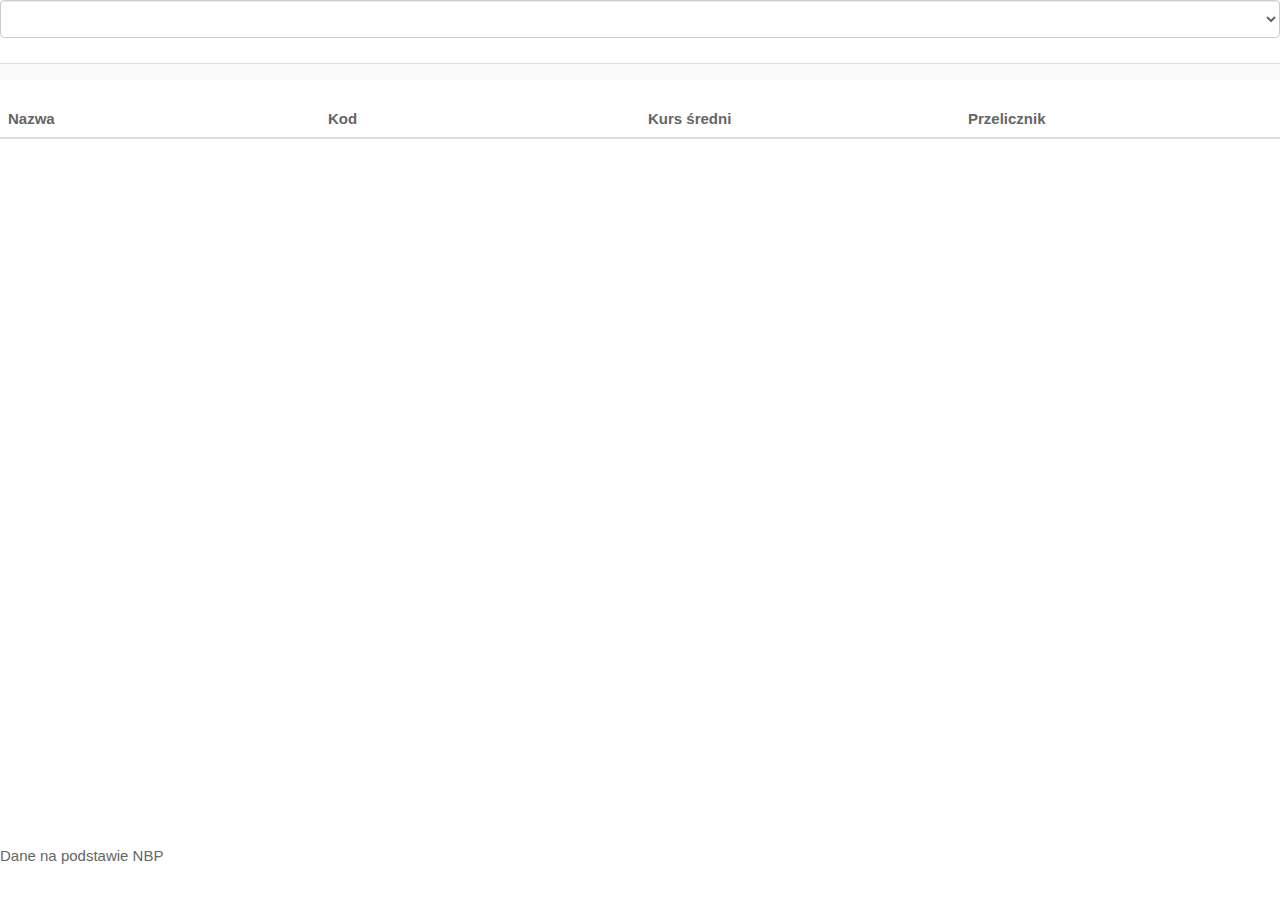
==== KursyWalut/index.html @ 6dd7d251 "Aplikacja kursów walut" ====
﻿<!DOCTYPE html>
<html>
<head>
    <meta charset="utf-8" />
    <title>KursyWalut</title>
    <link href="lib/winjs-4.0.1/css/ui-light.css" rel="stylesheet" />
    <script src="lib/winjs-4.0.1/js/base.js"></script>
    <script src="lib/winjs-4.0.1/js/ui.js"></script>
    <link href="css/bootstrap.css" rel="stylesheet" />
    <link href="css/bootstrap.min.css" rel="stylesheet" />
    <script src="js/main.js"></script>
    
</head>
<body class="win-type-body">
    <div>
        <select class="form-control" id="date-select"></select>
    </div>

    <div id="someDiv" style="visibility:hidden">
        <progress class="win-progress-ring"></progress>
    </div>

    <div id="tableContent" style="overflow: auto;height: 87%; width: 100%;">
        <table class="table table-striped table-hover ">
            <tbody id="myTemplate" class="div-display-items" data-win-control="WinJS.Binding.Template">
                <tr>
                    <td width="100px" data-win-bind="innerText:currencyName"></td>
                    <td width="100px" data-win-bind="innerText:currencyCode"></td>
                    <td width="100px" data-win-bind="innerText:averageRate"></td>
                    <td width="100px" data-win-bind="innerText:converter"></td>
                </tr>
            </tbody>
        </table>

        <table class="table table-striped table-hover ">
            <thead>
                <tr><th width="100px">Nazwa</th><th width="100px">Kod</th><th width="100px">Kurs średni</th><th width="100px">Przelicznik</th></tr>
            </thead>
            <tbody id="myTableBody"></tbody>
        </table>
    </div>

    <div id="info">
        <p>Dane na podstawie NBP</p>
    </div>

    <div class="basic-list-view" data-win-control="WinJS.UI.ListView" />

    
    
</body>
</html>
---- KursyWalut/lib/winjs-4.0.1/css/ui-light.css ----
﻿/* Copyright (c) Microsoft Corporation.  All Rights Reserved. Licensed under the MIT License. See License.txt in the project root for license information. */
@keyframes WinJS-node-inserted {
  from {
    outline-color: #000;
  }
  to {
    outline-color: #001;
  }
}
@keyframes WinJS-opacity-in {
  from {
    opacity: 0;
  }
  to {
    opacity: 1;
  }
}
@keyframes WinJS-opacity-out {
  from {
    opacity: 1;
  }
  to {
    opacity: 0;
  }
}
@keyframes WinJS-scale-up {
  from {
    transform: scale(0.85);
  }
  to {
    transform: scale(1);
  }
}
@keyframes WinJS-scale-down {
  from {
    transform: scale(1);
  }
  to {
    transform: scale(0.85);
  }
}
@keyframes WinJS-default-remove {
  from {
    transform: translateX(11px);
  }
  to {
    transform: none;
  }
}
@keyframes WinJS-default-remove-rtl {
  from {
    transform: translateX(-11px);
  }
  to {
    transform: none;
  }
}
@keyframes WinJS-default-apply {
  from {
    transform: none;
  }
  to {
    transform: translateX(11px);
  }
}
@keyframes WinJS-default-apply-rtl {
  from {
    transform: none;
  }
  to {
    transform: translateX(-11px);
  }
}
@keyframes WinJS-showEdgeUI {
  from {
    transform: translateY(-70px);
  }
  to {
    transform: none;
  }
}
@keyframes WinJS-showPanel {
  from {
    transform: translateX(364px);
  }
  to {
    transform: none;
  }
}
@keyframes WinJS-showPanel-rtl {
  from {
    transform: translateX(-364px);
  }
  to {
    transform: none;
  }
}
@keyframes WinJS-hideEdgeUI {
  from {
    transform: none;
  }
  to {
    transform: translateY(-70px);
  }
}
@keyframes WinJS-hidePanel {
  from {
    transform: none;
  }
  to {
    transform: translateX(364px);
  }
}
@keyframes WinJS-hidePanel-rtl {
  from {
    transform: none;
  }
  to {
    transform: translateX(-364px);
  }
}
@keyframes WinJS-showPopup {
  from {
    transform: translateY(50px);
  }
  to {
    transform: none;
  }
}
@keyframes WinJS-dragSourceEnd {
  from {
    transform: translateX(11px) scale(1.05);
  }
  to {
    transform: none;
  }
}
@keyframes WinJS-dragSourceEnd-rtl {
  from {
    transform: translateX(-11px) scale(1.05);
  }
  to {
    transform: none;
  }
}
@keyframes WinJS-enterContent {
  from {
    transform: translateY(28px);
  }
  to {
    transform: none;
  }
}
@keyframes WinJS-exit {
  from {
    transform: none;
  }
  to {
    transform: none;
  }
}
@keyframes WinJS-enterPage {
  from {
    transform: translateY(28px);
  }
  to {
    transform: none;
  }
}
@keyframes WinJS-updateBadge {
  from {
    transform: translateY(24px);
  }
  to {
    transform: none;
  }
}
@-webkit-keyframes WinJS-node-inserted {
  from {
    outline-color: #000;
  }
  to {
    outline-color: #001;
  }
}
@-webkit-keyframes -webkit-WinJS-opacity-in {
  from {
    opacity: 0;
  }
  to {
    opacity: 1;
  }
}
@-webkit-keyframes -webkit-WinJS-opacity-out {
  from {
    opacity: 1;
  }
  to {
    opacity: 0;
  }
}
@-webkit-keyframes -webkit-WinJS-scale-up {
  from {
    -webkit-transform: scale(0.85);
  }
  to {
    -webkit-transform: scale(1);
  }
}
@-webkit-keyframes -webkit-WinJS-scale-down {
  from {
    -webkit-transform: scale(1);
  }
  to {
    -webkit-transform: scale(0.85);
  }
}
@-webkit-keyframes -webkit-WinJS-default-remove {
  from {
    -webkit-transform: translateX(11px);
  }
  to {
    -webkit-transform: none;
  }
}
@-webkit-keyframes -webkit-WinJS-default-remove-rtl {
  from {
    -webkit-transform: translateX(-11px);
  }
  to {
    -webkit-transform: none;
  }
}
@-webkit-keyframes -webkit-WinJS-default-apply {
  from {
    -webkit-transform: none;
  }
  to {
    -webkit-transform: translateX(11px);
  }
}
@-webkit-keyframes -webkit-WinJS-default-apply-rtl {
  from {
    -webkit-transform: none;
  }
  to {
    -webkit-transform: translateX(-11px);
  }
}
@-webkit-keyframes -webkit-WinJS-showEdgeUI {
  from {
    -webkit-transform: translateY(-70px);
  }
  to {
    -webkit-transform: none;
  }
}
@-webkit-keyframes -webkit-WinJS-showPanel {
  from {
    -webkit-transform: translateX(364px);
  }
  to {
    -webkit-transform: none;
  }
}
@-webkit-keyframes -webkit-WinJS-showPanel-rtl {
  from {
    -webkit-transform: translateX(-364px);
  }
  to {
    -webkit-transform: none;
  }
}
@-webkit-keyframes -webkit-WinJS-hideEdgeUI {
  from {
    -webkit-transform: none;
  }
  to {
    -webkit-transform: translateY(-70px);
  }
}
@-webkit-keyframes -webkit-WinJS-hidePanel {
  from {
    -webkit-transform: none;
  }
  to {
    -webkit-transform: translateX(364px);
  }
}
@-webkit-keyframes -webkit-WinJS-hidePanel-rtl {
  from {
    -webkit-transform: none;
  }
  to {
    -webkit-transform: translateX(-364px);
  }
}
@-webkit-keyframes -webkit-WinJS-showPopup {
  from {
    -webkit-transform: translateY(50px);
  }
  to {
    -webkit-transform: none;
  }
}
@-webkit-keyframes -webkit-WinJS-dragSourceEnd {
  from {
    -webkit-transform: translateX(11px) scale(1.05);
  }
  to {
    -webkit-transform: none;
  }
}
@-webkit-keyframes -webkit-WinJS-dragSourceEnd-rtl {
  from {
    -webkit-transform: translateX(-11px) scale(1.05);
  }
  to {
    -webkit-transform: none;
  }
}
@-webkit-keyframes -webkit-WinJS-enterContent {
  from {
    -webkit-transform: translateY(28px);
  }
  to {
    -webkit-transform: none;
  }
}
@-webkit-keyframes -webkit-WinJS-exit {
  from {
    -webkit-transform: none;
  }
  to {
    -webkit-transform: none;
  }
}
@-webkit-keyframes -webkit-WinJS-enterPage {
  from {
    -webkit-transform: translateY(28px);
  }
  to {
    -webkit-transform: none;
  }
}
@-webkit-keyframes -webkit-WinJS-updateBadge {
  from {
    -webkit-transform: translateY(24px);
  }
  to {
    -webkit-transform: none;
  }
}
@font-face {
  font-family: "Segoe UI Command";
  src: local("Segoe MDL2 Assets");
  font-weight: normal;
  font-style: normal;
}
@font-face {
  font-family: "Symbols";
  src: url(../fonts/Symbols.ttf);
}
.win-type-header,
.win-h1 {
  font-size: 46px;
  font-weight: 200;
  line-height: 1.216;
  letter-spacing: 0px;
}
.win-type-subheader,
.win-h2 {
  font-size: 34px;
  font-weight: 200;
  line-height: 1.176;
}
.win-type-title,
.win-h3 {
  font-size: 24px;
  font-weight: 300;
  line-height: 1.167;
}
.win-type-subtitle,
.win-h4 {
  font-size: 20px;
  font-weight: 400;
  line-height: 1.2;
}
.win-type-body,
.win-h6 {
  font-size: 15px;
  font-weight: 400;
  line-height: 1.333;
}
.win-type-base,
.win-h5 {
  font-size: 15px;
  font-weight: 500;
  line-height: 1.333;
}
.win-type-caption {
  font-size: 12px;
  font-weight: 400;
  line-height: 1.167;
}
@font-face {
  font-family: "Segoe UI";
  font-weight: 200;
  src: local("Segoe UI Light");
}
@font-face {
  font-family: "Segoe UI";
  font-weight: 300;
  src: local("Segoe UI Semilight");
}
@font-face {
  font-family: "Segoe UI";
  font-weight: 400;
  src: local("Segoe UI");
}
@font-face {
  font-family: "Segoe UI";
  font-weight: 500;
  src: local("Segoe UI Semibold");
}
@font-face {
  font-family: "Segoe UI";
  font-weight: 600;
  src: local("Segoe UI Bold");
}
@font-face {
  font-family: "Segoe UI";
  font-style: italic;
  font-weight: 400;
  src: local("Segoe UI Italic");
}
@font-face {
  font-family: "Segoe UI";
  font-style: italic;
  font-weight: 700;
  src: local("Segoe UI Bold Italic");
}
@font-face {
  font-family: "Microsoft Yahei UI";
  font-weight: 200;
  src: local("Microsoft Yahei UI Light");
}
@font-face {
  font-family: "Microsoft Yahei UI";
  font-weight: 300;
  src: local("Microsoft Yahei UI");
}
@font-face {
  font-family: "Microsoft Yahei UI";
  font-weight: 500;
  src: local("Microsoft Yahei UI");
}
@font-face {
  font-family: "Microsoft Yahei UI";
  font-weight: 600;
  src: local("Microsoft Yahei UI Bold");
}
@font-face {
  font-family: "Microsoft JhengHei UI";
  font-weight: 200;
  src: local("Microsoft JhengHei UI Light");
}
@font-face {
  font-family: "Microsoft JhengHei UI";
  font-weight: 300;
  src: local("Microsoft JhengHei UI");
}
@font-face {
  font-family: "Microsoft JhengHei UI";
  font-weight: 500;
  src: local("Microsoft JhengHei UI");
}
@font-face {
  font-family: "Microsoft JhengHei UI";
  font-weight: 600;
  src: local("Microsoft JhengHei UI Bold");
}
.win-type-header:-ms-lang(am, ti),
.win-type-subheader:-ms-lang(am, ti),
.win-type-title:-ms-lang(am, ti),
.win-type-subtitle:-ms-lang(am, ti),
.win-type-base:-ms-lang(am, ti),
.win-type-body:-ms-lang(am, ti),
.win-type-caption:-ms-lang(am, ti),
.win-h1:-ms-lang(am, ti),
.win-h2:-ms-lang(am, ti),
.win-h3:-ms-lang(am, ti),
.win-h4:-ms-lang(am, ti),
.win-h5:-ms-lang(am, ti),
.win-h6:-ms-lang(am, ti),
.win-button:-ms-lang(am, ti),
.win-dropdown:-ms-lang(am, ti),
.win-textbox:-ms-lang(am, ti),
.win-link:-ms-lang(am, ti),
.win-textarea:-ms-lang(am, ti) {
  font-family: "Ebrima", "Ebrima", "Nirmala UI", "Gadugi", "Segoe UI Emoji", "Segoe MDL2 Assets", "Symbols", "Yu Gothic UI", "Yu Gothic", "Meiryo UI", "Leelawadee UI", "Microsoft YaHei UI", "Microsoft JhengHei UI", "Malgun Gothic", "Segoe UI Historic", "Estrangelo Edessa", "Microsoft Himalaya", "Microsoft New Tai Lue", "Microsoft PhagsPa", "Microsoft Tai Le", "Microsoft Yi Baiti", "Mongolian Baiti", "MV Boli", "Myanmar Text", "Javanese Text", "Cambria Math";
}
.win-type-header:-ms-lang(as, bn, gu, hi, kn, kok, ml, mr, ne, or, pa, sat-Olck, si, srb-Sora, ta, te),
.win-type-subheader:-ms-lang(as, bn, gu, hi, kn, kok, ml, mr, ne, or, pa, sat-Olck, si, srb-Sora, ta, te),
.win-type-title:-ms-lang(as, bn, gu, hi, kn, kok, ml, mr, ne, or, pa, sat-Olck, si, srb-Sora, ta, te),
.win-type-subtitle:-ms-lang(as, bn, gu, hi, kn, kok, ml, mr, ne, or, pa, sat-Olck, si, srb-Sora, ta, te),
.win-type-base:-ms-lang(as, bn, gu, hi, kn, kok, ml, mr, ne, or, pa, sat-Olck, si, srb-Sora, ta, te),
.win-type-body:-ms-lang(as, bn, gu, hi, kn, kok, ml, mr, ne, or, pa, sat-Olck, si, srb-Sora, ta, te),
.win-type-caption:-ms-lang(as, bn, gu, hi, kn, kok, ml, mr, ne, or, pa, sat-Olck, si, srb-Sora, ta, te),
.win-h1:-ms-lang(as, bn, gu, hi, kn, kok, ml, mr, ne, or, pa, sat-Olck, si, srb-Sora, ta, te),
.win-h2:-ms-lang(as, bn, gu, hi, kn, kok, ml, mr, ne, or, pa, sat-Olck, si, srb-Sora, ta, te),
.win-h3:-ms-lang(as, bn, gu, hi, kn, kok, ml, mr, ne, or, pa, sat-Olck, si, srb-Sora, ta, te),
.win-h4:-ms-lang(as, bn, gu, hi, kn, kok, ml, mr, ne, or, pa, sat-Olck, si, srb-Sora, ta, te),
.win-h5:-ms-lang(as, bn, gu, hi, kn, kok, ml, mr, ne, or, pa, sat-Olck, si, srb-Sora, ta, te),
.win-h6:-ms-lang(as, bn, gu, hi, kn, kok, ml, mr, ne, or, pa, sat-Olck, si, srb-Sora, ta, te),
.win-button:-ms-lang(as, bn, gu, hi, kn, kok, ml, mr, ne, or, pa, sat-Olck, si, srb-Sora, ta, te),
.win-dropdown:-ms-lang(as, bn, gu, hi, kn, kok, ml, mr, ne, or, pa, sat-Olck, si, srb-Sora, ta, te),
.win-textbox:-ms-lang(as, bn, gu, hi, kn, kok, ml, mr, ne, or, pa, sat-Olck, si, srb-Sora, ta, te),
.win-link:-ms-lang(as, bn, gu, hi, kn, kok, ml, mr, ne, or, pa, sat-Olck, si, srb-Sora, ta, te),
.win-textarea:-ms-lang(as, bn, gu, hi, kn, kok, ml, mr, ne, or, pa, sat-Olck, si, srb-Sora, ta, te) {
  font-family: "Nirmala UI", "Ebrima", "Nirmala UI", "Gadugi", "Segoe UI Emoji", "Segoe MDL2 Assets", "Symbols", "Yu Gothic UI", "Yu Gothic", "Meiryo UI", "Leelawadee UI", "Microsoft YaHei UI", "Microsoft JhengHei UI", "Malgun Gothic", "Segoe UI Historic", "Estrangelo Edessa", "Microsoft Himalaya", "Microsoft New Tai Lue", "Microsoft PhagsPa", "Microsoft Tai Le", "Microsoft Yi Baiti", "Mongolian Baiti", "MV Boli", "Myanmar Text", "Javanese Text", "Cambria Math";
}
.win-type-header:-ms-lang(chr-CHER-US),
.win-type-subheader:-ms-lang(chr-CHER-US),
.win-type-title:-ms-lang(chr-CHER-US),
.win-type-subtitle:-ms-lang(chr-CHER-US),
.win-type-base:-ms-lang(chr-CHER-US),
.win-type-body:-ms-lang(chr-CHER-US),
.win-type-caption:-ms-lang(chr-CHER-US),
.win-h1:-ms-lang(chr-CHER-US),
.win-h2:-ms-lang(chr-CHER-US),
.win-h3:-ms-lang(chr-CHER-US),
.win-h4:-ms-lang(chr-CHER-US),
.win-h5:-ms-lang(chr-CHER-US),
.win-h6:-ms-lang(chr-CHER-US),
.win-button:-ms-lang(chr-CHER-US),
.win-dropdown:-ms-lang(chr-CHER-US),
.win-textbox:-ms-lang(chr-CHER-US),
.win-link:-ms-lang(chr-CHER-US),
.win-textarea:-ms-lang(chr-CHER-US) {
  font-family: "Gadugi", "Ebrima", "Nirmala UI", "Gadugi", "Segoe UI Emoji", "Segoe MDL2 Assets", "Symbols", "Yu Gothic UI", "Yu Gothic", "Meiryo UI", "Leelawadee UI", "Microsoft YaHei UI", "Microsoft JhengHei UI", "Malgun Gothic", "Segoe UI Historic", "Estrangelo Edessa", "Microsoft Himalaya", "Microsoft New Tai Lue", "Microsoft PhagsPa", "Microsoft Tai Le", "Microsoft Yi Baiti", "Mongolian Baiti", "MV Boli", "Myanmar Text", "Javanese Text", "Cambria Math";
}
.win-type-header:-ms-lang(ja),
.win-type-subheader:-ms-lang(ja),
.win-type-title:-ms-lang(ja),
.win-type-subtitle:-ms-lang(ja),
.win-type-base:-ms-lang(ja),
.win-type-body:-ms-lang(ja),
.win-type-caption:-ms-lang(ja),
.win-h1:-ms-lang(ja),
.win-h2:-ms-lang(ja),
.win-h3:-ms-lang(ja),
.win-h4:-ms-lang(ja),
.win-h5:-ms-lang(ja),
.win-h6:-ms-lang(ja),
.win-button:-ms-lang(ja),
.win-dropdown:-ms-lang(ja),
.win-textbox:-ms-lang(ja),
.win-link:-ms-lang(ja),
.win-textarea:-ms-lang(ja) {
  font-family: "Yu Gothic UI", "Ebrima", "Nirmala UI", "Gadugi", "Segoe UI Emoji", "Segoe MDL2 Assets", "Symbols", "Yu Gothic UI", "Yu Gothic", "Meiryo UI", "Leelawadee UI", "Microsoft YaHei UI", "Microsoft JhengHei UI", "Malgun Gothic", "Segoe UI Historic", "Estrangelo Edessa", "Microsoft Himalaya", "Microsoft New Tai Lue", "Microsoft PhagsPa", "Microsoft Tai Le", "Microsoft Yi Baiti", "Mongolian Baiti", "MV Boli", "Myanmar Text", "Javanese Text", "Cambria Math";
}
.win-type-header:-ms-lang(km, lo, th, bug-Bugi),
.win-type-subheader:-ms-lang(km, lo, th, bug-Bugi),
.win-type-title:-ms-lang(km, lo, th, bug-Bugi),
.win-type-subtitle:-ms-lang(km, lo, th, bug-Bugi),
.win-type-base:-ms-lang(km, lo, th, bug-Bugi),
.win-type-body:-ms-lang(km, lo, th, bug-Bugi),
.win-type-caption:-ms-lang(km, lo, th, bug-Bugi),
.win-h1:-ms-lang(km, lo, th, bug-Bugi),
.win-h2:-ms-lang(km, lo, th, bug-Bugi),
.win-h3:-ms-lang(km, lo, th, bug-Bugi),
.win-h4:-ms-lang(km, lo, th, bug-Bugi),
.win-h5:-ms-lang(km, lo, th, bug-Bugi),
.win-h6:-ms-lang(km, lo, th, bug-Bugi),
.win-button:-ms-lang(km, lo, th, bug-Bugi),
.win-dropdown:-ms-lang(km, lo, th, bug-Bugi),
.win-textbox:-ms-lang(km, lo, th, bug-Bugi),
.win-link:-ms-lang(km, lo, th, bug-Bugi),
.win-textarea:-ms-lang(km, lo, th, bug-Bugi) {
  font-family: "Leelawadee UI", "Ebrima", "Nirmala UI", "Gadugi", "Segoe UI Emoji", "Segoe MDL2 Assets", "Symbols", "Yu Gothic UI", "Yu Gothic", "Meiryo UI", "Leelawadee UI", "Microsoft YaHei UI", "Microsoft JhengHei UI", "Malgun Gothic", "Segoe UI Historic", "Estrangelo Edessa", "Microsoft Himalaya", "Microsoft New Tai Lue", "Microsoft PhagsPa", "Microsoft Tai Le", "Microsoft Yi Baiti", "Mongolian Baiti", "MV Boli", "Myanmar Text", "Javanese Text", "Cambria Math";
}
.win-type-header:-ms-lang(ko),
.win-type-subheader:-ms-lang(ko),
.win-type-title:-ms-lang(ko),
.win-type-subtitle:-ms-lang(ko),
.win-type-base:-ms-lang(ko),
.win-type-body:-ms-lang(ko),
.win-type-caption:-ms-lang(ko),
.win-h1:-ms-lang(ko),
.win-h2:-ms-lang(ko),
.win-h3:-ms-lang(ko),
.win-h4:-ms-lang(ko),
.win-h5:-ms-lang(ko),
.win-h6:-ms-lang(ko),
.win-button:-ms-lang(ko),
.win-dropdown:-ms-lang(ko),
.win-textbox:-ms-lang(ko),
.win-link:-ms-lang(ko),
.win-textarea:-ms-lang(ko) {
  font-family: "Malgun Gothic", "Ebrima", "Nirmala UI", "Gadugi", "Segoe UI Emoji", "Segoe MDL2 Assets", "Symbols", "Yu Gothic UI", "Yu Gothic", "Meiryo UI", "Leelawadee UI", "Microsoft YaHei UI", "Microsoft JhengHei UI", "Malgun Gothic", "Segoe UI Historic", "Estrangelo Edessa", "Microsoft Himalaya", "Microsoft New Tai Lue", "Microsoft PhagsPa", "Microsoft Tai Le", "Microsoft Yi Baiti", "Mongolian Baiti", "MV Boli", "Myanmar Text", "Javanese Text", "Cambria Math";
}
.win-type-header:-ms-lang(jv-Java),
.win-type-subheader:-ms-lang(jv-Java),
.win-type-title:-ms-lang(jv-Java),
.win-type-subtitle:-ms-lang(jv-Java),
.win-type-base:-ms-lang(jv-Java),
.win-type-body:-ms-lang(jv-Java),
.win-type-caption:-ms-lang(jv-Java),
.win-h1:-ms-lang(jv-Java),
.win-h2:-ms-lang(jv-Java),
.win-h3:-ms-lang(jv-Java),
.win-h4:-ms-lang(jv-Java),
.win-h5:-ms-lang(jv-Java),
.win-h6:-ms-lang(jv-Java),
.win-button:-ms-lang(jv-Java),
.win-dropdown:-ms-lang(jv-Java),
.win-textbox:-ms-lang(jv-Java),
.win-link:-ms-lang(jv-Java),
.win-textarea:-ms-lang(jv-Java) {
  font-family: "Javanese Text", "Ebrima", "Nirmala UI", "Gadugi", "Segoe UI Emoji", "Segoe MDL2 Assets", "Symbols", "Yu Gothic UI", "Yu Gothic", "Meiryo UI", "Leelawadee UI", "Microsoft YaHei UI", "Microsoft JhengHei UI", "Malgun Gothic", "Segoe UI Historic", "Estrangelo Edessa", "Microsoft Himalaya", "Microsoft New Tai Lue", "Microsoft PhagsPa", "Microsoft Tai Le", "Microsoft Yi Baiti", "Mongolian Baiti", "MV Boli", "Myanmar Text", "Javanese Text", "Cambria Math";
}
.win-type-header:-ms-lang(cop-Copt),
.win-type-subheader:-ms-lang(cop-Copt),
.win-type-title:-ms-lang(cop-Copt),
.win-type-subtitle:-ms-lang(cop-Copt),
.win-type-base:-ms-lang(cop-Copt),
.win-type-body:-ms-lang(cop-Copt),
.win-type-caption:-ms-lang(cop-Copt),
.win-h1:-ms-lang(cop-Copt),
.win-h2:-ms-lang(cop-Copt),
.win-h3:-ms-lang(cop-Copt),
.win-h4:-ms-lang(cop-Copt),
.win-h5:-ms-lang(cop-Copt),
.win-h6:-ms-lang(cop-Copt),
.win-button:-ms-lang(cop-Copt),
.win-dropdown:-ms-lang(cop-Copt),
.win-textbox:-ms-lang(cop-Copt),
.win-link:-ms-lang(cop-Copt),
.win-textarea:-ms-lang(cop-Copt) {
  font-family: "Segoe MDL2 Assets", "Ebrima", "Nirmala UI", "Gadugi", "Segoe UI Emoji", "Segoe MDL2 Assets", "Symbols", "Yu Gothic UI", "Yu Gothic", "Meiryo UI", "Leelawadee UI", "Microsoft YaHei UI", "Microsoft JhengHei UI", "Malgun Gothic", "Segoe UI Historic", "Estrangelo Edessa", "Microsoft Himalaya", "Microsoft New Tai Lue", "Microsoft PhagsPa", "Microsoft Tai Le", "Microsoft Yi Baiti", "Mongolian Baiti", "MV Boli", "Myanmar Text", "Javanese Text", "Cambria Math";
}
.win-type-header:-ms-lang(zh-CN, zh-Hans, zh-SG),
.win-type-subheader:-ms-lang(zh-CN, zh-Hans, zh-SG),
.win-type-title:-ms-lang(zh-CN, zh-Hans, zh-SG),
.win-type-subtitle:-ms-lang(zh-CN, zh-Hans, zh-SG),
.win-type-base:-ms-lang(zh-CN, zh-Hans, zh-SG),
.win-type-body:-ms-lang(zh-CN, zh-Hans, zh-SG),
.win-type-caption:-ms-lang(zh-CN, zh-Hans, zh-SG),
.win-h1:-ms-lang(zh-CN, zh-Hans, zh-SG),
.win-h2:-ms-lang(zh-CN, zh-Hans, zh-SG),
.win-h3:-ms-lang(zh-CN, zh-Hans, zh-SG),
.win-h4:-ms-lang(zh-CN, zh-Hans, zh-SG),
.win-h5:-ms-lang(zh-CN, zh-Hans, zh-SG),
.win-h6:-ms-lang(zh-CN, zh-Hans, zh-SG),
.win-button:-ms-lang(zh-CN, zh-Hans, zh-SG),
.win-dropdown:-ms-lang(zh-CN, zh-Hans, zh-SG),
.win-textbox:-ms-lang(zh-CN, zh-Hans, zh-SG),
.win-link:-ms-lang(zh-CN, zh-Hans, zh-SG),
.win-textarea:-ms-lang(zh-CN, zh-Hans, zh-SG) {
  font-family: "Microsoft YaHei UI", "Ebrima", "Nirmala UI", "Gadugi", "Segoe UI Emoji", "Segoe MDL2 Assets", "Symbols", "Yu Gothic UI", "Yu Gothic", "Meiryo UI", "Leelawadee UI", "Microsoft YaHei UI", "Microsoft JhengHei UI", "Malgun Gothic", "Segoe UI Historic", "Estrangelo Edessa", "Microsoft Himalaya", "Microsoft New Tai Lue", "Microsoft PhagsPa", "Microsoft Tai Le", "Microsoft Yi Baiti", "Mongolian Baiti", "MV Boli", "Myanmar Text", "Javanese Text", "Cambria Math";
}
.win-type-header:-ms-lang(zh-HK, zh-TW, zh-Hant, zh-MO),
.win-type-subheader:-ms-lang(zh-HK, zh-TW, zh-Hant, zh-MO),
.win-type-title:-ms-lang(zh-HK, zh-TW, zh-Hant, zh-MO),
.win-type-subtitle:-ms-lang(zh-HK, zh-TW, zh-Hant, zh-MO),
.win-type-base:-ms-lang(zh-HK, zh-TW, zh-Hant, zh-MO),
.win-type-body:-ms-lang(zh-HK, zh-TW, zh-Hant, zh-MO),
.win-type-caption:-ms-lang(zh-HK, zh-TW, zh-Hant, zh-MO),
.win-h1:-ms-lang(zh-HK, zh-TW, zh-Hant, zh-MO),
.win-h2:-ms-lang(zh-HK, zh-TW, zh-Hant, zh-MO),
.win-h3:-ms-lang(zh-HK, zh-TW, zh-Hant, zh-MO),
.win-h4:-ms-lang(zh-HK, zh-TW, zh-Hant, zh-MO),
.win-h5:-ms-lang(zh-HK, zh-TW, zh-Hant, zh-MO),
.win-h6:-ms-lang(zh-HK, zh-TW, zh-Hant, zh-MO),
.win-button:-ms-lang(zh-HK, zh-TW, zh-Hant, zh-MO),
.win-dropdown:-ms-lang(zh-HK, zh-TW, zh-Hant, zh-MO),
.win-textbox:-ms-lang(zh-HK, zh-TW, zh-Hant, zh-MO),
.win-link:-ms-lang(zh-HK, zh-TW, zh-Hant, zh-MO),
.win-textarea:-ms-lang(zh-HK, zh-TW, zh-Hant, zh-MO) {
  font-family: "Microsoft JhengHei UI", "Ebrima", "Nirmala UI", "Gadugi", "Segoe UI Emoji", "Segoe MDL2 Assets", "Symbols", "Yu Gothic UI", "Yu Gothic", "Meiryo UI", "Leelawadee UI", "Microsoft YaHei UI", "Microsoft JhengHei UI", "Malgun Gothic", "Segoe UI Historic", "Estrangelo Edessa", "Microsoft Himalaya", "Microsoft New Tai Lue", "Microsoft PhagsPa", "Microsoft Tai Le", "Microsoft Yi Baiti", "Mongolian Baiti", "MV Boli", "Myanmar Text", "Javanese Text", "Cambria Math";
}
html,
body {
  width: 100%;
  height: 100%;
  margin: 0px;
  cursor: default;
  -webkit-touch-callout: none;
  -ms-scroll-translation: vertical-to-horizontal;
  -webkit-tap-highlight-color: rgba(0, 0, 0, 0);
}
html {
  overflow: hidden;
  direction: ltr;
}
html:lang(ar),
html:lang(dv),
html:lang(fa),
html:lang(he),
html:lang(ku-Arab),
html:lang(pa-Arab),
html:lang(prs),
html:lang(ps),
html:lang(sd-Arab),
html:lang(syr),
html:lang(ug),
html:lang(ur),
html:lang(qps-plocm) {
  direction: rtl;
}
body {
  -ms-content-zooming: none;
}
iframe {
  border: 0;
}
.win-type-header,
.win-type-subheader,
.win-type-title,
.win-type-subtitle,
.win-type-base,
.win-type-body,
.win-type-caption,
.win-h1,
.win-h2,
.win-h3,
.win-h4,
.win-h5,
.win-h6,
.win-button,
.win-dropdown,
.win-textbox,
.win-link,
.win-textarea {
  font-family: "Segoe UI", sans-serif, "Segoe MDL2 Assets", "Symbols";
}
.win-textbox,
.win-textarea {
  -ms-user-select: element;
  border-style: solid;
  border-width: 2px;
  border-radius: 0;
  margin: 8px 0px;
  width: 296px;
  min-width: 64px;
  min-height: 28px;
  background-clip: border-box;
  box-sizing: border-box;
  padding: 3px 6px 5px 10px;
  outline: 0;
  font-size: 15px;
  font-weight: 400;
  line-height: 1.333;
}
.win-textbox::-ms-value {
  margin: 0;
  padding: 0;
}
.win-textbox::-ms-clear,
.win-textbox::-ms-reveal {
  padding-right: 2px;
  margin-right: -8px;
  margin-left: 2px;
  margin-top: -8px;
  margin-bottom: -8px;
  width: 30px;
  height: 32px;
}
.win-textbox:lang(ar)::-ms-clear,
.win-textbox:lang(dv)::-ms-clear,
.win-textbox:lang(fa)::-ms-clear,
.win-textbox:lang(he)::-ms-clear,
.win-textbox:lang(ku-Arab)::-ms-clear,
.win-textbox:lang(pa-Arab)::-ms-clear,
.win-textbox:lang(prs)::-ms-clear,
.win-textbox:lang(ps)::-ms-clear,
.win-textbox:lang(sd-Arab)::-ms-clear,
.win-textbox:lang(syr)::-ms-clear,
.win-textbox:lang(ug)::-ms-clear,
.win-textbox:lang(ur)::-ms-clear,
.win-textbox:lang(qps-plocm)::-ms-clear,
.win-textbox:lang(ar)::-ms-reveal,
.win-textbox:lang(dv)::-ms-reveal,
.win-textbox:lang(fa)::-ms-reveal,
.win-textbox:lang(he)::-ms-reveal,
.win-textbox:lang(ku-Arab)::-ms-reveal,
.win-textbox:lang(pa-Arab)::-ms-reveal,
.win-textbox:lang(prs)::-ms-reveal,
.win-textbox:lang(ps)::-ms-reveal,
.win-textbox:lang(sd-Arab)::-ms-reveal,
.win-textbox:lang(syr)::-ms-reveal,
.win-textbox:lang(ug)::-ms-reveal,
.win-textbox:lang(ur)::-ms-reveal,
.win-textbox:lang(qps-plocm)::-ms-reveal {
  margin-left: -8px;
  margin-right: 2px;
}
.win-textarea {
  resize: none;
  overflow-y: auto;
}
.win-radio,
.win-checkbox {
  width: 20px;
  height: 20px;
  margin-right: 8px;
  margin-top: 12px;
  margin-bottom: 12px;
}
.win-radio:lang(ar),
.win-checkbox:lang(ar),
.win-radio:lang(dv),
.win-checkbox:lang(dv),
.win-radio:lang(fa),
.win-checkbox:lang(fa),
.win-radio:lang(he),
.win-checkbox:lang(he),
.win-radio:lang(ku-Arab),
.win-checkbox:lang(ku-Arab),
.win-radio:lang(pa-Arab),
.win-checkbox:lang(pa-Arab),
.win-radio:lang(prs),
.win-checkbox:lang(prs),
.win-radio:lang(ps),
.win-checkbox:lang(ps),
.win-radio:lang(sd-Arab),
.win-checkbox:lang(sd-Arab),
.win-radio:lang(syr),
.win-checkbox:lang(syr),
.win-radio:lang(ug),
.win-checkbox:lang(ug),
.win-radio:lang(ur),
.win-checkbox:lang(ur),
.win-radio:lang(qps-plocm),
.win-checkbox:lang(qps-plocm) {
  margin-left: 8px;
  margin-right: 0px;
}
.win-radio::-ms-check,
.win-checkbox::-ms-check {
  border-style: solid;
  display: inline-block;
  border-width: 2px;
  background-clip: border-box;
}
.win-button {
  border-style: solid;
  margin: 0px;
  min-height: 32px;
  min-width: 120px;
  padding: 4px 8px;
  border-width: 2px;
  background-clip: border-box;
  border-radius: 0;
  touch-action: manipulation;
  -webkit-appearance: none;
  font-size: 15px;
  font-weight: 400;
  line-height: 1.333;
}
.win-button.win-button-file {
  border: none;
  min-width: 100px;
  min-height: 20px;
  width: 340px;
  height: 32px;
  padding: 0px;
  margin: 7px 8px 21px 8px;
  background-clip: padding-box;
}
.win-button.win-button-file::-ms-value {
  margin: 0;
  border-width: 2px;
  border-style: solid;
  border-right-style: none;
  border-radius: 0;
  background-clip: border-box;
  font-size: 15px;
  font-weight: 400;
  line-height: 1.333;
}
.win-button.win-button-file:lang(ar)::-ms-value,
.win-button.win-button-file:lang(dv)::-ms-value,
.win-button.win-button-file:lang(fa)::-ms-value,
.win-button.win-button-file:lang(he)::-ms-value,
.win-button.win-button-file:lang(ku-Arab)::-ms-value,
.win-button.win-button-file:lang(pa-Arab)::-ms-value,
.win-button.win-button-file:lang(prs)::-ms-value,
.win-button.win-button-file:lang(ps)::-ms-value,
.win-button.win-button-file:lang(sd-Arab)::-ms-value,
.win-button.win-button-file:lang(syr)::-ms-value,
.win-button.win-button-file:lang(ug)::-ms-value,
.win-button.win-button-file:lang(ur)::-ms-value,
.win-button.win-button-file:lang(qps-plocm)::-ms-value {
  border-left-style: none;
  border-right-style: solid;
}
.win-button.win-button-file::-ms-browse {
  margin: 0;
  padding: 0 18px;
  border-width: 2px;
  border-style: solid;
  background-clip: padding-box;
  font-size: 15px;
  font-weight: 400;
  line-height: 1.333;
}
.win-dropdown {
  min-width: 56px;
  max-width: 368px;
  min-height: 32px;
  margin: 8px 0;
  border-style: solid;
  border-width: 2px;
  background-clip: border-box;
  background-image: none;
  box-sizing: border-box;
  border-radius: 0;
  font-size: 15px;
  font-weight: 400;
  line-height: 1.333;
}
.win-dropdown::-ms-value {
  padding: 5px 12px 7px 12px;
  margin: 0;
}
.win-dropdown::-ms-expand {
  border: none;
  margin-right: 5px;
  margin-left: 3px;
  margin-bottom: -2px;
  font-size: 20px;
}
select[multiple].win-dropdown {
  padding: 0 0 0 12px;
  vertical-align: bottom;
}
.win-dropdown option {
  font-size: 15px;
  font-weight: 400;
  line-height: 1.333;
}
.win-progress-bar,
.win-progress-ring,
.win-ring {
  width: 180px;
  height: 4px;
  -webkit-appearance: none;
}
.win-progress-bar:not(:indeterminate),
.win-progress-ring:not(:indeterminate),
.win-ring:not(:indeterminate) {
  border-style: none;
}
.win-progress-bar::-ms-fill,
.win-progress-ring::-ms-fill,
.win-ring::-ms-fill {
  border-style: none;
}
.win-progress-bar.win-medium,
.win-progress-ring.win-medium,
.win-ring.win-medium {
  width: 296px;
}
.win-progress-bar.win-large,
.win-progress-ring.win-large,
.win-ring.win-large {
  width: 100%;
}
.win-progress-bar:indeterminate::-webkit-progress-value,
.win-progress-ring:indeterminate::-webkit-progress-value,
.win-ring:indeterminate::-webkit-progress-value {
  position: relative;
  -webkit-animation: win-progress-indeterminate 3s linear infinite;
}
.win-progress-bar.win-paused:not(:indeterminate),
.win-progress-ring.win-paused:not(:indeterminate),
.win-ring.win-paused:not(:indeterminate) {
  animation-name: win-progress-fade-out;
  animation-duration: 3s;
  animation-timing-function: cubic-bezier(0.03, 0.76, 0.31, 1);
  opacity: 0.5;
}
.win-progress-bar.win-error::-ms-fill,
.win-progress-ring.win-error::-ms-fill,
.win-ring.win-error::-ms-fill {
  opacity: 0;
}
.win-progress-ring,
.win-ring {
  width: 20px;
  height: 20px;
}
.win-progress-ring:indeterminate::-ms-fill,
.win-ring:indeterminate::-ms-fill {
  animation-name: -ms-ring;
}
.win-progress-ring.win-medium,
.win-ring.win-medium {
  width: 40px;
  height: 40px;
}
.win-progress-ring.win-large,
.win-ring.win-large {
  width: 60px;
  height: 60px;
}
@-webkit-keyframes win-progress-indeterminate {
  0% {
    left: 0;
    width: 25%;
  }
  50% {
    left: calc(75%);
    width: 25%;
  }
  75% {
    left: calc(100%);
    width: 0%;
  }
  75.1% {
    left: 0;
    width: 0%;
  }
  100% {
    left: 0;
    width: 25%;
  }
}
@keyframes win-progress-fade-out {
  from {
    opacity: 1.0;
  }
  to {
    opacity: 0.5;
  }
}
.win-slider {
  -webkit-appearance: none;
  width: 280px;
  height: 22px;
  padding-top: 17px;
  padding-bottom: 32px;
}
.win-slider::-ms-track {
  height: 2px;
  border-style: none;
}
.win-slider::-webkit-slider-runnable-track {
  height: 2px;
  border-style: none;
}
.win-slider::-moz-range-track {
  height: 2px;
  border-style: none;
}
.win-slider::-ms-thumb {
  width: 24px;
  height: 8px;
  border-radius: 4px;
  border-style: none;
}
.win-slider::-webkit-slider-thumb {
  -webkit-appearance: none;
  margin-top: -4px;
  width: 24px;
  height: 8px;
  border-radius: 4px;
  border-style: none;
}
.win-slider::-moz-range-thumb {
  width: 24px;
  height: 8px;
  border-radius: 4px;
  border-style: none;
}
.win-slider.win-vertical {
  writing-mode: bt-lr;
  width: 22px;
  height: 280px;
}
.win-slider.win-vertical::-ms-track {
  width: 2px;
  height: auto;
}
.win-slider.win-vertical::-ms-thumb {
  width: 8px;
  height: 24px;
}
.win-slider.win-vertical:lang(ar),
.win-slider.win-vertical:lang(dv),
.win-slider.win-vertical:lang(fa),
.win-slider.win-vertical:lang(he),
.win-slider.win-vertical:lang(ku-Arab),
.win-slider.win-vertical:lang(pa-Arab),
.win-slider.win-vertical:lang(prs),
.win-slider.win-vertical:lang(ps),
.win-slider.win-vertical:lang(sd-Arab),
.win-slider.win-vertical:lang(syr),
.win-slider.win-vertical:lang(ug),
.win-slider.win-vertical:lang(ur),
.win-slider.win-vertical:lang(qps-plocm) {
  writing-mode: bt-rl;
}
.win-link {
  text-decoration: underline;
  cursor: pointer;
  touch-action: manipulation;
}
.win-code {
  font-family: "Consolas", "Menlo", "Monaco", "Courier New", monospace;
  font-size: 15px;
  font-weight: 400;
  line-height: 1.333;
}
.win-type-ellipsis {
  overflow: hidden;
  text-overflow: ellipsis;
  white-space: nowrap;
}
h1.win-type-ellipsis,
.win-type-header.win-type-ellipsis,
.win-h1.win-type-ellipsis {
  line-height: 1.4286;
}
h2.win-type-ellipsis,
.win-type-subheader.win-type-ellipsis,
.win-h2.win-type-ellipsis {
  line-height: 1.5;
}
.win-scrollview {
  overflow-x: auto;
  overflow-y: hidden;
  height: 400px;
  width: 100%;
}
h1.win-type-header,
h2.win-type-subheader,
h3.win-type-title,
h4.win-type-subtitle,
h5.win-type-base,
h6.win-type-body,
h1.win-h1,
h2.win-h2,
h3.win-h3,
h4.win-h4,
h5.win-h5,
h6.win-h6 {
  margin-top: 0px;
  margin-bottom: 0px;
}
.win-type-body p,
p.win-type-body {
  font-weight: 300;
}
.win-listview {
  overflow: hidden;
  height: 400px;
}
.win-listview .win-surface {
  overflow: visible;
}
.win-listview > .win-viewport.win-horizontal .win-surface {
  height: 100%;
}
.win-listview > .win-viewport.win-vertical .win-surface {
  width: 100%;
}
.win-listview > .win-viewport {
  position: relative;
  width: 100%;
  height: 100%;
  z-index: 0;
  -ms-overflow-style: -ms-autohiding-scrollbar;
  -webkit-overflow-scrolling: touch;
  white-space: nowrap;
}
.win-listview > .win-viewport.win-horizontal {
  overflow-x: auto;
  overflow-y: hidden;
}
.win-listview > .win-viewport.win-vertical {
  overflow-x: hidden;
  overflow-y: auto;
}
.win-listview .win-itemscontainer {
  overflow: hidden;
}
.win-listview .win-itemscontainer-padder {
  width: 0;
  height: 0;
  margin: 0;
  padding: 0;
  border: 0;
  overflow: hidden;
}
.win-listview > .win-horizontal .win-container {
  margin: 10px 5px 0px 5px;
}
.win-listview > .win-vertical .win-container {
  margin: 10px 24px 0px 7px;
}
.win-listview.win-rtl > .win-vertical .win-container {
  margin: 10px 7px 0px 24px;
}
.win-listview .win-container,
.win-listview .win-itembox,
.win-itemcontainer.win-container,
.win-itemcontainer .win-itembox {
  cursor: default;
  z-index: 0;
}
.win-listview .win-container {
  touch-action: pan-x pan-y pinch-zoom;
}
.win-semanticzoom .win-listview > .win-viewport * {
  touch-action: auto;
}
.win-semanticzoom .win-listview > .win-viewport.win-zooming-x {
  overflow-x: visible;
}
.win-semanticzoom .win-listview > .win-viewport.win-zooming-y {
  overflow-y: visible;
}
.win-listview .win-itembox,
.win-itemcontainer .win-itembox {
  width: 100%;
  height: 100%;
}
.win-listview .win-item,
.win-itemcontainer .win-item {
  z-index: 1;
}
.win-listview .win-item,
.win-itemcontainer .win-item {
  overflow: hidden;
  position: relative;
}
.win-listview > .win-vertical .win-item {
  width: 100%;
}
.win-listview .win-item:focus,
.win-itemcontainer .win-item:focus {
  outline-style: none;
}
.win-listview .win-focusedoutline,
.win-itemcontainer .win-focusedoutline {
  width: calc(100% - 4px);
  height: calc(100% - 4px);
  left: 2px;
  top: 2px;
  position: absolute;
  z-index: 5;
  pointer-events: none;
}
.win-container.win-selected .win-selectionborder {
  border-width: 2px;
  border-style: solid;
}
html.win-hoverable .win-container.win-selected:hover .win-selectionborder {
  border-width: 2px;
  border-style: solid;
}
html.win-hoverable .win-listview .win-itembox:hover::before,
html.win-hoverable .win-itemcontainer .win-itembox:hover::before {
  position: absolute;
  left: 0px;
  top: 0px;
  content: "";
  width: calc(100% - 4px);
  height: calc(100% - 4px);
  pointer-events: none;
  border-style: solid;
  border-width: 2px;
  z-index: 3;
}
html.win-hoverable .win-listview.win-selectionstylefilled .win-itembox:hover::before,
html.win-hoverable .win-itemcontainer.win-selectionstylefilled .win-itembox:hover::before,
html.win-hoverable .win-listview .win-itembox.win-selected:hover::before,
html.win-hoverable .win-itemcontainer.win-itembox.win-selected:hover::before,
html.win-hoverable .win-itemcontainer.win-itembox.win-selected:hover::before {
  display: none;
}
.win-listview .win-groupheader {
  padding: 10px 10px 10px 2px;
  overflow: hidden;
  outline-width: 0.01px;
  outline-style: none;
  float: left;
  font-size: 34px;
  font-weight: 200;
  line-height: 1.176;
}
.win-listview .win-groupheadercontainer {
  z-index: 1;
  touch-action: pan-x pan-y pinch-zoom;
  overflow: hidden;
}
.win-listview .win-horizontal .win-headercontainer,
.win-listview .win-horizontal .win-footercontainer {
  height: 100%;
  display: inline-block;
  overflow: hidden;
  white-space: normal;
}
.win-listview .win-vertical .win-headercontainer,
.win-listview .win-vertical .win-footercontainer {
  width: 100%;
  display: block;
  overflow: hidden;
  white-space: normal;
}
.win-listview .win-groupheader.win-focused {
  outline-style: dotted;
}
.win-listview.win-rtl .win-groupheader {
  padding-left: 10px;
  padding-right: 2px;
  float: right;
}
.win-listview.win-groups .win-horizontal .win-groupleader {
  margin-left: 70px;
}
.win-listview.win-groups.win-rtl .win-horizontal .win-groupleader {
  margin-left: 0;
  margin-right: 70px;
}
.win-listview.win-groups .win-vertical .win-listlayout .win-groupleader,
.win-listview.win-groups .win-vertical .win-gridlayout .win-groupleader {
  margin-top: 70px;
}
.win-listview.win-groups > .win-vertical .win-surface.win-listlayout,
.win-listview.win-groups > .win-vertical .win-surface.win-gridlayout {
  margin-top: -65px;
}
.win-listview.win-groups > .win-horizontal .win-surface {
  margin-left: -70px;
}
.win-listview.win-groups.win-rtl > .win-horizontal .win-surface {
  margin-left: 0;
  margin-right: -70px;
}
.win-listview .win-surface {
  -webkit-margin-collapse: separate;
  white-space: normal;
}
.win-surface ._win-proxy {
  position: relative;
  overflow: hidden;
  width: 0;
  height: 0;
  touch-action: none;
}
.win-selectionborder {
  position: absolute;
  opacity: inherit;
  z-index: 2;
  pointer-events: none;
}
.win-container.win-selected .win-selectionborder {
  top: 0;
  left: 0;
  right: 0;
  bottom: 0;
}
.win-selectionbackground {
  position: absolute;
  top: 0;
  left: 0;
  right: 0;
  bottom: 0;
  z-index: 0;
}
.win-selectioncheckmarkbackground {
  position: absolute;
  top: 2px;
  right: 2px;
  width: 14px;
  height: 11px;
  margin: 0;
  padding: 0;
  border-left-width: 2px;
  border-right-width: 2px;
  border-top-width: 4px;
  border-bottom-width: 3px;
  border-style: solid;
  z-index: 3;
  display: none;
}
.win-listview.win-rtl .win-selectioncheckmarkbackground,
.win-itemcontainer.win-rtl .win-selectioncheckmarkbackground {
  left: 2px;
  right: auto;
}
.win-selectionmode.win-itemcontainer .win-selectioncheckmarkbackground,
.win-selectionmode.win-itemcontainer.win-selectionmode .win-selectioncheckmark,
.win-selectionmode .win-itemcontainer .win-selectioncheckmarkbackground,
.win-selectionmode .win-itemcontainer.win-selectionmode .win-selectioncheckmark,
.win-listview .win-selectionmode .win-selectioncheckmarkbackground,
.win-listview .win-selectionmode .win-selectioncheckmark {
  display: block;
}
.win-selectioncheckmark {
  position: absolute;
  margin: 0;
  padding: 2px;
  right: 1px;
  top: 1px;
  font-family: "Segoe MDL2 Assets", "Symbols";
  font-size: 14px;
  z-index: 4;
  line-height: 1;
  display: none;
}
.win-rtl .win-selectioncheckmark {
  right: auto;
  left: 0px;
}
.win-selectionstylefilled.win-container,
.win-selectionstylefilled .win-container {
  overflow: hidden;
}
.win-selectionmode .win-itemcontainer.win-container .win-itembox::after,
.win-selectionmode.win-itemcontainer.win-container .win-itembox::after,
.win-listview .win-surface.win-selectionmode .win-itembox::after {
  content: "";
  position: absolute;
  width: 18px;
  height: 18px;
  pointer-events: none;
  right: 2px;
  top: 2px;
  z-index: 3;
}
.win-rtl .win-selectionmode .win-itemcontainer.win-container .win-itembox::after,
.win-itemcontainer.win-rtl.win-selectionmode.win-container .win-itembox::after,
.win-listview.win-rtl .win-surface.win-selectionmode .win-itembox::after {
  right: auto;
  left: 2px;
}
.win-listview.win-selectionstylefilled .win-surface.win-selectionmode .win-item {
  transition: transform 250ms cubic-bezier(0.17, 0.79, 0.215, 1.0025);
  -webkit-transition: -webkit-transform 250ms cubic-bezier(0.17, 0.79, 0.215, 1.0025);
  transform: translate(40px, 0px);
  -webkit-transform: translate(40px, 0px);
}
.win-listview.win-rtl.win-selectionstylefilled .win-surface.win-selectionmode .win-item {
  transition: transform 250ms cubic-bezier(0.17, 0.79, 0.215, 1.0025);
  -webkit-transition: -webkit-transform 250ms cubic-bezier(0.17, 0.79, 0.215, 1.0025);
  transform: translate(-40px, 0px);
  -webkit-transform: translate(-40px, 0px);
}
.win-listview.win-selectionstylefilled .win-surface.win-hidingselectionmode .win-item {
  transition: transform 250ms cubic-bezier(0.17, 0.79, 0.215, 1.0025);
  -webkit-transition: -webkit-transform 250ms cubic-bezier(0.17, 0.79, 0.215, 1.0025);
  transform: none;
  -webkit-transform: none;
}
.win-listview.win-rtl.win-selectionstylefilled .win-surface.win-hideselectionmode .win-item {
  transition: transform 250ms cubic-bezier(0.17, 0.79, 0.215, 1.0025);
  -webkit-transition: -webkit-transform 250ms cubic-bezier(0.17, 0.79, 0.215, 1.0025);
  transform: none;
  -webkit-transform: none;
}
.win-listview.win-selectionstylefilled .win-surface.win-selectionmode .win-itembox::after {
  left: 12px;
  right: auto;
  top: 50%;
  margin-top: -9px;
  display: block;
  border: 2px solid;
  width: 16px;
  height: 16px;
}
.win-listview.win-selectionstylefilled.win-rtl .win-surface.win-selectionmode .win-itembox::after {
  left: auto;
  right: 12px;
}
.win-listview.win-selectionstylefilled .win-surface.win-selectionmode .win-selectioncheckmarkbackground {
  left: 12px;
  top: 50%;
  margin-top: -9px;
  display: block;
  border: 2px solid;
  width: 16px;
  height: 16px;
}
.win-listview.win-selectionstylefilled.win-rtl .win-surface.win-selectionmode .win-selectioncheckmarkbackground {
  left: auto;
  right: 12px;
}
.win-listview.win-selectionstylefilled .win-surface.win-selectionmode .win-selectioncheckmark {
  left: 13px;
  top: 50%;
  margin-top: -8px;
  display: block;
  width: 14px;
  height: 14px;
}
.win-listview.win-selectionstylefilled.win-rtl .win-surface.win-selectionmode .win-selectioncheckmark {
  left: 0;
  right: 10px;
}
.win-selectionmode .win-itemcontainer.win-selectionstylefilled.win-container .win-itembox.win-selected::after,
.win-itemcontainer.win-selectionmode.win-selectionstylefilled.win-container .win-itembox.win-selected::after,
.win-listview.win-selectionstylefilled .win-surface.win-selectionmode .win-itembox.win-nonselectable::after,
.win-listview .win-surface.win-selectionmode .win-itembox.win-selected::after {
  display: none;
}
.win-listview .win-progress {
  left: 50%;
  top: 50%;
  width: 60px;
  height: 60px;
  margin-left: -30px;
  margin-top: -30px;
  z-index: 1;
  position: absolute;
}
.win-listview .win-progress::-ms-fill {
  animation-name: -ms-ring;
}
.win-listview .win-itemsblock {
  overflow: hidden;
}
.win-listview .win-surface.win-nocssgrid.win-gridlayout,
.win-listview .win-horizontal .win-nocssgrid.win-listlayout,
.win-listview .win-vertical .win-nocssgrid.win-listlayout.win-headerpositionleft {
  display: -ms-inline-flexbox;
  display: -webkit-inline-flex;
  display: inline-flex;
  vertical-align: top;
}
.win-listview .win-horizontal .win-surface.win-nocssgrid {
  -ms-flex-direction: column;
  -webkit-flex-direction: column;
  flex-direction: column;
  -ms-flex-wrap: wrap;
  -webkit-flex-wrap: wrap;
  flex-wrap: wrap;
  -ms-flex-line-pack: start;
  -webkit-align-content: flex-start;
  align-content: flex-start;
}
.win-listview .win-vertical .win-surface.win-nocssgrid {
  -ms-flex-direction: row;
  -webkit-flex-direction: row;
  flex-direction: row;
  -ms-flex-wrap: wrap;
  -webkit-flex-wrap: wrap;
  flex-wrap: wrap;
  -ms-flex-line-pack: start;
  -webkit-align-content: flex-start;
  align-content: flex-start;
}
.win-listview .win-vertical .win-structuralnodes.win-single-itemsblock.win-listlayout .win-itemscontainer.win-laidout,
.win-listview .win-horizontal .win-structuralnodes.win-single-itemsblock.win-listlayout .win-itemscontainer.win-laidout,
.win-listview .win-vertical .win-structuralnodes.win-single-itemsblock.win-gridlayout .win-uniformgridlayout.win-itemscontainer.win-laidout,
.win-listview .win-horizontal .win-structuralnodes.win-single-itemsblock.win-gridlayout .win-uniformgridlayout.win-itemscontainer.win-laidout {
  display: block;
}
.win-listview .win-vertical .win-structuralnodes.win-single-itemsblock.win-listlayout .win-itemscontainer.win-laidout .win-itemscontainer-padder,
.win-listview .win-horizontal .win-structuralnodes.win-single-itemsblock.win-listlayout .win-itemscontainer.win-laidout .win-itemscontainer-padder,
.win-listview .win-vertical .win-structuralnodes.win-single-itemsblock.win-gridlayout .win-uniformgridlayout.win-itemscontainer.win-laidout .win-itemscontainer-padder,
.win-listview .win-horizontal .win-structuralnodes.win-single-itemsblock.win-gridlayout .win-uniformgridlayout.win-itemscontainer.win-laidout .win-itemscontainer-padder {
  height: 0;
  width: 0;
}
.win-listview.win-groups .win-vertical .win-listlayout.win-headerpositionleft .win-itemscontainer,
.win-listview.win-groups .win-vertical .win-listlayout.win-headerpositionleft .win-groupheadercontainer,
.win-listview.win-groups .win-horizontal .win-listlayout .win-itemscontainer,
.win-listview.win-groups .win-horizontal .win-listlayout .win-groupheadercontainer {
  display: none;
}
.win-listview.win-groups .win-vertical .win-listlayout.win-headerpositionleft .win-itemscontainer.win-laidout,
.win-listview.win-groups .win-vertical .win-listlayout.win-headerpositionleft .win-groupheadercontainer.win-laidout,
.win-listview.win-groups .win-horizontal .win-listlayout .win-groupheadercontainer.win-laidout {
  display: block;
}
.win-listview .win-listlayout .win-itemscontainer {
  overflow: visible;
}
.win-listview .win-listlayout .win-itemsblock {
  padding-bottom: 4px;
  margin-bottom: -4px;
}
.win-listview > .win-vertical .win-listlayout.win-headerpositiontop .win-groupheader {
  float: none;
}
.win-listview > .win-vertical .win-surface.win-listlayout {
  margin-bottom: 5px;
}
.win-listview .win-vertical .win-listlayout.win-headerpositionleft.win-surface {
  display: -ms-inline-grid;
  -ms-grid-columns: auto 1fr;
  -ms-grid-rows: auto;
}
.win-listview .win-vertical .win-listlayout.win-headerpositionleft .win-groupheadercontainer {
  -ms-grid-column: 1;
}
.win-listview .win-vertical .win-listlayout.win-headerpositionleft .win-itemscontainer {
  -ms-grid-column: 2;
}
.win-listview > .win-horizontal .win-surface.win-listlayout {
  display: -ms-inline-grid;
  -ms-grid-columns: auto;
  -ms-grid-rows: auto;
  vertical-align: top;
}
.win-listview .win-horizontal .win-listlayout .win-itemsblock {
  height: 100%;
}
.win-listview .win-horizontal .win-listlayout .win-itemscontainer {
  margin-bottom: 24px;
}
.win-listview .win-horizontal .win-listlayout .win-container {
  height: calc(100% - 10px);
}
.win-listview > .win-horizontal .win-surface.win-listlayout.win-headerpositiontop {
  -ms-grid-rows: auto 1fr;
}
.win-listview .win-horizontal .win-listlayout.win-headerpositiontop .win-groupheadercontainer {
  -ms-grid-row: 1;
}
.win-listview .win-horizontal .win-listlayout.win-headerpositiontop .win-itemscontainer {
  -ms-grid-row: 2;
}
.win-listview .win-gridlayout.win-surface {
  display: -ms-inline-grid;
  vertical-align: top;
}
.win-listview .win-gridlayout .win-container {
  margin: 5px;
}
.win-listview .win-vertical .win-gridlayout.win-headerpositionleft .win-groupheadercontainer,
.win-listview .win-vertical .win-gridlayout.win-headerpositiontop .win-groupheadercontainer {
  -ms-grid-column: 1;
}
.win-listview.win-groups .win-gridlayout .win-itemscontainer,
.win-listview.win-groups .win-gridlayout .win-groupheadercontainer {
  display: none;
}
.win-listview.win-groups .win-gridlayout .win-groupheadercontainer.win-laidout {
  display: block;
}
.win-listview .win-horizontal .win-gridlayout.win-headerpositiontop.win-surface {
  -ms-grid-columns: auto;
  -ms-grid-rows: auto 1fr;
}
.win-listview .win-horizontal .win-gridlayout.win-headerpositiontop .win-groupheadercontainer {
  -ms-grid-row: 1;
}
.win-listview .win-horizontal .win-gridlayout.win-headerpositiontop .win-itemscontainer {
  -ms-grid-row: 2;
}
.win-listview .win-horizontal .win-gridlayout.win-headerpositionleft.win-surface {
  -ms-grid-columns: auto;
  -ms-grid-rows: auto;
}
.win-listview .win-horizontal .win-gridlayout.win-headerpositionleft .win-groupheadercontainer {
  -ms-grid-row: 1;
}
.win-listview .win-horizontal .win-gridlayout.win-headerpositionleft .win-itemscontainer {
  -ms-grid-row: 1;
}
.win-listview .win-vertical .win-gridlayout.win-headerpositiontop.win-surface {
  -ms-grid-columns: auto;
  -ms-grid-rows: auto;
}
.win-listview .win-vertical .win-gridlayout.win-headerpositiontop .win-itemscontainer {
  -ms-grid-column: 1;
}
.win-listview .win-vertical .win-gridlayout.win-headerpositionleft.win-surface {
  -ms-grid-columns: auto 1fr;
  -ms-grid-rows: auto;
}
.win-listview .win-vertical .win-gridlayout.win-headerpositionleft .win-itemscontainer {
  -ms-grid-column: 2;
}
.win-listview .win-gridlayout.win-structuralnodes .win-uniformgridlayout.win-itemscontainer.win-laidout {
  display: -ms-flexbox;
  display: -webkit-flex;
  display: flex;
  -ms-flex-direction: row;
  -webkit-flex-direction: row;
  flex-direction: row;
}
.win-listview .win-horizontal .win-listlayout .win-itemscontainer,
.win-listview.win-groups .win-horizontal .win-listlayout .win-itemscontainer.win-laidout,
.win-listview .win-horizontal .win-listlayout .win-itemsblock,
.win-listview .win-horizontal .win-gridlayout .win-uniformgridlayout.win-itemscontainer.win-laidout,
.win-listview .win-horizontal .win-gridlayout .win-uniformgridlayout .win-itemsblock {
  display: -ms-flexbox;
  display: -webkit-flex;
  display: flex;
  -ms-flex-direction: column;
  -webkit-flex-direction: column;
  flex-direction: column;
  -ms-flex-wrap: wrap;
  -webkit-flex-wrap: wrap;
  flex-wrap: wrap;
  -ms-flex-line-pack: start;
  -webkit-align-content: flex-start;
  align-content: flex-start;
}
.win-listview .win-horizontal .win-itemscontainer-padder {
  height: 100%;
}
.win-listview .win-horizontal .win-gridlayout .win-uniformgridlayout .win-itemsblock {
  height: 100%;
}
.win-listview .win-horizontal .win-gridlayout .win-cellspanninggridlayout.win-itemscontainer.win-laidout {
  display: -ms-grid;
}
.win-listview .win-vertical .win-gridlayout.win-structuralnodes .win-uniformgridlayout.win-itemscontainer.win-laidout {
  display: -ms-flexbox;
  display: -webkit-flex;
  display: flex;
  -ms-flex-direction: column;
  -webkit-flex-direction: column;
  flex-direction: column;
}
.win-listview .win-vertical .win-gridlayout .win-uniformgridlayout.win-itemscontainer.win-laidout,
.win-listview .win-vertical .win-gridlayout .win-uniformgridlayout .win-itemsblock {
  display: -ms-flexbox;
  display: -webkit-flex;
  display: flex;
  -ms-flex-direction: row;
  -webkit-flex-direction: row;
  flex-direction: row;
  -ms-flex-wrap: wrap;
  -webkit-flex-wrap: wrap;
  flex-wrap: wrap;
  -ms-flex-line-pack: start;
  -webkit-align-content: flex-start;
  align-content: flex-start;
}
.win-listview .win-vertical .win-gridlayout .win-uniformgridlayout .win-itemsblock {
  width: 100%;
}
.win-listview .win-cellspanninggridlayout .win-container.win-laidout {
  display: block;
}
.win-listview .win-cellspanninggridlayout .win-container {
  display: none;
}
.win-listview .win-itembox {
  position: relative;
}
.win-listview.win-dragover .win-itembox {
  transform: scale(0.86);
  -webkit-transform: scale(0.86);
}
.win-listview .win-itembox.win-dragsource,
.win-itemcontainer .win-itembox.win-dragsource {
  opacity: 0.5;
  transition: opacity cubic-bezier(0.1, 0.9, 0.2, 1) 167ms, transform cubic-bezier(0.1, 0.9, 0.2, 1) 220ms;
  -webkit-transition: opacity cubic-bezier(0.1, 0.9, 0.2, 1) 167ms, transform cubic-bezier(0.1, 0.9, 0.2, 1) 220ms;
}
.win-listview.win-dragover .win-itembox.win-dragsource {
  opacity: 0;
  transition: none;
  -webkit-transition: none;
}
html.win-hoverable .win-listview.win-dragover .win-container:hover {
  outline: none;
}
.win-listview .win-itembox {
  transition: transform cubic-bezier(0.1, 0.9, 0.2, 1) 220ms;
  -webkit-transition: -webkit-transform cubic-bezier(0.1, 0.9, 0.2, 1) 220ms;
}
.win-listview.win-groups > .win-vertical .win-surface.win-listlayout.win-headerpositionleft {
  margin-left: 70px;
}
.win-listview.win-groups.win-rtl > .win-vertical .win-surface.win-listlayout.win-headerpositionleft {
  margin-left: 0px;
  margin-right: 70px;
}
.win-listview > .win-horizontal .win-surface.win-listlayout {
  margin-left: 70px;
}
.win-listview.win-rtl > .win-horizontal .win-surface.win-listlayout {
  margin-left: 0px;
  margin-right: 70px;
}
.win-listview .win-vertical .win-gridlayout.win-surface {
  margin-left: 20px;
}
.win-listview.win-rtl .win-vertical .win-gridlayout.win-surface {
  margin-left: 0px;
  margin-right: 20px;
}
.win-itemcontainer .win-itembox,
.win-itemcontainer.win-container {
  position: relative;
}
.win-itemcontainer {
  touch-action: pan-x pan-y pinch-zoom;
}
html.win-hoverable .win-listview .win-itembox:hover::before,
html.win-hoverable .win-itemcontainer .win-itembox:hover::before {
  opacity: 0.4;
}
html.win-hoverable .win-listview .win-pressed .win-itembox:hover::before,
html.win-hoverable .win-itemcontainer .win-pressed .win-itembox:hover::before,
html.win-hoverable .win-listview .win-pressed.win-itembox:hover::before,
html.win-hoverable .win-itemcontainer .win-pressed.win-itembox:hover::before {
  opacity: 0.6;
}
html.win-hoverable .win-listview.win-selectionstylefilled .win-container:hover,
html.win-hoverable .win-itemcontainer.win-selectionstylefilled.win-container:hover,
html.win-hoverable .win-selectionstylefilled .win-itemcontainer.win-container:hover {
  outline: none;
}
.win-selectionstylefilled.win-itemcontainer .win-itembox,
.win-selectionstylefilled .win-itemcontainer .win-itembox,
.win-listview.win-selectionstylefilled .win-itembox {
  background-color: transparent;
}
.win-listview.win-selectionstylefilled .win-container.win-selected .win-selectionborder,
.win-itemcontainer.win-selectionstylefilled.win-container.win-selected .win-selectionborder {
  border-color: transparent;
}
.win-listview.win-selectionstylefilled .win-surface.win-selectionmode .win-itembox::after {
  background-color: transparent;
}
.win-listview.win-selectionstylefilled .win-selectioncheckmarkbackground,
.win-itemcontainer.win-selectionstylefilled .win-selectioncheckmarkbackground {
  border-color: transparent;
}
.win-listview.win-selectionstylefilled .win-selected a,
.win-listview.win-selectionstylefilled .win-selected progress,
.win-listview.win-selectionstylefilled .win-selected .win-rating .win-star.win-full,
.win-itemcontainer.win-selectionstylefilled.win-selected a,
.win-itemcontainer.win-selectionstylefilled.win-selected progress,
.win-itemcontainer.win-selectionstylefilled.win-selected .win-rating .win-star.win-full {
  color: #ffffff;
}
.win-listview.win-selectionstylefilled .win-selected.win-selected a:hover:active,
.win-itemcontainer.win-selectionstylefilled.win-selected.win-selected a:hover:active {
  color: rgba(255, 255, 255, 0.6);
}
html.win-hoverable .win-listview.win-selectionstylefilled .win-selected a:hover,
html.win-hoverable .win-itemcontainer.win-selectionstylefilled.win-selected a:hover {
  color: rgba(255, 255, 255, 0.8);
}
.win-listview.win-selectionstylefilled .win-selected button,
.win-listview.win-selectionstylefilled .win-selected input[type=button],
.win-listview.win-selectionstylefilled .win-selected input[type=reset],
.win-listview.win-selectionstylefilled .win-selected input[type=text],
.win-listview.win-selectionstylefilled .win-selected input[type=password],
.win-listview.win-selectionstylefilled .win-selected input[type=email],
.win-listview.win-selectionstylefilled .win-selected input[type=number],
.win-listview.win-selectionstylefilled .win-selected input[type=tel],
.win-listview.win-selectionstylefilled .win-selected input[type=url],
.win-listview.win-selectionstylefilled .win-selected input[type=search],
.win-listview.win-selectionstylefilled .win-selected input::-ms-check,
.win-listview.win-selectionstylefilled .win-selected textarea,
.win-listview.win-selectionstylefilled .win-selected .win-textarea,
.win-listview.win-selectionstylefilled .win-selected select,
.win-itemcontainer.win-selectionstylefilled.win-selected button,
.win-itemcontainer.win-selectionstylefilled.win-selected input[type=button],
.win-itemcontainer.win-selectionstylefilled.win-selected input[type=reset],
.win-itemcontainer.win-selectionstylefilled.win-selected input[type=text],
.win-itemcontainer.win-selectionstylefilled.win-selected input[type=password],
.win-itemcontainer.win-selectionstylefilled.win-selected input[type=email],
.win-itemcontainer.win-selectionstylefilled.win-selected input[type=number],
.win-itemcontainer.win-selectionstylefilled.win-selected input[type=tel],
.win-itemcontainer.win-selectionstylefilled.win-selected input[type=url],
.win-itemcontainer.win-selectionstylefilled.win-selected input[type=search],
.win-itemcontainer.win-selectionstylefilled.win-selected input::-ms-check,
.win-itemcontainer.win-selectionstylefilled.win-selected textarea,
.win-itemcontainer.win-selectionstylefilled.win-selected .win-textarea,
.win-itemcontainer.win-selectionstylefilled.win-selected select {
  background-clip: border-box;
  background-color: rgba(255, 255, 255, 0.8);
  border-color: transparent;
  color: #000000;
}
.win-listview.win-selectionstylefilled .win-selected button[type=submit],
.win-listview.win-selectionstylefilled .win-selected input[type=submit],
.win-itemcontainer.win-selectionstylefilled.win-selected button[type=submit],
.win-itemcontainer.win-selectionstylefilled.win-selected input[type=submit] {
  border-color: #ffffff;
}
.win-listview.win-selectionstylefilled .win-selected input[type=range]::-ms-fill-lower,
.win-itemcontainer.win-selectionstylefilled.win-selected input[type=range]::-ms-fill-lower {
  background-color: #ffffff;
}
.win-listview.win-selectionstylefilled .win-selected input[type=range]::-ms-thumb,
.win-itemcontainer.win-selectionstylefilled.win-selected input[type=range]::-ms-thumb {
  background-color: #000000;
}
.win-listview.win-selectionstylefilled .win-selected input[type=range]::-ms-fill-upper,
.win-listview.win-selectionstylefilled .win-selected progress,
.win-itemcontainer.win-selectionstylefilled.win-selected input[type=range]::-ms-fill-upper,
.win-itemcontainer.win-selectionstylefilled.win-selected progress {
  background-color: rgba(255, 255, 255, 0.16);
}
.win-listview.win-selectionstylefilled .win-selected progress:indeterminate,
.win-itemcontainer.win-selectionstylefilled.win-selected progress:indeterminate {
  background-color: transparent;
}
.win-listview.win-selectionstylefilled .win-selected .win-rating .win-star.win-empty,
.win-itemcontainer.win-selectionstylefilled.win-selected .win-rating .win-star.win-empty {
  color: rgba(255, 255, 255, 0.16);
}
.win-listview .win-viewport {
  outline: none;
}
@media (-ms-high-contrast) {
  .win-listview .win-groupheader {
    color: WindowText;
  }
  .win-selectioncheckmark {
    color: HighlightText;
  }
  .win-listview .win-focusedoutline,
  .win-listview .win-groupheader,
  .win-itemcontainer .win-focusedoutline {
    outline-color: WindowText;
  }
  .win-listview.win-selectionstylefilled .win-itembox,
  .win-itemcontainer.win-selectionstylefilled .win-itembox {
    background-color: Window;
    color: WindowText;
  }
  html.win-hoverable .win-listview.win-selectionstylefilled .win-container:hover .win-itembox,
  html.win-hoverable .win-itemcontainer.win-selectionstylefilled.win-container:hover .win-itembox {
    background-color: Highlight;
    color: HighlightText;
  }
  .win-listview.win-selectionstylefilled .win-container.win-selected .win-itembox,
  html.win-hoverable .win-listview.win-selectionstylefilled .win-container.win-selected:hover .win-itembox,
  .win-itemcontainer.win-selectionstylefilled.win-container.win-selected .win-itembox,
  html.win-hoverable .win-itemcontainer.win-selectionstylefilled.win-container.win-selected:hover .win-itembox {
    background-color: Highlight;
    color: HighlightText;
  }
  .win-listview:not(.win-selectionstylefilled) .win-container.win-selected .win-selectionborder,
  .win-itemcontainer:not(.win-selectionstylefilled).win-container.win-selected .win-selectionborder {
    border-color: Highlight;
  }
  .win-listview.win-selectionstylefilled .win-container.win-selected .win-selectionborder,
  .win-itemcontainer.win-selectionstylefilled.win-container.win-selected .win-selectionborder {
    border-color: transparent;
  }
  html.win-hoverable .win-listview:not(.win-selectionstylefilled) .win-container.win-selected:hover .win-selectionborder,
  html.win-hoverable .win-itemcontainer:not(.win-selectionstylefilled).win-container.win-selected:hover .win-selectionborder {
    border-color: Highlight;
  }
  .win-listview.win-selectionstylefilled .win-selected .win-selectionbackground,
  html.win-hoverable .win-listview.win-selectionstylefilled .win-selected:hover .win-selectionbackground,
  .win-itemcontainer.win-selectionstylefilled.win-selected .win-selectionbackground,
  html.win-hoverable .win-itemcontainer.win-selectionstylefilled.win-selected:hover .win-selectionbackground {
    background-color: Highlight;
    color: HighlightText;
  }
  .win-listview.win-selectionstylefilled .win-selectioncheckmarkbackground,
  .win-itemcontainer.win-selectionstylefilled .win-selectioncheckmarkbackground {
    border-color: transparent;
  }
  .win-listview.win-selectionstylefilled .win-selected a,
  html.win-hoverable .win-listview.win-selectionstylefilled .win-container:hover a,
  .win-listview.win-selectionstylefilled .win-selected progress,
  html.win-hoverable .win-listview.win-selectionstylefilled .win-container:hover progress,
  .win-listview.win-selectionstylefilled .win-selected .win-rating .win-star:after,
  html.win-hoverable .win-listview.win-selectionstylefilled .win-container:hover .win-rating .win-star:after,
  .win-itemcontainer.win-selectionstylefilled.win-selected a,
  html.win-hoverable .win-itemcontainer.win-selectionstylefilled.win-container:hover a,
  .win-itemcontainer.win-selectionstylefilled.win-selected progress,
  html.win-hoverable .win-itemcontainer.win-selectionstylefilled.win-container:hover progress,
  .win-itemcontainer.win-selectionstylefilled.win-selected .win-rating .win-star:after,
  html.win-hoverable .win-itemcontainer.win-selectionstylefilled.win-container:hover .win-rating .win-star:after {
    color: HighlightText;
  }
  .win-listview.win-selectionstylefilled .win-selected input,
  html.win-hoverable .win-listview.win-selectionstylefilled .win-container:hover input,
  .win-listview.win-selectionstylefilled .win-selected input::-ms-check,
  html.win-hoverable .win-listview.win-selectionstylefilled .win-container:hover input::-ms-check,
  .win-listview.win-selectionstylefilled .win-selected input::-ms-value,
  html.win-hoverable .win-listview.win-selectionstylefilled .win-container:hover input::-ms-value,
  .win-listview.win-selectionstylefilled .win-selected input::-ms-track,
  html.win-hoverable .win-listview.win-selectionstylefilled .win-container:hover input::-ms-track,
  .win-listview.win-selectionstylefilled .win-selected button,
  html.win-hoverable .win-listview.win-selectionstylefilled .win-container:hover button,
  .win-listview.win-selectionstylefilled .win-selected progress,
  html.win-hoverable .win-listview.win-selectionstylefilled .win-container:hover progress,
  .win-listview.win-selectionstylefilled .win-selected progress::-ms-fill,
  html.win-hoverable .win-listview.win-selectionstylefilled .win-container:hover progress::-ms-fill,
  .win-listview.win-selectionstylefilled .win-selected select,
  html.win-hoverable .win-listview.win-selectionstylefilled .win-container:hover select,
  .win-listview.win-selectionstylefilled .win-selected textarea,
  html.win-hoverable .win-listview.win-selectionstylefilled .win-container:hover textarea,
  .win-listview.win-selectionstylefilled.win-selected input,
  html.win-hoverable .win-itemcontainer.win-selectionstylefilled.win-container:hover input,
  .win-itemcontainer.win-selectionstylefilled.win-selected input::-ms-check,
  html.win-hoverable .win-itemcontainer.win-selectionstylefilled.win-container:hover input::-ms-check,
  .win-itemcontainer.win-selectionstylefilled.win-selected input::-ms-value,
  html.win-hoverable .win-itemcontainer.win-selectionstylefilled.win-container:hover input::-ms-value,
  .win-itemcontainer.win-selectionstylefilled.win-selected input::-ms-track,
  html.win-hoverable .win-itemcontainer.win-selectionstylefilled.win-container:hover input::-ms-track,
  .win-itemcontainer.win-selectionstylefilled.win-selected button,
  html.win-hoverable .win-itemcontainer.win-selectionstylefilled.win-container:hover button,
  .win-itemcontainer.win-selectionstylefilled.win-selected progress,
  html.win-hoverable .win-itemcontainer.win-selectionstylefilled.win-container:hover progress,
  .win-itemcontainer.win-selectionstylefilled.win-selected progress::-ms-fill,
  html.win-hoverable .win-itemcontainer.win-selectionstylefilled.win-container:hover progress::-ms-fill,
  .win-itemcontainer.win-selectionstylefilled.win-selected select,
  html.win-hoverable .win-itemcontainer.win-selectionstylefilled.win-container:hover select,
  .win-itemcontainer.win-selectionstylefilled.win-selected textarea,
  html.win-hoverable .win-itemcontainer.win-selectionstylefilled.win-container:hover textarea {
    border-color: HighlightText;
  }
  .win-listview.win-selectionstylefilled .win-selected input[type=range]::-ms-fill-lower,
  html.win-hoverable .win-listview.win-selectionstylefilled .win-container:hover input[type=range]::-ms-fill-lower,
  .win-listview.win-selectionstylefilled .win-selected progress::-ms-fill,
  html.win-hoverable .win-listview.win-selectionstylefilled .win-container:hover progress::-ms-fill,
  .win-itemcontainer.win-selectionstylefilled.win-selected input[type=range]::-ms-fill-lower,
  html.win-hoverable .win-itemcontainer.win-selectionstylefilled.win-container:hover input[type=range]::-ms-fill-lower,
  .win-itemcontainer.win-selectionstylefilled.win-selected progress::-ms-fill,
  html.win-hoverable .win-itemcontainer.win-selectionstylefilled.win-container:hover progress::-ms-fill {
    background-color: HighlightText;
  }
  .win-listview.win-selectionstylefilled .win-selected input[type=range]::-ms-fill-upper,
  html.win-hoverable .win-listview.win-selectionstylefilled .win-container:hover input[type=range]::-ms-fill-upper,
  .win-listview.win-selectionstylefilled .win-selected progress,
  html.win-hoverable .win-listview.win-selectionstylefilled .win-container:hover progress,
  .win-itemcontainer.win-selectionstylefilled.win-selected input[type=range]::-ms-fill-upper,
  html.win-hoverable .win-itemcontainer.win-selectionstylefilled.win-container:hover input[type=range]::-ms-fill-upper,
  .win-itemcontainer.win-selectionstylefilled.win-selected progress,
  html.win-hoverable .win-itemcontainer.win-selectionstylefilled.win-container:hover progress {
    background-color: Highlight;
  }
  .win-listview.win-selectionstylefilled .win-selected .win-rating .win-star.win-full:before,
  html.win-hoverable .win-listview.win-selectionstylefilled .win-container:hover .win-rating .win-star.win-full:before,
  .win-itemcontainer.win-selectionstylefilled.win-selected .win-rating .win-star.win-full:before,
  html.win-hoverable .win-itemcontainer.win-selectionstylefilled.win-container:hover .win-rating .win-star.win-full:before {
    color: ButtonFace;
  }
  .win-listview.win-selectionstylefilled .win-selected .win-rating .win-star.win-empty:before,
  html.win-hoverable .win-listview.win-selectionstylefilled .win-container:hover .win-rating .win-star.win-empty:before,
  .win-itemcontainer.win-selectionstylefilled.win-selected .win-rating .win-star.win-empty:before,
  html.win-hoverable .win-itemcontainer.win-selectionstylefilled.win-container:hover .win-rating .win-star.win-empty:before {
    color: Highlight;
  }
  html.win-hoverable .win-listview .win-container:hover,
  html.win-hoverable .win-itemcontainer.win-container:hover {
    outline: Highlight solid 3px;
  }
}
.win-flipview {
  overflow: hidden;
  height: 400px;
}
.win-flipview .win-surface {
  -ms-scroll-chaining: none;
}
.win-flipview .win-navleft {
  left: 0%;
  top: 50%;
  margin-top: -19px;
}
.win-flipview .win-navright {
  left: 100%;
  top: 50%;
  margin-left: -20px;
  margin-top: -19px;
}
.win-flipview .win-navtop {
  left: 50%;
  top: 0%;
  margin-left: -35px;
}
.win-flipview .win-navbottom {
  left: 50%;
  top: 100%;
  margin-left: -35px;
  margin-top: -36px;
}
.win-flipview .win-navbutton {
  touch-action: manipulation;
  border: none;
  width: 20px;
  height: 36px;
  z-index: 1;
  position: absolute;
  font-family: "Segoe MDL2 Assets", "Symbols";
  font-size: 16px;
  padding: 0;
  min-width: 0;
}
.win-flipview .win-item,
.win-flipview .win-item > .win-template {
  height: 100%;
  width: 100%;
  display: -ms-flexbox;
  display: -webkit-flex;
  display: flex;
  -ms-flex-align: center;
  -webkit-align-items: center;
  align-items: center;
  -ms-flex-pack: center;
  -webkit-justify-content: center;
  justify-content: center;
}
@media (-ms-high-contrast) {
  .win-flipview .win-navbottom {
    left: 50%;
    top: 100%;
    margin-left: -35px;
    margin-top: -35px;
  }
  .win-flipview .win-navbutton {
    background-color: ButtonFace;
    color: ButtonText;
    border: 2px solid ButtonText;
    width: 65px;
    height: 35px;
  }
  .win-flipview .win-navbutton.win-navbutton:hover:active,
  .win-flipview .win-navbutton.win-navbutton:active {
    background-color: ButtonText;
    color: ButtonFace;
  }
  .win-flipview .win-navright {
    margin-left: -65px;
  }
  html.win-hoverable .win-flipview .win-navbutton:hover {
    background-color: Highlight;
    color: HighlightText;
  }
}
.win-datepicker {
  display: -ms-inline-flexbox;
  display: -webkit-inline-flex;
  display: inline-flex;
  height: auto;
  width: auto;
}
.win-datepicker select {
  min-width: 80px;
  margin-top: 4px;
  margin-bottom: 4px;
}
.win-datepicker .win-datepicker-month {
  margin-right: 20px;
}
.win-datepicker .win-datepicker-date.win-order0,
.win-datepicker .win-datepicker-date.win-order1 {
  margin-right: 20px;
}
.win-datepicker .win-datepicker-year.win-order0 {
  margin-right: 20px;
}
.win-datepicker .win-datepicker-month:lang(ar),
.win-datepicker .win-datepicker-month:lang(dv),
.win-datepicker .win-datepicker-month:lang(fa),
.win-datepicker .win-datepicker-month:lang(he),
.win-datepicker .win-datepicker-month:lang(ku-Arab),
.win-datepicker .win-datepicker-month:lang(pa-Arab),
.win-datepicker .win-datepicker-month:lang(prs),
.win-datepicker .win-datepicker-month:lang(ps),
.win-datepicker .win-datepicker-month:lang(sd-Arab),
.win-datepicker .win-datepicker-month:lang(syr),
.win-datepicker .win-datepicker-month:lang(ug),
.win-datepicker .win-datepicker-month:lang(ur),
.win-datepicker .win-datepicker-month:lang(qps-plocm),
.win-datepicker .win-datepicker-date.win-order0:lang(ar),
.win-datepicker .win-datepicker-date.win-order0:lang(dv),
.win-datepicker .win-datepicker-date.win-order0:lang(fa),
.win-datepicker .win-datepicker-date.win-order0:lang(he),
.win-datepicker .win-datepicker-date.win-order0:lang(ku-Arab),
.win-datepicker .win-datepicker-date.win-order0:lang(pa-Arab),
.win-datepicker .win-datepicker-date.win-order0:lang(prs),
.win-datepicker .win-datepicker-date.win-order0:lang(ps),
.win-datepicker .win-datepicker-date.win-order0:lang(sd-Arab),
.win-datepicker .win-datepicker-date.win-order0:lang(syr),
.win-datepicker .win-datepicker-date.win-order0:lang(ug),
.win-datepicker .win-datepicker-date.win-order0:lang(ur),
.win-datepicker .win-datepicker-date.win-order0:lang(qps-plocm),
.win-datepicker .win-datepicker-date.win-order1:lang(ar),
.win-datepicker .win-datepicker-date.win-order1:lang(dv),
.win-datepicker .win-datepicker-date.win-order1:lang(fa),
.win-datepicker .win-datepicker-date.win-order1:lang(he),
.win-datepicker .win-datepicker-date.win-order1:lang(ku-Arab),
.win-datepicker .win-datepicker-date.win-order1:lang(pa-Arab),
.win-datepicker .win-datepicker-date.win-order1:lang(prs),
.win-datepicker .win-datepicker-date.win-order1:lang(ps),
.win-datepicker .win-datepicker-date.win-order1:lang(sd-Arab),
.win-datepicker .win-datepicker-date.win-order1:lang(syr),
.win-datepicker .win-datepicker-date.win-order1:lang(ug),
.win-datepicker .win-datepicker-date.win-order1:lang(ur),
.win-datepicker .win-datepicker-date.win-order1:lang(qps-plocm),
.win-datepicker .win-datepicker-year.win-order0:lang(ar),
.win-datepicker .win-datepicker-year.win-order0:lang(dv),
.win-datepicker .win-datepicker-year.win-order0:lang(fa),
.win-datepicker .win-datepicker-year.win-order0:lang(he),
.win-datepicker .win-datepicker-year.win-order0:lang(ku-Arab),
.win-datepicker .win-datepicker-year.win-order0:lang(pa-Arab),
.win-datepicker .win-datepicker-year.win-order0:lang(prs),
.win-datepicker .win-datepicker-year.win-order0:lang(ps),
.win-datepicker .win-datepicker-year.win-order0:lang(sd-Arab),
.win-datepicker .win-datepicker-year.win-order0:lang(syr),
.win-datepicker .win-datepicker-year.win-order0:lang(ug),
.win-datepicker .win-datepicker-year.win-order0:lang(ur),
.win-datepicker .win-datepicker-year.win-order0:lang(qps-plocm) {
  margin-right: 0;
  margin-left: 20px;
}
.win-timepicker {
  display: -ms-inline-flexbox;
  display: -webkit-inline-flex;
  display: inline-flex;
  height: auto;
  width: auto;
}
.win-timepicker select {
  min-width: 80px;
  margin-top: 4px;
  margin-bottom: 4px;
}
.win-timepicker .win-timepicker-hour {
  margin-right: 20px;
}
.win-timepicker .win-timepicker-period.win-order0 {
  margin-right: 20px;
}
.win-timepicker .win-timepicker-minute.win-order1 {
  margin-right: 20px;
}
.win-timepicker .win-timepicker-period.win-order0:lang(ar),
.win-timepicker .win-timepicker-period.win-order0:lang(dv),
.win-timepicker .win-timepicker-period.win-order0:lang(fa),
.win-timepicker .win-timepicker-period.win-order0:lang(he),
.win-timepicker .win-timepicker-period.win-order0:lang(ku-Arab),
.win-timepicker .win-timepicker-period.win-order0:lang(pa-Arab),
.win-timepicker .win-timepicker-period.win-order0:lang(prs),
.win-timepicker .win-timepicker-period.win-order0:lang(ps),
.win-timepicker .win-timepicker-period.win-order0:lang(sd-Arab),
.win-timepicker .win-timepicker-period.win-order0:lang(syr),
.win-timepicker .win-timepicker-period.win-order0:lang(ug),
.win-timepicker .win-timepicker-period.win-order0:lang(ur),
.win-timepicker .win-timepicker-period.win-order0:lang(qps-plocm),
.win-timepicker .win-timepicker-hour:lang(ar),
.win-timepicker .win-timepicker-hour:lang(dv),
.win-timepicker .win-timepicker-hour:lang(fa),
.win-timepicker .win-timepicker-hour:lang(he),
.win-timepicker .win-timepicker-hour:lang(ku-Arab),
.win-timepicker .win-timepicker-hour:lang(pa-Arab),
.win-timepicker .win-timepicker-hour:lang(prs),
.win-timepicker .win-timepicker-hour:lang(ps),
.win-timepicker .win-timepicker-hour:lang(sd-Arab),
.win-timepicker .win-timepicker-hour:lang(syr),
.win-timepicker .win-timepicker-hour:lang(ug),
.win-timepicker .win-timepicker-hour:lang(ur),
.win-timepicker .win-timepicker-hour:lang(qps-plocm) {
  margin-right: 0;
  margin-left: 20px;
}
.win-timepicker .win-timepicker-minute.win-order1:lang(ar),
.win-timepicker .win-timepicker-minute.win-order1:lang(dv),
.win-timepicker .win-timepicker-minute.win-order1:lang(fa),
.win-timepicker .win-timepicker-minute.win-order1:lang(he),
.win-timepicker .win-timepicker-minute.win-order1:lang(ku-Arab),
.win-timepicker .win-timepicker-minute.win-order1:lang(pa-Arab),
.win-timepicker .win-timepicker-minute.win-order1:lang(prs),
.win-timepicker .win-timepicker-minute.win-order1:lang(ps),
.win-timepicker .win-timepicker-minute.win-order1:lang(sd-Arab),
.win-timepicker .win-timepicker-minute.win-order1:lang(syr),
.win-timepicker .win-timepicker-minute.win-order1:lang(ug),
.win-timepicker .win-timepicker-minute.win-order1:lang(ur),
.win-timepicker .win-timepicker-minute.win-order1:lang(qps-plocm),
.win-timepicker .win-timepicker-minute.win-order0:lang(ar),
.win-timepicker .win-timepicker-minute.win-order0:lang(dv),
.win-timepicker .win-timepicker-minute.win-order0:lang(fa),
.win-timepicker .win-timepicker-minute.win-order0:lang(he),
.win-timepicker .win-timepicker-minute.win-order0:lang(ku-Arab),
.win-timepicker .win-timepicker-minute.win-order0:lang(pa-Arab),
.win-timepicker .win-timepicker-minute.win-order0:lang(prs),
.win-timepicker .win-timepicker-minute.win-order0:lang(ps),
.win-timepicker .win-timepicker-minute.win-order0:lang(sd-Arab),
.win-timepicker .win-timepicker-minute.win-order0:lang(syr),
.win-timepicker .win-timepicker-minute.win-order0:lang(ug),
.win-timepicker .win-timepicker-minute.win-order0:lang(ur),
.win-timepicker .win-timepicker-minute.win-order0:lang(qps-plocm) {
  margin-left: 20px;
  margin-right: 0;
}
body > .win-navigation-backbutton {
  position: absolute;
  top: 50px;
  left: 20px;
}
.win-backbutton,
.win-navigation-backbutton,
.win-back {
  touch-action: manipulation;
  display: inline-block;
  min-width: 0;
  min-height: 0;
  padding: 0;
  text-align: center;
  width: 41px;
  height: 41px;
  font-size: 24px;
  line-height: 41px;
  vertical-align: baseline;
}
.win-backbutton::before,
.win-back::before {
  font-family: "Segoe MDL2 Assets", "Symbols";
  font-weight: normal;
  content: "\E0D5";
  vertical-align: 50%;
}
.win-backbutton:lang(ar)::before,
.win-backbutton:lang(dv)::before,
.win-backbutton:lang(fa)::before,
.win-backbutton:lang(he)::before,
.win-backbutton:lang(ku-Arab)::before,
.win-backbutton:lang(pa-Arab)::before,
.win-backbutton:lang(prs)::before,
.win-backbutton:lang(ps)::before,
.win-backbutton:lang(sd-Arab)::before,
.win-backbutton:lang(syr)::before,
.win-backbutton:lang(ug)::before,
.win-backbutton:lang(ur)::before,
.win-backbutton:lang(qps-plocm)::before,
.win-back:lang(ar)::before,
.win-back:lang(dv)::before,
.win-back:lang(fa)::before,
.win-back:lang(he)::before,
.win-back:lang(ku-Arab)::before,
.win-back:lang(pa-Arab)::before,
.win-back:lang(prs)::before,
.win-back:lang(ps)::before,
.win-back:lang(sd-Arab)::before,
.win-back:lang(syr)::before,
.win-back:lang(ug)::before,
.win-back:lang(ur)::before,
.win-back:lang(qps-plocm)::before {
  content: "\E0AE";
}
button.win-navigation-backbutton,
button.win-navigation-backbutton:active,
html.win-hoverable button.win-navigation-backbutton:enabled:hover,
button.win-navigation-backbutton:enabled:hover:active {
  background-color: transparent;
  border: none;
}
@media (-ms-high-contrast) {
  button.win-navigation-backbutton,
  button.win-navigation-backbutton:active,
  html.win-hoverable button.win-navigation-backbutton:enabled:hover,
  button.win-navigation-backbutton:enabled:hover:active {
    /* Overwrite default background and border styles from BackButton control's <button> element */
    background-color: transparent;
    border: none;
  }
  .win-backbutton,
  .win-back {
    background-color: ButtonFace;
    border-color: ButtonText;
    color: ButtonText;
  }
  .win-backbutton.win-backbutton:enabled:hover:active,
  .win-navigation-backbutton.win-navigation-backbutton:enabled:hover:active .win-back {
    background-clip: border-box;
    background-color: ButtonText;
    border-color: transparent;
    color: ButtonFace;
  }
  .win-backbutton:disabled,
  .win-navigation-backbutton:disabled .win-back,
  .win-backbutton:disabled:active,
  .win-navigation-backbutton:disabled:active .win-back {
    background-color: ButtonFace;
    border-color: GrayText;
    color: GrayText;
  }
  .win-backbutton:-ms-keyboard-active,
  .win-navigation-backbutton:-ms-keyboard-active .win-back {
    background-clip: border-box;
    background-color: ButtonText;
    border-color: transparent;
    color: ButtonFace;
  }
  html.win-hoverable .win-backbutton:enabled:hover,
  html.win-hoverable .win-navigation-backbutton:enabled:hover .win-back {
    background-color: Highlight;
    border-color: ButtonText;
    color: HighlightText;
  }
}
.win-tooltip {
  display: block;
  position: fixed;
  top: 30px;
  left: 30px;
  max-width: 320px;
  box-sizing: border-box;
  margin: 0;
  padding: 4px 7px 6px 7px;
  border-style: solid;
  border-width: 1px;
  z-index: 9999;
  word-wrap: break-word;
  animation-fill-mode: both;
  font-size: 12px;
  font-weight: 400;
  line-height: 1.167;
}
.win-tooltip-phantom {
  display: block;
  position: fixed;
  top: 30px;
  left: 30px;
  background-color: transparent;
  border-width: 0;
  margin: 0;
  padding: 0;
}
@media (-ms-high-contrast) {
  .win-tooltip {
    background-color: Window;
    border-color: WindowText;
    color: WindowText;
  }
}
.win-rating {
  display: -ms-inline-flexbox;
  display: -webkit-inline-flex;
  display: inline-flex;
  -ms-flex-pack: self;
  -webkit-justify-content: self;
  justify-content: self;
  -ms-flex-align: stretch;
  -webkit-align-items: stretch;
  align-items: stretch;
  height: auto;
  width: auto;
  white-space: normal;
  outline: 0;
}
.win-rating .win-star {
  -ms-flex: 1 1 auto;
  -webkit-flex: 1 1 auto;
  flex: 1 1 auto;
  height: 24px;
  width: 24px;
  padding: 9px 10px 11px 10px;
  font-family: "Segoe MDL2 Assets", "Symbols";
  font-size: 24px;
  overflow: hidden;
  text-indent: 0;
  line-height: 1;
  cursor: default;
  position: relative;
  letter-spacing: 0;
  -ms-touch-action: none;
  touch-action: none;
}
.win-rating.win-small .win-star {
  width: 12px;
  height: 12px;
  font-size: 12px;
  padding: 3px 4px 5px 4px;
}
.win-rating .win-star:before {
  content: "\E082";
}
.win-rating .win-star.win-disabled {
  cursor: default;
  -ms-touch-action: auto;
  touch-action: auto;
}
@media (-ms-high-contrast) {
  .win-rating .win-star:before {
    content: "\E082" !important;
  }
  .win-rating .win-star.win-full {
    color: HighLight;
  }
  .win-rating .win-star.win-tentative.win-full {
    color: ButtonText;
  }
  .win-rating .win-star.win-empty {
    color: ButtonFace;
  }
  .win-rating .win-star:after {
    content: "\E224" !important;
    position: relative;
    top: -100%;
    color: ButtonText;
  }
}
.win-toggleswitch {
  outline: 0;
}
.win-toggleswitch .win-toggleswitch-header {
  max-width: 470px;
  margin-bottom: 14px;
  margin-top: 22px;
  font-size: 15px;
  font-weight: 400;
  line-height: 1.333;
}
.win-toggleswitch .win-toggleswitch-values {
  display: inline-block;
  vertical-align: top;
}
.win-toggleswitch .win-toggleswitch-value {
  min-width: 65px;
  margin-left: 12px;
  height: 16px;
  vertical-align: top;
  font-size: 15px;
  font-weight: 400;
  line-height: 16px;
}
.win-toggleswitch .win-toggleswitch-description {
  font-size: 12px;
  width: 22em;
  margin-top: 28px;
  display: none;
}
.win-toggleswitch .win-toggleswitch-clickregion {
  display: inline-block;
  touch-action: none;
  -ms-user-select: none;
  -webkit-user-select: none;
  -moz-user-select: none;
  user-select: none;
}
.win-toggleswitch .win-toggleswitch-track {
  position: relative;
  display: inline-block;
  width: 44px;
  height: 16px;
  border-style: solid;
  border-width: 2px;
  border-radius: 8px;
  box-sizing: border-box;
}
.win-toggleswitch .win-toggleswitch-thumb {
  position: absolute;
  top: 2px;
  display: inline-block;
  width: 20px;
  height: 8px;
  border-radius: 4px;
  -webkit-transition: left 0.1s;
  transition: left 0.1s;
}
.win-toggleswitch:focus .win-toggleswitch-track {
  outline-width: 1px;
  outline-style: dotted;
}
.win-toggleswitch.win-toggleswitch-dragging .win-toggleswitch-thumb {
  -webkit-transition: none;
  transition: none;
}
.win-toggleswitch.win-toggleswitch-off .win-toggleswitch-value-on {
  visibility: hidden;
  height: 0;
  font-size: 0;
  line-height: 0;
}
.win-toggleswitch.win-toggleswitch-on .win-toggleswitch-value-off {
  visibility: hidden;
  height: 0;
  font-size: 0;
  line-height: 0;
}
.win-toggleswitch.win-toggleswitch-on .win-toggleswitch-thumb {
  left: 18px;
}
.win-toggleswitch.win-toggleswitch-off .win-toggleswitch-thumb {
  left: 2px;
}
.win-toggleswitch:lang(ar),
.win-toggleswitch:lang(dv),
.win-toggleswitch:lang(fa),
.win-toggleswitch:lang(he),
.win-toggleswitch:lang(ku-Arab),
.win-toggleswitch:lang(pa-Arab),
.win-toggleswitch:lang(prs),
.win-toggleswitch:lang(ps),
.win-toggleswitch:lang(sd-Arab),
.win-toggleswitch:lang(syr),
.win-toggleswitch:lang(ug),
.win-toggleswitch:lang(ur),
.win-toggleswitch:lang(qps-plocm) {
  direction: rtl;
}
.win-toggleswitch:lang(ar).win-toggleswitch-on .win-toggleswitch-thumb,
.win-toggleswitch:lang(dv).win-toggleswitch-on .win-toggleswitch-thumb,
.win-toggleswitch:lang(fa).win-toggleswitch-on .win-toggleswitch-thumb,
.win-toggleswitch:lang(he).win-toggleswitch-on .win-toggleswitch-thumb,
.win-toggleswitch:lang(ku-Arab).win-toggleswitch-on .win-toggleswitch-thumb,
.win-toggleswitch:lang(pa-Arab).win-toggleswitch-on .win-toggleswitch-thumb,
.win-toggleswitch:lang(prs).win-toggleswitch-on .win-toggleswitch-thumb,
.win-toggleswitch:lang(ps).win-toggleswitch-on .win-toggleswitch-thumb,
.win-toggleswitch:lang(sd-Arab).win-toggleswitch-on .win-toggleswitch-thumb,
.win-toggleswitch:lang(syr).win-toggleswitch-on .win-toggleswitch-thumb,
.win-toggleswitch:lang(ug).win-toggleswitch-on .win-toggleswitch-thumb,
.win-toggleswitch:lang(ur).win-toggleswitch-on .win-toggleswitch-thumb,
.win-toggleswitch:lang(qps-plocm).win-toggleswitch-on .win-toggleswitch-thumb {
  left: 2px;
}
.win-toggleswitch:lang(ar).win-toggleswitch-off .win-toggleswitch-thumb,
.win-toggleswitch:lang(dv).win-toggleswitch-off .win-toggleswitch-thumb,
.win-toggleswitch:lang(fa).win-toggleswitch-off .win-toggleswitch-thumb,
.win-toggleswitch:lang(he).win-toggleswitch-off .win-toggleswitch-thumb,
.win-toggleswitch:lang(ku-Arab).win-toggleswitch-off .win-toggleswitch-thumb,
.win-toggleswitch:lang(pa-Arab).win-toggleswitch-off .win-toggleswitch-thumb,
.win-toggleswitch:lang(prs).win-toggleswitch-off .win-toggleswitch-thumb,
.win-toggleswitch:lang(ps).win-toggleswitch-off .win-toggleswitch-thumb,
.win-toggleswitch:lang(sd-Arab).win-toggleswitch-off .win-toggleswitch-thumb,
.win-toggleswitch:lang(syr).win-toggleswitch-off .win-toggleswitch-thumb,
.win-toggleswitch:lang(ug).win-toggleswitch-off .win-toggleswitch-thumb,
.win-toggleswitch:lang(ur).win-toggleswitch-off .win-toggleswitch-thumb,
.win-toggleswitch:lang(qps-plocm).win-toggleswitch-off .win-toggleswitch-thumb {
  left: 18px;
}
.win-semanticzoom {
  touch-action: pan-x pan-y double-tap-zoom;
  height: 400px;
}
.win-semanticzoom .win-listview > .win-viewport * {
  touch-action: auto;
}
.win-semanticzoom * {
  touch-action: inherit;
}
.win-semanticzoom-button {
  z-index: 100;
  position: absolute;
  min-width: 25px;
  min-height: 25px;
  width: 25px;
  height: 25px;
  padding: 0px;
  bottom: 21px;
  touch-action: none;
}
.win-semanticzoom-button::before {
  font-family: "Segoe MDL2 Assets", "Symbols";
  font-weight: normal;
  font-size: 11px;
  content: "\E0B8";
  /* minus sign */
}
.win-semanticzoom-button-location {
  left: auto;
  right: 4px;
}
.win-semanticzoom-button-location:lang(ar),
.win-semanticzoom-button-location:lang(dv),
.win-semanticzoom-button-location:lang(fa),
.win-semanticzoom-button-location:lang(he),
.win-semanticzoom-button-location:lang(ku-Arab),
.win-semanticzoom-button-location:lang(pa-Arab),
.win-semanticzoom-button-location:lang(prs),
.win-semanticzoom-button-location:lang(ps),
.win-semanticzoom-button-location:lang(sd-Arab),
.win-semanticzoom-button-location:lang(syr),
.win-semanticzoom-button-location:lang(ug),
.win-semanticzoom-button-location:lang(ur),
.win-semanticzoom-button-location:lang(qps-plocm) {
  left: 4px;
  right: auto;
}
@media (-ms-high-contrast) {
  .win-semanticzoom-button {
    background-color: ButtonFace;
    border-color: ButtonText;
    color: ButtonText;
  }
  .win-semanticzoom-button.win-semanticzoom-button:hover:active {
    background-clip: border-box;
    background-color: ButtonText;
    border-color: transparent;
    color: ButtonFace;
  }
  .win-semanticzoom-button:-ms-keyboard-active {
    background-clip: border-box;
    background-color: ButtonText;
    border-color: transparent;
    color: ButtonFace;
  }
  html.win-hoverable win-semanticzoom-button:hover {
    background-color: Highlight;
    border-color: ButtonText;
    color: HighlightText;
  }
}
.win-pivot {
  display: -ms-flexbox;
  display: -webkit-flex;
  display: flex;
  -ms-flex-direction: column;
  -webkit-flex-direction: column;
  flex-direction: column;
  -ms-flex-wrap: none;
  -webkit-flex-wrap: nowrap;
  flex-wrap: nowrap;
  height: 100%;
  width: 100%;
  overflow: hidden;
  -ms-scroll-limit-x-max: 0px;
  touch-action: manipulation;
}
.win-pivot .win-pivot-navbutton {
  touch-action: manipulation;
  position: absolute;
  width: 20px;
  height: 36px;
  padding: 0px;
  margin: 0px;
  top: 10px;
  min-width: 0px;
  border-width: 0px;
  cursor: pointer;
  opacity: 0;
  font-family: "Segoe MDL2 Assets", "Symbols";
}
.win-pivot .win-pivot-headers.win-pivot-shownavbuttons .win-pivot-navbutton {
  opacity: 1;
}
.win-pivot .win-pivot-headers .win-pivot-navbutton-prev:before {
  content: "\E096";
}
.win-pivot .win-pivot-headers .win-pivot-navbutton-next:before {
  content: "\E09B";
}
.win-pivot .win-pivot-title {
  -ms-flex: 0 0 auto;
  -webkit-flex: 0 0 auto;
  flex: 0 0 auto;
  font-family: "Segoe UI", sans-serif, "Segoe MDL2 Assets", "Symbols";
  font-size: 15px;
  font-weight: bold;
  white-space: nowrap;
  margin: 14px 0 13px 24px;
}
.win-pivot .win-pivot-title:lang(ar),
.win-pivot .win-pivot-title:lang(dv),
.win-pivot .win-pivot-title:lang(fa),
.win-pivot .win-pivot-title:lang(he),
.win-pivot .win-pivot-title:lang(ku-Arab),
.win-pivot .win-pivot-title:lang(pa-Arab),
.win-pivot .win-pivot-title:lang(prs),
.win-pivot .win-pivot-title:lang(ps),
.win-pivot .win-pivot-title:lang(sd-Arab),
.win-pivot .win-pivot-title:lang(syr),
.win-pivot .win-pivot-title:lang(ug),
.win-pivot .win-pivot-title:lang(ur),
.win-pivot .win-pivot-title:lang(qps-plocm) {
  margin: 14px 24px 13px 0;
}
.win-pivot > .win-pivot-item {
  /*
        Hide the pivot items defined declaratively until we reparent them to ensure correct
        measuring and to avoid showing unprocessed content in the wrong location.
        */
  display: none;
}
.win-pivot .win-pivot-header-area {
  -ms-flex: 0 0 auto;
  -webkit-flex: 0 0 auto;
  flex: 0 0 auto;
  display: -ms-flexbox;
  display: -webkit-flex;
  display: flex;
  -ms-flex-direction: row;
  -webkit-flex-direction: row;
  flex-direction: row;
}
.win-pivot .win-pivot-header-leftcustom,
.win-pivot .win-pivot-header-rightcustom {
  -ms-flex: 0 0 auto;
  -webkit-flex: 0 0 auto;
  flex: 0 0 auto;
  margin-top: 13px;
}
.win-pivot .win-pivot-header-items {
  -ms-flex: 1 1 0%;
  -webkit-flex: 1 1 0%;
  flex: 1 1 0%;
  overflow-x: hidden;
  padding: 1px;
}
.win-pivot .win-pivot-headers {
  white-space: nowrap;
  position: relative;
  overflow-y: visible;
  height: 48px;
  touch-action: none;
  -ms-touch-action: none;
  outline: 0;
}
.win-pivot .win-pivot-headers.win-keyboard:focus {
  outline-style: dotted;
  outline-width: 1px;
}
.win-pivot .win-pivot-header,
.win-pivot .win-pivot-header.win-pivot-header:hover:active {
  touch-action: manipulation;
  font-size: 24px;
  font-weight: 300;
  line-height: 1.167;
  display: inline-block;
  transition: opacity linear 167ms;
  -webkit-transition: opacity linear 167ms;
  overflow: hidden;
  height: 30px;
  border: 0;
  padding: 0;
  outline: 0;
  margin: 12px 12px 0px 12px;
  min-height: 0;
  min-width: 0;
}
.win-pivot.win-pivot-locked .win-pivot-header {
  opacity: 0;
  visibility: hidden;
}
.win-pivot .win-pivot-header.win-pivot-header-selected,
.win-pivot.win-pivot-locked .win-pivot-header.win-pivot-header-selected {
  opacity: 1.0;
  visibility: inherit;
}
.win-pivot .win-pivot-viewport {
  /* Overlap the headers but not the title */
  height: 100%;
  overflow-x: auto;
  overflow-y: hidden;
  -ms-scroll-snap-type: mandatory;
  -ms-scroll-snap-points-x: snapInterval(0%, 100%);
  -ms-overflow-style: none;
  /* The following 3 styles take advantage of a Trident bug to make the viewport pannable on the header track. The viewport is extended over the
            header track space, and position: relative allows interacting with it as if the viewport was drawn over the header track.
        */
  position: relative;
  padding-top: 48px;
  margin-top: -48px;
}
.win-pivot.win-pivot-mouse .win-pivot-viewport {
  padding-top: 0px;
  margin-top: 0px;
}
.win-pivot.win-pivot-locked .win-pivot-viewport {
  overflow: hidden;
}
.win-pivot .win-pivot-surface {
  /* 49 before, 1 current, 50 after */
  width: 10000%;
  height: 100%;
  position: relative;
}
html.win-hoverable .win-pivot button.win-pivot-header:hover {
  background-color: transparent;
  border: 0;
  padding: 0;
  letter-spacing: 0px;
  margin: 12px 12px 0px 12px;
  min-height: 0;
  min-width: 0;
}
html.win-hoverable .win-pivot .win-pivot-navbutton:hover {
  margin: 0px;
  padding: 0px;
  border-width: 0px;
  cursor: pointer;
  font-family: "Segoe MDL2 Assets", "Symbols";
}
/*
    PivotItem
*/
.win-pivot-item {
  position: absolute;
  top: 0px;
  bottom: 0;
  /* Since the surface is 100x in width, 1% here means the size of the viewport. */
  width: 1%;
}
.win-pivot-item .win-pivot-item-content {
  height: 100%;
  overflow-y: auto;
  -ms-overflow-style: -ms-autohiding-scrollbar;
  padding: 0px 24px;
}
/*
    Modified styles for when the Pivot is in nosnap mode
*/
.win-pivot.win-pivot-nosnap .win-pivot-viewport {
  padding-top: 0px;
  margin-top: 0px;
  overflow: hidden;
}
.win-pivot.win-pivot-nosnap .win-pivot-surface {
  width: 100%;
  position: static;
}
.win-pivot.win-pivot-nosnap .win-pivot-item {
  width: 100%;
}
.win-hub {
  height: 100%;
  width: 100%;
  position: relative;
}
.win-hub-progress {
  position: absolute;
  top: 10px;
  width: 100%;
  z-index: 1;
}
.win-hub-viewport {
  height: 100%;
  width: 100%;
  -ms-scroll-snap-type: proximity;
  -webkit-overflow-scrolling: touch;
}
.win-hub-horizontal .win-hub-viewport {
  overflow-x: auto;
  overflow-y: hidden;
  white-space: nowrap;
}
.win-hub-vertical .win-hub-viewport {
  position: relative;
  overflow-y: auto;
  overflow-x: hidden;
}
.win-hub-surface {
  display: inline-block;
}
.win-hub-vertical .win-hub-surface {
  width: 100%;
  padding: 0px 12px 8px 12px;
}
.win-hub-horizontal .win-hub-surface {
  height: 100%;
  padding: 0px 0px 0px 12px;
}
.win-hub-section {
  display: inline-block;
  padding: 0px 24px 0px 0px;
  vertical-align: top;
  white-space: normal;
}
.win-hub-horizontal .win-hub-section {
  height: 100%;
}
.win-hub-horizontal .win-hub-section-header {
  margin-top: 44px;
}
.win-hub-vertical .win-hub-section {
  width: calc(100% - 24px);
}
.win-hub-vertical .win-hub-section-header {
  margin-top: 16px;
}
.win-hub-section-header {
  margin: 4px 0px 9px 0px;
  height: 28px;
}
button.win-hub-section-header-tabstop,
html.win-hoverable button.win-hub-section-header-tabstop:hover,
button.win-hub-section-header-tabstop:hover:active {
  touch-action: manipulation;
  width: 100%;
  background-color: transparent;
  border: 0;
  min-height: 0;
  min-width: 0;
  max-width: 100%;
  padding: 0;
}
button.win-hub-section-header-tabstop:focus {
  outline: none;
}
button.win-hub-section-header-tabstop:-ms-keyboard-active {
  background-color: transparent;
}
.win-hub-section-header-wrapper {
  display: -ms-inline-flexbox;
  display: -webkit-inline-flex;
  display: inline-flex;
  -ms-flex-direction: row;
  -webkit-flex-direction: row;
  flex-direction: row;
  -ms-flex-align: stretch;
  -webkit-align-items: stretch;
  align-items: stretch;
  width: 100%;
  outline: none;
}
.win-hub-section-header-content {
  font-size: 20px;
  font-weight: 400;
  line-height: 1.2;
  -ms-flex: 1 1 auto;
  -webkit-flex: 1 1 auto;
  flex: 1 1 auto;
  text-align: left;
  vertical-align: bottom;
  padding-top: 1px;
  overflow: hidden;
  text-overflow: clip;
  white-space: nowrap;
  line-height: 1.5;
}
.win-hub-section-header-content:lang(ar),
.win-hub-section-header-content:lang(dv),
.win-hub-section-header-content:lang(fa),
.win-hub-section-header-content:lang(he),
.win-hub-section-header-content:lang(ku-Arab),
.win-hub-section-header-content:lang(pa-Arab),
.win-hub-section-header-content:lang(prs),
.win-hub-section-header-content:lang(ps),
.win-hub-section-header-content:lang(sd-Arab),
.win-hub-section-header-content:lang(syr),
.win-hub-section-header-content:lang(ug),
.win-hub-section-header-content:lang(ur),
.win-hub-section-header-content:lang(qps-plocm) {
  text-align: right;
}
.win-hub-section-header-chevron {
  display: none;
}
.win-hub-section-header-interactive .win-hub-section-header-chevron {
  -ms-flex: 0 0 auto;
  -webkit-flex: 0 0 auto;
  flex: 0 0 auto;
  display: inline-block;
  margin-left: 24px;
  line-height: 1.5;
  padding-top: 7px;
  text-align: right;
  vertical-align: bottom;
}
.win-hub-section-header-interactive .win-hub-section-header-chevron:lang(ar),
.win-hub-section-header-interactive .win-hub-section-header-chevron:lang(dv),
.win-hub-section-header-interactive .win-hub-section-header-chevron:lang(fa),
.win-hub-section-header-interactive .win-hub-section-header-chevron:lang(he),
.win-hub-section-header-interactive .win-hub-section-header-chevron:lang(ku-Arab),
.win-hub-section-header-interactive .win-hub-section-header-chevron:lang(pa-Arab),
.win-hub-section-header-interactive .win-hub-section-header-chevron:lang(prs),
.win-hub-section-header-interactive .win-hub-section-header-chevron:lang(ps),
.win-hub-section-header-interactive .win-hub-section-header-chevron:lang(sd-Arab),
.win-hub-section-header-interactive .win-hub-section-header-chevron:lang(syr),
.win-hub-section-header-interactive .win-hub-section-header-chevron:lang(ug),
.win-hub-section-header-interactive .win-hub-section-header-chevron:lang(ur),
.win-hub-section-header-interactive .win-hub-section-header-chevron:lang(qps-plocm) {
  text-align: left;
  margin-left: 0;
  margin-right: 24px;
}
.win-hub-horizontal .win-hub-section-content {
  height: calc(100% - 81px);
}
.win-hub-vertical .win-hub-section-content {
  width: 100%;
}
@media (-ms-high-contrast) {
  button.win-hub-section-header-tabstop,
  html.win-hoverable button.win-hub-section-header-tabstop:hover,
  button.win-hub-section-header-tabstop:hover:active {
    background-color: transparent;
    color: WindowText;
  }
  button.win-hub-section-header-tabstop:-ms-keyboard-active {
    color: WindowText;
  }
  html.win-hoverable button.win-hub-section-header-tabstop.win-hub-section-header-interactive:hover,
  button.win-hub-section-header-tabstop.win-hub-section-header-interactive:hover:active {
    color: -ms-hotlight;
  }
  button.win-hub-section-header-tabstop.win-hub-section-header-interactive:-ms-keyboard-active {
    color: -ms-hotlight;
  }
}
.win-clickeater {
  background-color: transparent;
  width: 110%;
  height: 110%;
  left: -5%;
  top: -5%;
  position: fixed;
  touch-action: none;
  outline: 1px solid Purple;
  /*Necessary to block passthrough over webviews*/
  -ms-high-contrast-adjust: none;
}
/*
Command buttons.
*/
button.win-command {
  touch-action: manipulation;
  background: none;
  background-clip: border-box;
  height: auto;
  padding: 0;
  margin: 0;
  border: 1px dotted;
  /* reserve focus rect */
  min-width: 40px;
  min-height: 48px;
  text-align: center;
  font-size: 12px;
  line-height: 16px;
  font-weight: normal;
  overflow: visible;
  /* Commands are lrtb */
  writing-mode: lr-tb;
  position: relative;
  z-index: 0;
}
button.win-command::-moz-focus-inner {
  padding: 0;
  border: 0;
}
button:lang(ar),
button:lang(dv),
button:lang(fa),
button:lang(he),
button:lang(ku-Arab),
button:lang(pa-Arab),
button:lang(prs),
button:lang(ps),
button:lang(sd-Arab),
button:lang(syr),
button:lang(ug),
button:lang(ur),
button:lang(qps-plocm) {
  writing-mode: rl-tb;
}
/*
Always hide the outline, not just when :focus is applied.
https://github.com/winjs/winjs/issues/859
*/
button.win-command {
  outline: none;
}
/*
Command button icons.
*/
.win-commandicon {
  display: block;
  margin: 11px 21px;
  /* left/right margin: 22px = 1px focus rect + 21px. Affects margin-top of  button.win-command .win-label */
  min-width: 0;
  min-height: 0;
  padding: 0;
  /* Normal sizing */
  width: 24px;
  height: 24px;
  box-sizing: border-box;
  -moz-box-sizing: border-box;
  cursor: default;
  position: relative;
  outline: none;
}
.win-commandimage {
  /* Default font for glyphs. */
  font-family: "Segoe UI Command", "Symbols";
  letter-spacing: 0;
  /* Applications provide their own content, like &#xE0D5;. */
  vertical-align: middle;
  font-size: 20px;
  margin: 0;
  line-height: 24px;
  /* line-height must match the content box height */
  background-position: 0 0;
  background-origin: border-box;
  display: inline-block;
  width: 24px;
  height: 24px;
  background-size: 96px 48px;
  outline: none;
}
.win-commandimage.win-commandglyph {
  position: absolute;
  left: 0;
}
/*
Offsets for sprite versions.
*/
html.win-hoverable button:enabled:hover .win-commandimage,
button:active .win-commandimage {
  background-position: -24px 0;
}
button:enabled:hover:active .win-commandimage.win-commandimage {
  background-position: -48px 0;
}
button:-ms-keyboard-active .win-commandimage {
  background-position: -48px 0;
}
button:disabled .win-commandimage,
button:disabled:active .win-commandimage {
  background-position: -72px 0;
}
/*
Offsets for sprite versions in selected state.
*/
button[aria-checked=true] .win-commandimage {
  background-position: 0 -24px;
}
html.win-hoverable button[aria-checked=true]:enabled:hover .win-commandimage,
button[aria-checked=true]:active .win-commandimage {
  background-position: -24px -24px;
}
button[aria-checked=true]:enabled:hover:active .win-commandimage.win-commandimage {
  background-position: -48px -24px;
}
button[aria-checked=true]:-ms-keyboard-active .win-commandimage {
  background-position: -48px -24px;
}
button[aria-checked=true]:disabled .win-commandimage,
button[aria-checked=true]:disabled:active .win-commandimage {
  background-position: -72px -24px;
}
/*
Command button labels.
*/
button.win-command .win-label {
  font-family: "Segoe UI", sans-serif, "Segoe MDL2 Assets", "Symbols";
  font-size: 12px;
  font-weight: 400;
  line-height: 1.167;
  position: relative;
  line-height: 16px;
  display: block;
  max-width: 66px;
  /* 68px button, but allow for 2*1px for focus border on each side */
  margin-top: -10px;
  /* 2px = 12px margin-bottom of .win-commandicon  - 10px*/
  margin-bottom: 6px;
  padding: 0;
  overflow: hidden;
  word-wrap: break-word;
  word-break: keep-all;
  outline: none;
}
/*
AppBarCommand separator types.
*/
hr.win-command {
  display: inline-block;
  padding: 0;
  margin: 12px 16px;
  width: 2px;
  height: 24px;
  border: 0;
  vertical-align: top;
}
/*
AppBarCommand content types.
*/
div.win-command {
  display: inline-block;
  min-width: 0;
  min-height: 0;
  padding: 0px 31px;
  border: 1px dotted;
  /* reserve focus rect */
  text-align: center;
  font-size: 12px;
  line-height: 16px;
  font-weight: normal;
  vertical-align: top;
  /* Content Commands are lrtb */
  writing-mode: lr-tb;
  position: relative;
}
div.win-command:lang(ar),
div.win-command:lang(dv),
div.win-command:lang(fa),
div.win-command:lang(he),
div.win-command:lang(ku-Arab),
div.win-command:lang(pa-Arab),
div.win-command:lang(prs),
div.win-command:lang(ps),
div.win-command:lang(sd-Arab),
div.win-command:lang(syr),
div.win-command:lang(ug),
div.win-command:lang(ur),
div.win-command:lang(qps-plocm) {
  writing-mode: rl-tb;
}
div.win-command:focus {
  outline: none;
}
/*
AppBar
*/
.win-navbar {
  border-width: 0;
  width: 100%;
  height: auto;
  left: 0;
  position: fixed;
  position: -ms-device-fixed;
  min-height: 48px;
}
.win-navbar.win-navbar-minimal {
  min-height: 25px;
}
.win-navbar.win-navbar-minimal.win-navbar-closed .win-navbar-invokebutton .win-navbar-ellipsis {
  top: 5px;
}
.win-navbar.win-navbar-closing.win-navbar-minimal > :not(.win-navbar-invokebutton) {
  opacity: 0;
}
.win-navbar.win-menulayout.win-navbar-closing .win-navbar-menu {
  opacity: 1;
}
.win-navbar.win-navbar-closed.win-navbar-minimal > :not(.win-navbar-invokebutton) {
  display: none !important;
}
.win-navbar.win-navbar-closing.win-navbar-minimal .win-navbar-invokebutton,
.win-navbar.win-navbar-closed.win-navbar-minimal .win-navbar-invokebutton {
  width: 100%;
}
.win-navbar.win-menulayout.win-navbar-opening .win-navbar-invokebutton,
.win-navbar.win-menulayout.win-navbar-opened .win-navbar-invokebutton,
.win-navbar.win-menulayout.win-navbar-closing .win-navbar-invokebutton {
  visibility: hidden;
}
.win-navbar.win-menulayout.win-navbar-opening .win-toolbar.win-toolbar-showndisplayfull .win-toolbar-overflowbutton,
.win-navbar.win-menulayout.win-navbar-opened .win-toolbar.win-toolbar-showndisplayfull .win-toolbar-overflowbutton,
.win-navbar.win-menulayout.win-navbar-closing .win-toolbar.win-toolbar-showndisplayfull .win-toolbar-overflowbutton {
  visibility: visible;
}
.win-navbar .win-navbar-invokebutton {
  touch-action: manipulation;
  width: 32px;
  height: 100%;
  min-height: 25px;
  position: absolute;
  right: 0px;
  margin: 0px;
  padding: 0px;
  border: dotted 1px;
  min-width: 0px;
  background-clip: border-box;
  display: none;
  z-index: 1;
}
.win-navbar .win-navbar-invokebutton .win-navbar-ellipsis {
  width: 32px;
  height: 100%;
  right: 0px;
  top: 15px;
  position: absolute;
  display: inline-block;
  font-size: 14px;
  text-align: center;
  font-family: "Segoe MDL2 Assets", "Symbols";
}
.win-navbar .win-navbar-invokebutton .win-navbar-ellipsis::before {
  content: "\E10C";
  position: relative;
}
.win-navbar:lang(ar) .win-navbar-invokebutton,
.win-navbar:lang(dv) .win-navbar-invokebutton,
.win-navbar:lang(fa) .win-navbar-invokebutton,
.win-navbar:lang(he) .win-navbar-invokebutton,
.win-navbar:lang(ku-Arab) .win-navbar-invokebutton,
.win-navbar:lang(pa-Arab) .win-navbar-invokebutton,
.win-navbar:lang(prs) .win-navbar-invokebutton,
.win-navbar:lang(ps) .win-navbar-invokebutton,
.win-navbar:lang(sd-Arab) .win-navbar-invokebutton,
.win-navbar:lang(syr) .win-navbar-invokebutton,
.win-navbar:lang(ug) .win-navbar-invokebutton,
.win-navbar:lang(ur) .win-navbar-invokebutton,
.win-navbar:lang(qps-plocm) .win-navbar-invokebutton,
.win-navbar:lang(ar) .win-navbar-invokebutton .win-navbar-ellipsis,
.win-navbar:lang(dv) .win-navbar-invokebutton .win-navbar-ellipsis,
.win-navbar:lang(fa) .win-navbar-invokebutton .win-navbar-ellipsis,
.win-navbar:lang(he) .win-navbar-invokebutton .win-navbar-ellipsis,
.win-navbar:lang(ku-Arab) .win-navbar-invokebutton .win-navbar-ellipsis,
.win-navbar:lang(pa-Arab) .win-navbar-invokebutton .win-navbar-ellipsis,
.win-navbar:lang(prs) .win-navbar-invokebutton .win-navbar-ellipsis,
.win-navbar:lang(ps) .win-navbar-invokebutton .win-navbar-ellipsis,
.win-navbar:lang(sd-Arab) .win-navbar-invokebutton .win-navbar-ellipsis,
.win-navbar:lang(syr) .win-navbar-invokebutton .win-navbar-ellipsis,
.win-navbar:lang(ug) .win-navbar-invokebutton .win-navbar-ellipsis,
.win-navbar:lang(ur) .win-navbar-invokebutton .win-navbar-ellipsis,
.win-navbar:lang(qps-plocm) .win-navbar-invokebutton .win-navbar-ellipsis {
  right: auto;
  left: 0px;
}
.win-navbar.win-navbar-minimal .win-navbar-invokebutton,
.win-navbar.win-navbar-compact .win-navbar-invokebutton {
  display: block;
}
/*
AppBar commands layout
*/
.win-commandlayout {
  display: -ms-flexbox;
  display: -webkit-flex;
  display: flex;
  -ms-flex-direction: row;
  -webkit-flex-direction: row;
  flex-direction: row;
  -ms-flex-wrap: none;
  -webkit-flex-wrap: nowrap;
  flex-wrap: nowrap;
  -ms-flex-pack: center;
  -webkit-justify-content: center;
  justify-content: center;
  -ms-flex-align: start;
  -webkit-align-items: flex-start;
  align-items: flex-start;
}
.win-commandlayout .win-primarygroup {
  -ms-flex-order: 2;
  flex-order: 2;
  -webkit-order: 2;
  order: 2;
  display: -ms-inline-flexbox;
  display: -webkit-inline-flex;
  display: inline-flex;
  -ms-flex: 1 1 auto;
  -webkit-flex: 1 1 auto;
  flex: 1 1 auto;
  -ms-flex-direction: row;
  -webkit-flex-direction: row;
  flex-direction: row;
  -ms-flex-wrap: wrap;
  -webkit-flex-wrap: wrap;
  flex-wrap: wrap;
  -ms-flex-pack: end;
  -webkit-justify-content: flex-end;
  justify-content: flex-end;
  -ms-flex-align: start;
  -webkit-align-items: flex-start;
  align-items: flex-start;
}
.win-commandlayout .win-secondarygroup {
  -ms-flex-order: 1;
  flex-order: 1;
  -webkit-order: 1;
  order: 1;
  display: -ms-inline-flexbox;
  display: -webkit-inline-flex;
  display: inline-flex;
  -ms-flex: 1 1 auto;
  -webkit-flex: 1 1 auto;
  flex: 1 1 auto;
  -ms-flex-direction: row;
  -webkit-flex-direction: row;
  flex-direction: row;
  -ms-flex-wrap: wrap;
  -webkit-flex-wrap: wrap;
  flex-wrap: wrap;
  -ms-flex-pack: start;
  -webkit-justify-content: flex-start;
  justify-content: flex-start;
  -ms-flex-align: start;
  -webkit-align-items: flex-start;
  align-items: flex-start;
}
.win-commandlayout .win-command {
  -ms-flex: 0 0 auto;
  -webkit-flex: 0 0 auto;
  flex: 0 0 auto;
}
.win-commandlayout.win-navbar-opening,
.win-commandlayout.win-navbar-opened,
.win-commandlayout.win-navbar-closing {
  min-height: 62px;
}
.win-commandlayout.win-navbar-opening.win-navbar-compact,
.win-commandlayout.win-navbar-opened.win-navbar-compact,
.win-commandlayout.win-navbar-closing.win-navbar-compact {
  min-height: 48px;
}
.win-commandlayout.win-navbar-minimal,
.win-commandlayout.win-navbar-compact {
  padding-right: 32px;
  width: calc(100% - 32px);
}
.win-commandlayout.win-navbar-compact button.win-command .win-label {
  display: none;
}
.win-commandlayout.win-navbar-compact.win-navbar-closing button.win-command .win-label {
  display: block;
  visibility: hidden;
}
.win-commandlayout.win-navbar-compact.win-navbar-opened button.win-command .win-label,
.win-commandlayout.win-navbar-compact.win-navbar-opening button.win-command .win-label {
  display: block;
  visibility: visible;
}
/* CommandsLayout RTL */
.win-commandlayout:lang(ar).win-navbar-minimal,
.win-commandlayout:lang(dv).win-navbar-minimal,
.win-commandlayout:lang(fa).win-navbar-minimal,
.win-commandlayout:lang(he).win-navbar-minimal,
.win-commandlayout:lang(ku-Arab).win-navbar-minimal,
.win-commandlayout:lang(pa-Arab).win-navbar-minimal,
.win-commandlayout:lang(prs).win-navbar-minimal,
.win-commandlayout:lang(ps).win-navbar-minimal,
.win-commandlayout:lang(sd-Arab).win-navbar-minimal,
.win-commandlayout:lang(syr).win-navbar-minimal,
.win-commandlayout:lang(ug).win-navbar-minimal,
.win-commandlayout:lang(ur).win-navbar-minimal,
.win-commandlayout:lang(qps-plocm).win-navbar-minimal,
.win-commandlayout:lang(ar).win-navbar-compact,
.win-commandlayout:lang(dv).win-navbar-compact,
.win-commandlayout:lang(fa).win-navbar-compact,
.win-commandlayout:lang(he).win-navbar-compact,
.win-commandlayout:lang(ku-Arab).win-navbar-compact,
.win-commandlayout:lang(pa-Arab).win-navbar-compact,
.win-commandlayout:lang(prs).win-navbar-compact,
.win-commandlayout:lang(ps).win-navbar-compact,
.win-commandlayout:lang(sd-Arab).win-navbar-compact,
.win-commandlayout:lang(syr).win-navbar-compact,
.win-commandlayout:lang(ug).win-navbar-compact,
.win-commandlayout:lang(ur).win-navbar-compact,
.win-commandlayout:lang(qps-plocm).win-navbar-compact {
  padding-right: 0px;
  padding-left: 32px;
}
/*
AppBar menu layout
*/
.win-menulayout .win-navbar-menu {
  position: absolute;
  right: 0;
  top: 0;
  overflow: hidden;
}
.win-menulayout .win-navbar-menu:lang(ar),
.win-menulayout .win-navbar-menu:lang(dv),
.win-menulayout .win-navbar-menu:lang(fa),
.win-menulayout .win-navbar-menu:lang(he),
.win-menulayout .win-navbar-menu:lang(ku-Arab),
.win-menulayout .win-navbar-menu:lang(pa-Arab),
.win-menulayout .win-navbar-menu:lang(prs),
.win-menulayout .win-navbar-menu:lang(ps),
.win-menulayout .win-navbar-menu:lang(sd-Arab),
.win-menulayout .win-navbar-menu:lang(syr),
.win-menulayout .win-navbar-menu:lang(ug),
.win-menulayout .win-navbar-menu:lang(ur),
.win-menulayout .win-navbar-menu:lang(qps-plocm) {
  left: 0;
  right: auto;
}
.win-menulayout.win-bottom .win-navbar-menu {
  overflow: visible;
}
.win-menulayout .win-toolbar {
  max-width: 100vw;
}
.win-menulayout.win-navbar-compact button.win-command .win-label {
  display: none;
  visibility: hidden;
}
.win-menulayout.win-navbar-compact.win-navbar-closing button.win-command .win-label,
.win-menulayout.win-navbar-compact.win-navbar-opening button.win-command .win-label {
  display: block;
  visibility: visible;
}
.win-menulayout.win-navbar-compact.win-navbar-opened button.win-command .win-label {
  display: block;
  visibility: visible;
}
.win-menulayout.win-navbar-compact.win-navbar-closed {
  overflow: hidden;
}
.win-menulayout.win-navbar-compact.win-navbar-closed .win-toolbar-overflowarea {
  visibility: hidden;
}
/*
High contrast AppBar needs a border
*/
@media (-ms-high-contrast) {
  /*
    AppBar Borders
    */
  .win-navbar {
    border: solid 2px;
  }
  .win-navbar.win-top {
    border-top: none;
    border-left: none;
    border-right: none;
  }
  .win-navbar.win-bottom {
    border-bottom: none;
    border-left: none;
    border-right: none;
  }
  .win-navbar.win-top button.win-command,
  .win-navbar.win-top div.win-command {
    padding-bottom: 7px;
    /* 7px - 2px smaller to account for the high-constrast appbar border */
  }
  .win-navbar.win-bottom button.win-command,
  .win-navbar.win-bottom div.win-command {
    padding-top: 7px;
    /* 7px - 2px smaller to account for the high-constrast appbar border */
  }
  .win-navbar.win-top hr.win-command {
    margin-bottom: 28px;
  }
  .win-navbar.win-bottom hr.win-command {
    margin-top: 8px;
  }
  .win-commandlayout.win-navbar-opening,
  .win-commandlayout.win-navbar-opened,
  .win-commandlayout.win-navbar-closing {
    min-height: 62px;
  }
}
/*
Flyout control.
*/
.win-flyout {
  position: fixed;
  position: -ms-device-fixed;
  padding: 12px;
  border-style: solid;
  border-width: 1px;
  margin: 4px;
  min-width: 70px;
  /* 96px - 2px border - 24px padding */
  max-width: 430px;
  /* 456px - 2px border - 24px padding */
  min-height: 16px;
  /* 44px - 2px border - 24px padding */
  max-height: 730px;
  /* 758px - 2px border - 24px padding */
  width: auto;
  height: auto;
  word-wrap: break-word;
  overflow: auto;
  font-size: 15px;
  font-weight: 400;
  line-height: 1.333;
}
.win-flyout.win-leftalign {
  margin-left: 0;
}
.win-flyout.win-rightalign {
  margin-right: 0;
}
.win-flyout.win-scrolls {
  overflow: auto;
}
@media (max-width: 464px) {
  .win-flyout {
    max-width: calc(100% - 34px);
    /* 100% - 8px margin - 2px border - 24px padding */
  }
}
/*
Menu control.
*/
.win-menu {
  padding: 0;
  line-height: 33px;
  text-align: left;
  /* Set explicitly in case our parent has different alignment, like appbar overflow. */
  min-height: 42px;
  /* 44px - 2px border */
  max-height: calc(100% - 26px);
  min-width: 134px;
  /* 136px - 2px border */
  max-width: 454px;
  /* 456px - 2px border */
}
/*
Menu commands.
*/
.win-menu button.win-command {
  display: block;
  margin-left: 0;
  margin-right: 0;
  text-align: left;
  width: 100%;
  font-size: 15px;
  font-weight: 400;
  line-height: 1.333;
}
.win-menu button.win-command:focus {
  outline: none;
}
.win-menu button.win-command .win-menucommand-liner {
  display: -ms-flexbox;
  display: -webkit-flex;
  display: flex;
  -ms-flex-direction: row;
  -webkit-flex-direction: row;
  flex-direction: row;
  -ms-flex-wrap: none;
  -webkit-flex-wrap: nowrap;
  flex-wrap: nowrap;
  -ms-flex-align: center;
  -webkit-align-items: center;
  align-items: center;
  width: 100%;
  position: relative;
}
.win-menu button.win-command .win-menucommand-liner .win-toggleicon,
.win-menu button.win-command .win-menucommand-liner .win-flyouticon {
  -ms-flex: 0 0 auto;
  -webkit-flex: 0 0 auto;
  flex: 0 0 auto;
  display: none;
  visibility: hidden;
  font-size: 16px;
  font-family: "Segoe MDL2 Assets", "Symbols";
}
.win-menu button.win-command .win-menucommand-liner .win-toggleicon {
  margin-left: 12px;
}
.win-menu button.win-command .win-menucommand-liner .win-toggleicon::before {
  content: "\E0E7";
}
.win-menu button.win-command .win-menucommand-liner .win-flyouticon {
  margin-left: 12px;
  margin-right: 16px;
}
.win-menu button.win-command .win-menucommand-liner .win-flyouticon::before {
  content: "\E26B";
}
.win-menu button.win-command .win-menucommand-liner .win-label {
  -ms-flex: 1 1 auto;
  -webkit-flex: 1 1 auto;
  flex: 1 1 auto;
  font-size: 15px;
  line-height: inherit;
  min-width: 112px;
  max-width: none;
  white-space: nowrap;
  text-overflow: clip;
  margin: 0px;
  padding: 0px 12px;
}
.win-menu button.win-command .win-menucommand-liner:lang(ar),
.win-menu button.win-command .win-menucommand-liner:lang(dv),
.win-menu button.win-command .win-menucommand-liner:lang(fa),
.win-menu button.win-command .win-menucommand-liner:lang(he),
.win-menu button.win-command .win-menucommand-liner:lang(ku-Arab),
.win-menu button.win-command .win-menucommand-liner:lang(pa-Arab),
.win-menu button.win-command .win-menucommand-liner:lang(prs),
.win-menu button.win-command .win-menucommand-liner:lang(ps),
.win-menu button.win-command .win-menucommand-liner:lang(sd-Arab),
.win-menu button.win-command .win-menucommand-liner:lang(syr),
.win-menu button.win-command .win-menucommand-liner:lang(ug),
.win-menu button.win-command .win-menucommand-liner:lang(ur),
.win-menu button.win-command .win-menucommand-liner:lang(qps-plocm) {
  text-align: right;
}
.win-menu button.win-command .win-menucommand-liner:lang(ar) .win-toggleicon,
.win-menu button.win-command .win-menucommand-liner:lang(dv) .win-toggleicon,
.win-menu button.win-command .win-menucommand-liner:lang(fa) .win-toggleicon,
.win-menu button.win-command .win-menucommand-liner:lang(he) .win-toggleicon,
.win-menu button.win-command .win-menucommand-liner:lang(ku-Arab) .win-toggleicon,
.win-menu button.win-command .win-menucommand-liner:lang(pa-Arab) .win-toggleicon,
.win-menu button.win-command .win-menucommand-liner:lang(prs) .win-toggleicon,
.win-menu button.win-command .win-menucommand-liner:lang(ps) .win-toggleicon,
.win-menu button.win-command .win-menucommand-liner:lang(sd-Arab) .win-toggleicon,
.win-menu button.win-command .win-menucommand-liner:lang(syr) .win-toggleicon,
.win-menu button.win-command .win-menucommand-liner:lang(ug) .win-toggleicon,
.win-menu button.win-command .win-menucommand-liner:lang(ur) .win-toggleicon,
.win-menu button.win-command .win-menucommand-liner:lang(qps-plocm) .win-toggleicon {
  margin-left: 0px;
  margin-right: 12px;
}
.win-menu button.win-command .win-menucommand-liner:lang(ar) .win-flyouticon,
.win-menu button.win-command .win-menucommand-liner:lang(dv) .win-flyouticon,
.win-menu button.win-command .win-menucommand-liner:lang(fa) .win-flyouticon,
.win-menu button.win-command .win-menucommand-liner:lang(he) .win-flyouticon,
.win-menu button.win-command .win-menucommand-liner:lang(ku-Arab) .win-flyouticon,
.win-menu button.win-command .win-menucommand-liner:lang(pa-Arab) .win-flyouticon,
.win-menu button.win-command .win-menucommand-liner:lang(prs) .win-flyouticon,
.win-menu button.win-command .win-menucommand-liner:lang(ps) .win-flyouticon,
.win-menu button.win-command .win-menucommand-liner:lang(sd-Arab) .win-flyouticon,
.win-menu button.win-command .win-menucommand-liner:lang(syr) .win-flyouticon,
.win-menu button.win-command .win-menucommand-liner:lang(ug) .win-flyouticon,
.win-menu button.win-command .win-menucommand-liner:lang(ur) .win-flyouticon,
.win-menu button.win-command .win-menucommand-liner:lang(qps-plocm) .win-flyouticon {
  margin-left: 16px;
  margin-right: 12px;
}
.win-menu button.win-command .win-menucommand-liner:lang(ar) .win-flyouticon::before,
.win-menu button.win-command .win-menucommand-liner:lang(dv) .win-flyouticon::before,
.win-menu button.win-command .win-menucommand-liner:lang(fa) .win-flyouticon::before,
.win-menu button.win-command .win-menucommand-liner:lang(he) .win-flyouticon::before,
.win-menu button.win-command .win-menucommand-liner:lang(ku-Arab) .win-flyouticon::before,
.win-menu button.win-command .win-menucommand-liner:lang(pa-Arab) .win-flyouticon::before,
.win-menu button.win-command .win-menucommand-liner:lang(prs) .win-flyouticon::before,
.win-menu button.win-command .win-menucommand-liner:lang(ps) .win-flyouticon::before,
.win-menu button.win-command .win-menucommand-liner:lang(sd-Arab) .win-flyouticon::before,
.win-menu button.win-command .win-menucommand-liner:lang(syr) .win-flyouticon::before,
.win-menu button.win-command .win-menucommand-liner:lang(ug) .win-flyouticon::before,
.win-menu button.win-command .win-menucommand-liner:lang(ur) .win-flyouticon::before,
.win-menu button.win-command .win-menucommand-liner:lang(qps-plocm) .win-flyouticon::before {
  content: "\E26C";
}
.win-menu.win-menu-mousespacing button.win-command {
  padding-top: 5px;
  padding-bottom: 7px;
  min-height: 32px;
}
.win-menu.win-menu-touchspacing button.win-command {
  padding-top: 11px;
  padding-bottom: 13px;
  min-height: 44px;
}
.win-menu hr.win-command {
  display: block;
  height: 1px;
  width: auto;
  border: 0;
  padding: 0;
  margin: 9px 20px 10px 20px;
}
/*
Menu toggle and flyout commands.
*/
.win-menu-containstogglecommand button.win-command .win-menucommand-liner .win-toggleicon,
.win-menu-containsflyoutcommand button.win-command .win-menucommand-liner .win-flyouticon {
  display: inline-block;
}
.win-menu-containstogglecommand button.win-command-toggle[aria-checked=true] .win-menucommand-liner .win-toggleicon,
.win-menu-containsflyoutcommand button.win-command-flyout .win-menucommand-liner .win-flyouticon {
  visibility: visible;
}
@media (max-width: 464px) {
  .win-menu {
    max-width: calc(100% - 10px);
    /* 100% - 8px margin - 2px border */
  }
}
/*
Grippers in touch selection do not dissapear when focus moves to an element outside of the selection range and they are always drawn on a layer above all HTML elemements.
When an _Overlay derived control such as AppBar/Flyout/Menu/SettingsFlyout is invoked and steals focus, if that _Overlay is laid out on top of the elements in the touch selection,
the grippers can still be seen over the _Overlay and its contents. However, all grippers any where in the document will be hidden whenever the current active element has or inherits
the style "-ms-touch-select: none;"
*/
.win-overlay {
  -ms-touch-select: none;
}
/* For input elements we filter type using the :not selector to capture any unrecognized user specified types which would just default to the form and function of a textbox*/
.win-overlay input:not([type="file"]),
.win-overlay input:not([type="radio"]),
.win-overlay input:not([type="checkbox"]),
.win-overlay input:not([type="button"]),
.win-overlay input:not([type="range"]),
.win-overlay input:not([type="image"]),
.win-overlay input:not([type="reset"]),
.win-overlay input:not([type="hidden"]),
.win-overlay input:not([type="submit"]),
.win-overlay textarea,
.win-overlay [contenteditable=true] {
  -ms-touch-select: grippers;
}
/* Singleton element maintained by _Overlay, used for getting accurate floating point measurements of the total size of the visual viewport.
    Floating point is necesary in high DPI resolutions. */
.win-visualviewport-space {
  position: fixed;
  position: -ms-device-fixed;
  height: 100%;
  width: 100%;
  visibility: hidden;
}
/*
Settings Pane
*/
.win-settingsflyout {
  border-left: 1px solid;
  position: fixed;
  top: 0;
  right: 0;
  height: 100%;
  width: 319px;
  /* 320px - border (1px) */
  /* Settings back button is slightly smaller. */
}
.win-settingsflyout:lang(ar),
.win-settingsflyout:lang(dv),
.win-settingsflyout:lang(fa),
.win-settingsflyout:lang(he),
.win-settingsflyout:lang(ku-Arab),
.win-settingsflyout:lang(pa-Arab),
.win-settingsflyout:lang(prs),
.win-settingsflyout:lang(ps),
.win-settingsflyout:lang(sd-Arab),
.win-settingsflyout:lang(syr),
.win-settingsflyout:lang(ug),
.win-settingsflyout:lang(ur),
.win-settingsflyout:lang(qps-plocm) {
  border-left: none;
  border-right: 1px solid;
}
.win-settingsflyout.win-wide {
  /* .win-wide is deprecated in Windows 8.1 */
  width: 645px;
  /* 646px - border (1px) */
}
.win-settingsflyout .win-backbutton,
.win-settingsflyout .win-back {
  width: 32px;
  height: 32px;
  font-size: 20px;
  line-height: 32px;
}
.win-settingsflyout .win-header {
  padding-top: 6px;
  padding-bottom: 10px;
  padding-left: 52px;
  /* 40px for the backbutton */
  padding-right: 12px;
  height: 32px;
  position: relative;
}
.win-settingsflyout .win-header .win-label {
  display: inline-block;
  font-size: 24px;
  font-weight: 300;
  line-height: 32px;
  white-space: nowrap;
}
.win-settingsflyout .win-header .win-backbutton,
.win-settingsflyout .win-header .win-navigation-backbutton {
  position: absolute;
  left: 12px;
}
.win-settingsflyout .win-content {
  overflow: auto;
  padding: 0px 12px;
}
.win-settingsflyout .win-content .win-label {
  font-size: 20px;
  font-weight: 400;
  line-height: 1.2;
}
.win-settingsflyout .win-content .win-settings-section {
  padding-bottom: 39px;
  margin: 0;
  padding-top: 0;
  padding-bottom: 20px;
}
.win-settingsflyout .win-content .win-settings-section p {
  margin: 0;
  padding-top: 0;
  padding-bottom: 25px;
}
.win-settingsflyout .win-content .win-settings-section a {
  margin: 0;
  padding-top: 0;
  padding-bottom: 25px;
  display: inline-block;
}
.win-settingsflyout .win-content .win-settings-section label {
  display: block;
  padding-bottom: 7px;
}
.win-settingsflyout .win-content .win-settings-section button,
.win-settingsflyout .win-content .win-settings-section select,
.win-settingsflyout .win-content .win-settings-section input[type=button],
.win-settingsflyout .win-content .win-settings-section input[type=text] {
  margin-bottom: 25px;
  margin-left: 0;
  margin-right: 20px;
}
.win-settingsflyout .win-content .win-settings-section button:lang(ar),
.win-settingsflyout .win-content .win-settings-section select:lang(ar),
.win-settingsflyout .win-content .win-settings-section input[type=button]:lang(ar),
.win-settingsflyout .win-content .win-settings-section input[type=text]:lang(ar),
.win-settingsflyout .win-content .win-settings-section button:lang(dv),
.win-settingsflyout .win-content .win-settings-section select:lang(dv),
.win-settingsflyout .win-content .win-settings-section input[type=button]:lang(dv),
.win-settingsflyout .win-content .win-settings-section input[type=text]:lang(dv),
.win-settingsflyout .win-content .win-settings-section button:lang(fa),
.win-settingsflyout .win-content .win-settings-section select:lang(fa),
.win-settingsflyout .win-content .win-settings-section input[type=button]:lang(fa),
.win-settingsflyout .win-content .win-settings-section input[type=text]:lang(fa),
.win-settingsflyout .win-content .win-settings-section button:lang(he),
.win-settingsflyout .win-content .win-settings-section select:lang(he),
.win-settingsflyout .win-content .win-settings-section input[type=button]:lang(he),
.win-settingsflyout .win-content .win-settings-section input[type=text]:lang(he),
.win-settingsflyout .win-content .win-settings-section button:lang(ku-Arab),
.win-settingsflyout .win-content .win-settings-section select:lang(ku-Arab),
.win-settingsflyout .win-content .win-settings-section input[type=button]:lang(ku-Arab),
.win-settingsflyout .win-content .win-settings-section input[type=text]:lang(ku-Arab),
.win-settingsflyout .win-content .win-settings-section button:lang(pa-Arab),
.win-settingsflyout .win-content .win-settings-section select:lang(pa-Arab),
.win-settingsflyout .win-content .win-settings-section input[type=button]:lang(pa-Arab),
.win-settingsflyout .win-content .win-settings-section input[type=text]:lang(pa-Arab),
.win-settingsflyout .win-content .win-settings-section button:lang(prs),
.win-settingsflyout .win-content .win-settings-section select:lang(prs),
.win-settingsflyout .win-content .win-settings-section input[type=button]:lang(prs),
.win-settingsflyout .win-content .win-settings-section input[type=text]:lang(prs),
.win-settingsflyout .win-content .win-settings-section button:lang(ps),
.win-settingsflyout .win-content .win-settings-section select:lang(ps),
.win-settingsflyout .win-content .win-settings-section input[type=button]:lang(ps),
.win-settingsflyout .win-content .win-settings-section input[type=text]:lang(ps),
.win-settingsflyout .win-content .win-settings-section button:lang(sd-Arab),
.win-settingsflyout .win-content .win-settings-section select:lang(sd-Arab),
.win-settingsflyout .win-content .win-settings-section input[type=button]:lang(sd-Arab),
.win-settingsflyout .win-content .win-settings-section input[type=text]:lang(sd-Arab),
.win-settingsflyout .win-content .win-settings-section button:lang(syr),
.win-settingsflyout .win-content .win-settings-section select:lang(syr),
.win-settingsflyout .win-content .win-settings-section input[type=button]:lang(syr),
.win-settingsflyout .win-content .win-settings-section input[type=text]:lang(syr),
.win-settingsflyout .win-content .win-settings-section button:lang(ug),
.win-settingsflyout .win-content .win-settings-section select:lang(ug),
.win-settingsflyout .win-content .win-settings-section input[type=button]:lang(ug),
.win-settingsflyout .win-content .win-settings-section input[type=text]:lang(ug),
.win-settingsflyout .win-content .win-settings-section button:lang(ur),
.win-settingsflyout .win-content .win-settings-section select:lang(ur),
.win-settingsflyout .win-content .win-settings-section input[type=button]:lang(ur),
.win-settingsflyout .win-content .win-settings-section input[type=text]:lang(ur),
.win-settingsflyout .win-content .win-settings-section button:lang(qps-plocm),
.win-settingsflyout .win-content .win-settings-section select:lang(qps-plocm),
.win-settingsflyout .win-content .win-settings-section input[type=button]:lang(qps-plocm),
.win-settingsflyout .win-content .win-settings-section input[type=text]:lang(qps-plocm) {
  margin-bottom: 25px;
  margin-left: 20px;
  margin-right: 0;
}
.win-settingsflyout .win-content .win-settings-section input[type=radio] {
  margin-top: 0;
  margin-bottom: 0;
  padding-bottom: 15px;
}
/*Flyout control animations*/
@keyframes WinJS-showFlyoutTop {
  from {
    transform: translateY(50px);
  }
  to {
    transform: none;
  }
}
@keyframes WinJS-showFlyoutBottom {
  from {
    transform: translateY(-50px);
  }
  to {
    transform: none;
  }
}
@keyframes WinJS-showFlyoutLeft {
  from {
    transform: translateX(50px);
  }
  to {
    transform: none;
  }
}
@keyframes WinJS-showFlyoutRight {
  from {
    transform: translateX(-50px);
  }
  to {
    transform: none;
  }
}
@-webkit-keyframes -webkit-WinJS-showFlyoutTop {
  from {
    -webkit-transform: translateY(50px);
  }
  to {
    -webkit-transform: none;
  }
}
@-webkit-keyframes -webkit-WinJS-showFlyoutBottom {
  from {
    -webkit-transform: translateY(-50px);
  }
  to {
    -webkit-transform: none;
  }
}
@-webkit-keyframes -webkit-WinJS-showFlyoutLeft {
  from {
    -webkit-transform: translateX(50px);
  }
  to {
    -webkit-transform: none;
  }
}
@-webkit-keyframes -webkit-WinJS-showFlyoutRight {
  from {
    -webkit-transform: translateX(-50px);
  }
  to {
    -webkit-transform: none;
  }
}
.win-commandingsurface {
  outline: none;
  min-width: 32px;
  /* enough to fit the overflowbutton */
  position: relative;
}
.win-commandingsurface.win-commandingsurface-overflowbottom .win-commandingsurface-overflowareacontainer {
  top: 100%;
}
.win-commandingsurface.win-commandingsurface-overflowtop .win-commandingsurface-overflowareacontainer {
  bottom: 100%;
}
.win-commandingsurface .win-commandingsurface-actionarea {
  min-height: 24px;
  vertical-align: top;
  overflow: hidden;
  display: -ms-flexbox;
  display: -webkit-flex;
  display: flex;
  -ms-flex-pack: end;
  -webkit-justify-content: flex-end;
  justify-content: flex-end;
  -ms-flex-align: start;
  -webkit-align-items: flex-start;
  align-items: flex-start;
}
.win-commandingsurface .win-commandingsurface-actionarea .win-commandingsurface-spacer {
  visibility: hidden;
  min-height: 48px;
  /* height of a primary command with no label */
  width: 0px;
}
.win-commandingsurface .win-commandingsurface-actionarea .win-command,
.win-commandingsurface .win-commandingsurface-actionarea .win-commandingsurface-overflowbutton {
  touch-action: manipulation;
  -ms-flex: 0 0 auto;
  -webkit-flex: 0 0 auto;
  flex: 0 0 auto;
}
.win-commandingsurface .win-commandingsurface-actionarea .win-commandingsurface-overflowbutton {
  width: 32px;
  /* 30px + 2px border */
  margin: 0px;
  padding: 0px;
  border-width: 1px;
  border-style: dotted;
  min-width: 0px;
  min-height: 0px;
  outline: none;
  -ms-flex-item-align: stretch;
  -webkit-align-self: stretch;
  align-self: stretch;
  box-sizing: border-box;
  background-clip: border-box;
}
.win-commandingsurface .win-commandingsurface-actionarea .win-commandingsurface-overflowbutton .win-commandingsurface-ellipsis {
  font-size: 16px;
  font-family: "Segoe MDL2 Assets", "Symbols";
}
.win-commandingsurface .win-commandingsurface-actionarea .win-commandingsurface-overflowbutton .win-commandingsurface-ellipsis::before {
  content: "\E10C";
}
.win-commandingsurface.win-commandingsurface-empty .win-commandingsurface-overflowbutton {
  display: none;
}
.win-commandingsurface.win-commandingsurface-opened .win-commandingsurface-actionarea {
  height: auto;
}
.win-commandingsurface.win-commandingsurface-opened .win-commandingsurface-overflowarea,
.win-commandingsurface.win-commandingsurface-opened .win-commandingsurface-overflowareacontainer {
  display: block;
}
.win-commandingsurface.win-commandingsurface-closed.win-commandingsurface-closeddisplayfull .win-commandingsurface-actionarea {
  height: auto;
}
.win-commandingsurface.win-commandingsurface-closed.win-commandingsurface-closeddisplaycompact .win-commandingsurface-actionarea {
  height: 48px;
}
.win-commandingsurface.win-commandingsurface-closed.win-commandingsurface-closeddisplaycompact .win-commandingsurface-actionarea .win-command .win-label {
  display: none;
}
.win-commandingsurface.win-commandingsurface-closed.win-commandingsurface-closeddisplayminimal .win-commandingsurface-actionarea {
  height: 24px;
}
.win-commandingsurface.win-commandingsurface-closed.win-commandingsurface-closeddisplayminimal .win-commandingsurface-actionarea .win-command,
.win-commandingsurface.win-commandingsurface-closed.win-commandingsurface-closeddisplayminimal .win-commandingsurface-actionarea .win-commandingsurface-spacer {
  display: none;
}
.win-commandingsurface.win-commandingsurface-closed.win-commandingsurface-closeddisplaynone {
  display: none;
}
.win-commandingsurface.win-commandingsurface-closed .win-commandingsurface-overflowarea,
.win-commandingsurface.win-commandingsurface-closed .win-commandingsurface-overflowareacontainer {
  display: none;
}
.win-commandingsurface.win-commandingsurface-empty .win-commandingsurface-overflowbutton {
  display: none;
}
.win-commandingsurface .win-commandingsurface-overflowareacontainer {
  position: absolute;
  overflow: hidden;
  right: 0;
  left: auto;
}
.win-commandingsurface .win-commandingsurface-overflowareacontainer:lang(ar),
.win-commandingsurface .win-commandingsurface-overflowareacontainer:lang(dv),
.win-commandingsurface .win-commandingsurface-overflowareacontainer:lang(fa),
.win-commandingsurface .win-commandingsurface-overflowareacontainer:lang(he),
.win-commandingsurface .win-commandingsurface-overflowareacontainer:lang(ku-Arab),
.win-commandingsurface .win-commandingsurface-overflowareacontainer:lang(pa-Arab),
.win-commandingsurface .win-commandingsurface-overflowareacontainer:lang(prs),
.win-commandingsurface .win-commandingsurface-overflowareacontainer:lang(ps),
.win-commandingsurface .win-commandingsurface-overflowareacontainer:lang(sd-Arab),
.win-commandingsurface .win-commandingsurface-overflowareacontainer:lang(syr),
.win-commandingsurface .win-commandingsurface-overflowareacontainer:lang(ug),
.win-commandingsurface .win-commandingsurface-overflowareacontainer:lang(ur),
.win-commandingsurface .win-commandingsurface-overflowareacontainer:lang(qps-plocm) {
  left: 0;
  right: auto;
}
.win-commandingsurface .win-commandingsurface-overflowarea,
.win-commandingsurface .win-commandingsurface-overflowareacontainer {
  min-width: 160px;
  min-height: 0;
  max-height: 50vh;
  padding: 0;
}
.win-commandingsurface .win-commandingsurface-overflowarea {
  display: -ms-flexbox;
  display: -webkit-flex;
  display: flex;
  -ms-flex-direction: column;
  -webkit-flex-direction: column;
  flex-direction: column;
  overflow-y: auto;
  overflow-x: hidden;
}
.win-commandingsurface .win-commandingsurface-overflowarea.win-menu {
  max-width: 480px;
  /* override max-width styles from WinJS.UI.Menu */
}
.win-commandingsurface .win-commandingsurface-overflowarea button.win-command {
  -ms-flex: 0 0 auto;
  -webkit-flex: 0 0 auto;
  flex: 0 0 auto;
  min-height: 44px;
  border: 1px dotted transparent;
  padding: 10px 11px 12px 11px;
  font-size: 15px;
  font-weight: 400;
  line-height: 1.333;
  white-space: nowrap;
  overflow: hidden;
}
.win-commandingsurface .win-commandingsurface-overflowarea hr.win-command {
  -ms-flex: 0 0 auto;
  -webkit-flex: 0 0 auto;
  flex: 0 0 auto;
  height: 2px;
  margin: 6px 12px 4px 12px;
}
.win-commandingsurface .win-commandingsurface-actionareacontainer {
  overflow: hidden;
}
.win-commandingsurface.win-commandingsurface-closing.win-commandingsurface-closeddisplaycompact .win-command .win-label,
.win-commandingsurface.win-commandingsurface-closing.win-commandingsurface-closeddisplayminimal .win-command,
.win-commandingsurface.win-commandingsurface-closing.win-commandingsurface-closeddisplaynone .win-command {
  opacity: 0;
}
@media (max-width: 480px) {
  .win-commandingsurface .win-commandingsurface-overflowarea.win-menu {
    width: 100vw;
  }
}
.win-toolbar {
  min-width: 32px;
  /* enough to fit the overflowbutton */
}
.win-toolbar.win-toolbar-opened {
  position: fixed;
}
.win-autosuggestbox {
  white-space: normal;
  position: relative;
  width: 266px;
  min-width: 265px;
  min-height: 28px;
}
.win-autosuggestbox-flyout {
  position: absolute;
  top: 100%;
  width: 100%;
  z-index: 100;
  max-height: 374px;
  min-height: 44px;
  overflow: auto;
  -ms-scroll-chaining: none;
  touch-action: none;
  font-size: 15px;
  font-weight: 400;
  line-height: 1.333;
}
.win-autosuggestbox-flyout-above {
  bottom: 100%;
  top: auto;
}
.win-autosuggestbox-flyout-above .win-repeater {
  display: -ms-flexbox;
  display: -webkit-flex;
  display: flex;
  -ms-flex-direction: column-reverse;
  -webkit-flex-direction: column-reverse;
  flex-direction: column-reverse;
}
.win-autosuggestbox .win-autosuggestbox-input {
  -ms-ime-align: after;
  margin: 0;
  width: 100%;
}
.win-autosuggestbox-suggestion-selected {
  outline-style: dotted;
  outline-width: 1px;
}
.win-autosuggestbox-suggestion-result {
  display: -ms-flexbox;
  display: -webkit-flex;
  display: flex;
  padding: 0 18px;
  height: 60px;
  font-size: 11pt;
  outline: none;
}
.win-autosuggestbox-suggestion-result div {
  line-height: 20px;
  white-space: nowrap;
  overflow: hidden;
}
.win-autosuggestbox-suggestion-result-text {
  padding-top: 9px;
  padding-bottom: 11px;
  height: 60px;
  width: 179px;
  white-space: nowrap;
  overflow: hidden;
  line-height: 20px;
}
.win-autosuggestbox-suggestion-result-detailed-text {
  display: inline-block;
  overflow: hidden;
  line-height: 22px;
  /* Some characters get clipped if line height is < 22px. Work around by setting -2 margin. */
  margin-top: -1px;
  width: 100%;
}
.win-autosuggestbox-suggestion-result img {
  width: 40px;
  height: 40px;
  margin-left: 0;
  padding-right: 10px;
  padding-top: 10px;
  padding-bottom: 10px;
}
.win-autosuggestbox-suggestion-result img:lang(ar),
.win-autosuggestbox-suggestion-result img:lang(dv),
.win-autosuggestbox-suggestion-result img:lang(fa),
.win-autosuggestbox-suggestion-result img:lang(he),
.win-autosuggestbox-suggestion-result img:lang(ku-Arab),
.win-autosuggestbox-suggestion-result img:lang(pa-Arab),
.win-autosuggestbox-suggestion-result img:lang(prs),
.win-autosuggestbox-suggestion-result img:lang(ps),
.win-autosuggestbox-suggestion-result img:lang(sd-Arab),
.win-autosuggestbox-suggestion-result img:lang(syr),
.win-autosuggestbox-suggestion-result img:lang(ug),
.win-autosuggestbox-suggestion-result img:lang(ur),
.win-autosuggestbox-suggestion-result img:lang(qps-plocm) {
  margin-right: 0;
  margin-left: auto;
  padding-left: 10px;
  padding-right: 0;
}
.win-autosuggestbox-suggestion-query {
  height: 20px;
  padding: 11px 0px 13px 12px;
  outline: none;
  white-space: nowrap;
  overflow: hidden;
  line-height: 20px;
}
.win-autosuggestbox-suggestion-separator {
  display: -ms-flexbox;
  display: -webkit-flex;
  display: flex;
  padding: 0 18px;
  height: 40px;
  font-size: 11pt;
}
.win-autosuggestbox-suggestion-separator hr {
  -ms-flex: 1 1 auto;
  -webkit-flex: 1 1 auto;
  flex: 1 1 auto;
  margin-top: 18px;
  border-style: solid;
  border-width: 1px 0px 0px 0px;
}
.win-autosuggestbox-suggestion-separator hr:lang(ar),
.win-autosuggestbox-suggestion-separator hr:lang(dv),
.win-autosuggestbox-suggestion-separator hr:lang(fa),
.win-autosuggestbox-suggestion-separator hr:lang(he),
.win-autosuggestbox-suggestion-separator hr:lang(ku-Arab),
.win-autosuggestbox-suggestion-separator hr:lang(pa-Arab),
.win-autosuggestbox-suggestion-separator hr:lang(prs),
.win-autosuggestbox-suggestion-separator hr:lang(ps),
.win-autosuggestbox-suggestion-separator hr:lang(sd-Arab),
.win-autosuggestbox-suggestion-separator hr:lang(syr),
.win-autosuggestbox-suggestion-separator hr:lang(ug),
.win-autosuggestbox-suggestion-separator hr:lang(ur),
.win-autosuggestbox-suggestion-separator hr:lang(qps-plocm) {
  margin-right: 10px;
  margin-left: auto;
}
.win-autosuggestbox-suggestion-separator div {
  text-overflow: ellipsis;
  white-space: nowrap;
  overflow: hidden;
  padding-top: 9px;
  padding-bottom: 11px;
  line-height: 20px;
  margin-right: 10px;
}
.win-autosuggestbox-suggestion-separator div:lang(ar),
.win-autosuggestbox-suggestion-separator div:lang(dv),
.win-autosuggestbox-suggestion-separator div:lang(fa),
.win-autosuggestbox-suggestion-separator div:lang(he),
.win-autosuggestbox-suggestion-separator div:lang(ku-Arab),
.win-autosuggestbox-suggestion-separator div:lang(pa-Arab),
.win-autosuggestbox-suggestion-separator div:lang(prs),
.win-autosuggestbox-suggestion-separator div:lang(ps),
.win-autosuggestbox-suggestion-separator div:lang(sd-Arab),
.win-autosuggestbox-suggestion-separator div:lang(syr),
.win-autosuggestbox-suggestion-separator div:lang(ug),
.win-autosuggestbox-suggestion-separator div:lang(ur),
.win-autosuggestbox-suggestion-separator div:lang(qps-plocm) {
  margin-left: 10px;
  margin-right: auto;
}
/*
ASB control animations
*/
@keyframes WinJS-flyoutBelowASB-showPopup {
  from {
    transform: translateY(0px);
  }
  to {
    transform: none;
  }
}
@keyframes WinJS-flyoutAboveASB-showPopup {
  from {
    transform: translateY(0px);
  }
  to {
    transform: none;
  }
}
@-webkit-keyframes -webkit-WinJS-flyoutBelowASB-showPopup {
  from {
    -webkit-transform: translateY(0px);
  }
  to {
    -webkit-transform: none;
  }
}
@-webkit-keyframes -webkit-WinJS-flyoutAboveASB-showPopup {
  from {
    -webkit-transform: translateY(0px);
  }
  to {
    -webkit-transform: none;
  }
}
@media (-ms-high-contrast) {
  .win-autosuggestbox {
    border-color: ButtonText;
    background-color: ButtonFace;
    color: ButtonText;
  }
  .win-autosuggestbox-disabled {
    background-color: ButtonFace;
    border-color: GrayText;
  }
  .win-autosuggestbox-disabled input[disabled] {
    background-color: ButtonFace;
    color: GrayText;
    border-color: GrayText;
  }
  .win-autosuggestbox-disabled div {
    color: GrayText;
    background-color: ButtonFace;
  }
  .win-autosuggestbox:-ms-input-placeholder,
  .win-autosuggestbox::-webkit-input-placeholder,
  .win-autosuggestbox::-moz-input-placeholder {
    color: GrayText;
  }
  .win-autosuggestbox-flyout {
    border-color: ButtonText;
    background-color: ButtonFace;
  }
  .win-autosuggestbox-flyout-highlighttext {
    color: ButtonText;
  }
  html.win-hoverable .win-autosuggestbox-suggestion-result:hover,
  html.win-hoverable .win-autosuggestbox-query:hover {
    background-color: Highlight;
    color: HighlightText;
  }
  html.win-hoverable .win-autosuggestbox-suggestion-result:hover .win-autosuggestbox-flyout-highlighttext,
  html.win-hoverable .win-autosuggestbox-suggestion-query:hover .win-autosuggestbox-flyout-highlighttext {
    color: HighlightText;
  }
  .win-autosuggestbox-suggestion-query,
  .win-autosuggestbox-suggestion-result {
    color: ButtonText;
  }
  .win-autosuggestbox-suggestion-selected {
    background-color: Highlight;
    color: HighlightText;
  }
  .win-autosuggestbox-suggestion-separator {
    color: ButtonText;
  }
  .win-autosuggestbox-suggestion-separator hr {
    border-color: ButtonText;
  }
  .win-autosuggestbox-suggestion-selected .win-autosuggestbox-flyout-highlighttext {
    color: HighlightText;
  }
}
/*
Hide clear button in search box control.
*/
.win-searchbox input[type=search]::-ms-clear {
  display: none;
}
.win-searchbox input[type=search]::-webkit-search-cancel-button {
  display: none;
}
.win-searchbox-button {
  position: absolute;
  right: 0;
  top: 0;
  width: 32px;
  font-family: "Segoe MDL2 Assets", "Symbols";
  font-size: 15px;
  border-style: none;
  height: 100%;
  text-align: center;
}
.win-searchbox-button:lang(ar),
.win-searchbox-button:lang(dv),
.win-searchbox-button:lang(fa),
.win-searchbox-button:lang(he),
.win-searchbox-button:lang(ku-Arab),
.win-searchbox-button:lang(pa-Arab),
.win-searchbox-button:lang(prs),
.win-searchbox-button:lang(ps),
.win-searchbox-button:lang(sd-Arab),
.win-searchbox-button:lang(syr),
.win-searchbox-button:lang(ug),
.win-searchbox-button:lang(ur),
.win-searchbox-button:lang(qps-plocm) {
  right: auto;
  left: 0;
}
.win-searchbox-button.win-searchbox-button:before {
  content: "\E094";
  position: absolute;
  left: 8px;
  top: 8px;
  line-height: 100%;
}
@media (-ms-high-contrast) {
  .win-searchbox-button {
    background-color: ButtonFace;
    color: ButtonText;
  }
  html.win-hoverable .win-searchbox-button[disabled=false]:hover {
    border-color: ButtonText;
    background-color: HighLight;
    color: HighLightText;
  }
  .win-searchbox-button-input-focus {
    background-color: ButtonText;
    color: ButtonFace;
  }
  html.win-hoverable .win-searchbox-button-input-focus:hover {
    border-color: ButtonText;
    background-color: HighLight;
    color: HighLightText;
  }
  .win-searchbox-button:active {
    background-color: ButtonText;
    color: ButtonFace;
  }
}
.win-navbar.win-navbar-showing,
.win-navbar.win-navbar-shown,
.win-navbar.win-navbar-hiding {
  min-height: 60px;
}
.win-navbar .win-navbar-invokebutton {
  width: 32px;
  min-height: 0;
  height: 24px;
}
.win-navbar .win-navbar-invokebutton .win-navbar-ellipsis {
  width: 32px;
}
.win-navbar.win-top .win-navbar-invokebutton {
  bottom: 0;
}
.win-navbar.win-top .win-navbar-invokebutton .win-navbar-ellipsis {
  top: 5px;
}
.win-navbar.win-bottom .win-navbar-invokebutton {
  top: 0;
}
.win-navbar.win-bottom .win-navbar-invokebutton .win-navbar-ellipsis {
  top: 0;
}
.win-navbarcontainer {
  width: 100%;
  position: relative;
}
.win-navbarcontainer-pageindicator-box {
  position: absolute;
  width: 100%;
  text-align: center;
  pointer-events: none;
}
.win-navbarcontainer-vertical .win-navbarcontainer-pageindicator-box {
  display: none;
}
.win-navbarcontainer-pageindicator {
  display: inline-block;
  width: 40px;
  height: 4px;
  margin: 4px 2px 16px 2px;
}
.win-navbarcontainer-horizontal .win-navbarcontainer-viewport::-webkit-scrollbar {
  width: 0;
  height: 0;
}
.win-navbarcontainer-horizontal .win-navbarcontainer-viewport {
  padding: 20px 0;
  overflow-x: auto;
  overflow-y: hidden;
  overflow: -moz-scrollbars-none;
  -ms-scroll-snap-type: mandatory;
  -ms-scroll-snap-points-x: snapInterval(0%, 100%);
  -ms-overflow-style: none;
  touch-action: pan-x;
}
.win-navbarcontainer-vertical .win-navbarcontainer-viewport {
  overflow-x: hidden;
  overflow-y: auto;
  max-height: 216px;
  -ms-overflow-style: -ms-autohiding-scrollbar;
  touch-action: pan-y;
  -webkit-overflow-scrolling: touch;
}
.win-navbarcontainer-horizontal .win-navbarcontainer-surface {
  display: -ms-flexbox;
  display: -webkit-flex;
  display: flex;
  -ms-flex-direction: column;
  -webkit-flex-direction: column;
  flex-direction: column;
  -ms-flex-wrap: wrap;
  -webkit-flex-wrap: wrap;
  flex-wrap: wrap;
  -ms-flex-line-pack: start;
  -webkit-align-content: flex-start;
  align-content: flex-start;
}
.win-navbarcontainer-vertical .win-navbarcontainer-surface {
  padding: 12px 0;
}
.win-navbarcontainer-navarrow {
  touch-action: manipulation;
  position: absolute;
  z-index: 2;
  top: 24px;
  display: -ms-flexbox;
  display: -webkit-flex;
  display: flex;
  -ms-flex-direction: column;
  -webkit-flex-direction: column;
  flex-direction: column;
  -ms-flex-align: center;
  -webkit-align-items: center;
  align-items: center;
  -ms-flex-pack: center;
  -webkit-justify-content: center;
  justify-content: center;
  font-family: "Segoe MDL2 Assets", "Symbols";
  height: calc(100% - 48px);
  width: 20px;
  font-size: 16px;
  overflow: hidden;
}
.win-navbarcontainer-vertical .win-navbarcontainer-navarrow {
  display: none;
}
.win-navbarcontainer-navleft {
  left: 0;
  margin-right: 2px;
}
.win-navbarcontainer-navleft::before {
  content: '\E0E2';
}
.win-navbarcontainer-navright {
  right: 0;
  margin-left: 2px;
}
.win-navbarcontainer-navright::before {
  content: '\E0E3';
}
/*
    NavBarCommand
*/
.win-navbarcommand {
  display: -ms-flexbox;
  display: -webkit-flex;
  display: flex;
  -ms-flex: 0 0 auto;
  -webkit-flex: 0 0 auto;
  flex: 0 0 auto;
  touch-action: manipulation;
}
.win-navbarcontainer-horizontal .win-navbarcommand {
  margin: 4px;
  width: 192px;
}
.win-navbarcontainer-vertical .win-navbarcommand {
  margin: 4px 24px;
}
.win-navbarcommand-button {
  -ms-flex: 1 1 0%;
  -webkit-flex: 1 1 0%;
  flex: 1 1 0%;
  position: relative;
}
.win-navbarcommand-button-content {
  position: relative;
  height: 48px;
  padding-left: 16px;
  padding-right: 16px;
  display: -ms-flexbox;
  display: -webkit-flex;
  display: flex;
}
.win-navbarcommand-button:focus {
  z-index: 1;
  outline: none;
}
.win-navbarcommand-icon {
  font-family: "Segoe MDL2 Assets", "Symbols";
  height: 16px;
  width: 16px;
  font-size: 16px;
  margin-left: 0;
  margin-right: 16px;
  margin-top: 14px;
  /* Center icon vertically */
  line-height: 1;
  /* Ensure icon is exactly font-size */
  -ms-flex: 0 0 auto;
  -webkit-flex: 0 0 auto;
  flex: 0 0 auto;
}
.win-navbarcommand-icon:lang(ar),
.win-navbarcommand-icon:lang(dv),
.win-navbarcommand-icon:lang(fa),
.win-navbarcommand-icon:lang(he),
.win-navbarcommand-icon:lang(ku-Arab),
.win-navbarcommand-icon:lang(pa-Arab),
.win-navbarcommand-icon:lang(prs),
.win-navbarcommand-icon:lang(ps),
.win-navbarcommand-icon:lang(sd-Arab),
.win-navbarcommand-icon:lang(syr),
.win-navbarcommand-icon:lang(ug),
.win-navbarcommand-icon:lang(ur),
.win-navbarcommand-icon:lang(qps-plocm) {
  margin-right: 0;
  margin-left: 16px;
}
.win-navbarcommand-label {
  -ms-flex: 1 1 0%;
  -webkit-flex: 1 1 0%;
  flex: 1 1 0%;
  overflow: hidden;
  white-space: nowrap;
  font-size: 15px;
  font-weight: 400;
  line-height: 1.333;
  margin-top: 13px;
  margin-bottom: 15px;
}
.win-navbarcommand-splitbutton {
  -ms-flex: 0 0 auto;
  -webkit-flex: 0 0 auto;
  flex: 0 0 auto;
  width: 48px;
  font-family: "Segoe MDL2 Assets", "Symbols";
  font-size: 16px;
  margin-right: 0;
  margin-left: 2px;
  position: relative;
}
.win-navbarcommand-splitbutton:lang(ar),
.win-navbarcommand-splitbutton:lang(dv),
.win-navbarcommand-splitbutton:lang(fa),
.win-navbarcommand-splitbutton:lang(he),
.win-navbarcommand-splitbutton:lang(ku-Arab),
.win-navbarcommand-splitbutton:lang(pa-Arab),
.win-navbarcommand-splitbutton:lang(prs),
.win-navbarcommand-splitbutton:lang(ps),
.win-navbarcommand-splitbutton:lang(sd-Arab),
.win-navbarcommand-splitbutton:lang(syr),
.win-navbarcommand-splitbutton:lang(ug),
.win-navbarcommand-splitbutton:lang(ur),
.win-navbarcommand-splitbutton:lang(qps-plocm) {
  margin-left: 0;
  margin-right: 2px;
}
.win-navbarcommand-splitbutton::before {
  content: '\E019';
  pointer-events: none;
  position: absolute;
  box-sizing: border-box;
  top: 0;
  left: 0;
  height: 100%;
  width: 100%;
  text-align: center;
  line-height: 46px;
  border: 1px dotted transparent;
}
.win-navbarcommand-splitbutton.win-navbarcommand-splitbutton-opened::before {
  content: '\E018';
}
.win-navbarcommand-splitbutton:focus {
  outline: none;
}
@media (-ms-high-contrast) {
  .win-navbarcontainer-pageindicator {
    background-color: ButtonFace;
  }
  .win-navbarcontainer-pageindicator:after {
    display: block;
    border: 1px solid ButtonText;
    content: "";
    width: calc(100% - 2px);
    height: calc(100% - 2px);
  }
  .win-navbarcontainer-pageindicator-current {
    background-color: ButtonText;
  }
  html.win-hoverable .win-navbarcontainer-pageindicator:hover {
    background-color: Highlight;
  }
  html.win-hoverable .win-navbarcontainer-pageindicator-current:hover {
    background-color: ButtonText;
  }
  .win-navbarcontainer-pageindicator:hover:active {
    background-color: ButtonText;
  }
  .win-navbarcontainer-navarrow {
    background-color: ButtonFace;
    color: ButtonText;
  }
  .win-navbarcontainer-navarrow:after {
    position: absolute;
    top: 0;
    left: 0;
    border: 2px solid ButtonText;
    content: "";
    width: calc(100% - 3px);
    height: calc(100% - 3px);
  }
  html.win-hoverable .win-navbarcontainer-navarrow:hover {
    background-color: Highlight;
    color: HighlightText;
  }
  .win-navbarcontainer-navarrow:hover:active {
    background-color: ButtonText;
    color: ButtonFace;
  }
  /*
        NavBarCommand colors.
    */
  .win-navbarcommand-button,
  .win-navbarcommand-splitbutton {
    background-color: ButtonFace;
    color: ButtonText;
  }
  .win-navbarcommand-button:after,
  .win-navbarcommand-splitbutton:after {
    position: absolute;
    top: 0;
    left: 0;
    border: 2px solid ButtonText;
    content: "";
    width: calc(100% - 3px);
    height: calc(100% - 3px);
    pointer-events: none;
  }
  html.win-hoverable .win-navbarcommand-button:hover,
  html.win-hoverable .win-navbarcommand-splitbutton:hover {
    background-color: Highlight;
    color: HighlightText;
  }
  .win-navbarcommand-splitbutton.win-navbarcommand-splitbutton-opened,
  html.win-hoverable .win-navbarcommand-splitbutton.win-navbarcommand-splitbutton-opened:hover,
  .win-navbarcommand-button.win-pressed,
  html.win-hoverable .win-navbarcommand-button.win-pressed:hover,
  .win-navbarcommand-splitbutton.win-pressed,
  html.win-hoverable .win-navbarcommand-splitbutton.win-pressed:hover {
    background-color: ButtonText;
    color: ButtonFace;
  }
}
.win-viewbox {
  width: 100%;
  height: 100%;
  position: relative;
}
.win-contentdialog {
  /* Dialog's positioning and sizing rules:
      - Horizontal alignment
        - Always horizontally centered
      - Vertical alignment
        - If height of window < @dialogVerticallyCenteredThreshold, dialog is attached to top of window
        - Otherwise, dialog is vertically centered
      - Width:
        - Always stays between @minWidth and @maxWidth
        - Sizes to width of window
      - Height:
        - Always stays between @minHeight and @maxHeight
        - If window height < @maxHeight and dialog height > 50% of window
          height, dialog height = window height
        - Otherwise, dialog height sizes to its content
     */
  /* Purpose of this element is to control the dialog body's height based on the height
       of the window. The dialog body's height should:
         - Match height of window when dialog body's intrinsic height < 50% of window height.
           In this case, .win-contentdialog-column0or1 will be in column 1 allowing
           the dialog's body to fill the height of the window.
         - Size to content otherwise.
           In this case, .win-contentdialog-column0or1 will be in column 0 preventing
           the dialog's body from growing.
       This element works by moving between flexbox columns as the window's height changes.
     */
}
.win-contentdialog.win-contentdialog-verticalalignment {
  z-index: 1005;
  /* Above AppBar and SettingsFlyout. Below Flyout. */
  position: fixed;
  top: 0;
  left: 0;
  width: 100vw;
  height: 100vh;
  overflow: hidden;
  display: none;
  -ms-flex-direction: column;
  -webkit-flex-direction: column;
  flex-direction: column;
  -ms-flex-wrap: wrap;
  -webkit-flex-wrap: wrap;
  flex-wrap: wrap;
  -ms-flex-pack: center;
  -webkit-justify-content: center;
  justify-content: center;
  /* center on flex axis (vertically) */
  -ms-flex-line-pack: center;
  -webkit-align-content: center;
  align-content: center;
  /* maintain horizontal centering when the flexbox has 2 columns */
}
.win-contentdialog.win-contentdialog-verticalalignment.win-contentdialog-visible {
  display: -ms-flexbox;
  display: -webkit-flex;
  display: flex;
}
.win-contentdialog .win-contentdialog-backgroundoverlay {
  position: absolute;
  top: 0;
  left: 0;
  width: 100vw;
  height: 100vh;
}
.win-contentdialog .win-contentdialog-dialog {
  display: -ms-flexbox;
  display: -webkit-flex;
  display: flex;
  -ms-flex-direction: column;
  -webkit-flex-direction: column;
  flex-direction: column;
  -ms-flex: 1 1 auto;
  -webkit-flex: 1 1 auto;
  flex: 1 1 auto;
  z-index: 1;
  /* Put the dialog's body above the backgroundoverlay */
  outline-style: solid;
  outline-width: 1px;
  box-sizing: border-box;
  padding: 18px 24px 24px 24px;
  width: 100vw;
  min-width: 320px;
  max-width: 456px;
  min-height: 184px;
  max-height: 758px;
  /* Center horizontally */
  margin-left: auto;
  margin-right: auto;
}
.win-contentdialog .win-contentdialog-column0or1 {
  height: 50vh;
  -ms-flex: 10000 0 auto;
  -webkit-flex: 10000 0 auto;
  flex: 10000 0 auto;
  width: 0;
}
@media (min-height: 640px) {
  .win-contentdialog .win-contentdialog-dialog {
    -ms-flex: 0 1 auto;
    -webkit-flex: 0 1 auto;
    flex: 0 1 auto;
  }
  .win-contentdialog .win-contentdialog-column0or1 {
    display: none;
  }
}
.win-contentdialog .win-contentdialog-scroller {
  -ms-flex: 1 1 auto;
  -webkit-flex: 1 1 auto;
  flex: 1 1 auto;
  display: -ms-flexbox;
  display: -webkit-flex;
  display: flex;
  -ms-flex-direction: column;
  -webkit-flex-direction: column;
  flex-direction: column;
  overflow: auto;
}
.win-contentdialog .win-contentdialog-title {
  -ms-flex: 0 0 auto;
  -webkit-flex: 0 0 auto;
  flex: 0 0 auto;
  font-size: 20px;
  font-weight: 400;
  line-height: 1.2;
}
.win-contentdialog .win-contentdialog-content {
  -ms-flex: 1 0 auto;
  -webkit-flex: 1 0 auto;
  flex: 1 0 auto;
  font-size: 15px;
  font-weight: 400;
  line-height: 1.333;
}
.win-contentdialog .win-contentdialog-commands {
  -ms-flex: 0 0 auto;
  -webkit-flex: 0 0 auto;
  flex: 0 0 auto;
  display: -ms-flexbox;
  display: -webkit-flex;
  display: flex;
  margin-top: 24px;
  margin-right: -4px;
  /* Chop off margin on last command */
}
.win-contentdialog .win-contentdialog-commandspacer {
  visibility: hidden;
}
.win-contentdialog .win-contentdialog-commands > button {
  /* Each command should have the same width. Flexbox distributes widths using each
           item's width and flex-grow as weights. Giving each command a flex-grow of 1
           and a width of 0 causes each item to have equal weights and thus equal widths.
         */
  -ms-flex: 1 1 auto;
  -webkit-flex: 1 1 auto;
  flex: 1 1 auto;
  width: 0;
  margin-right: 4px;
  /* 4px of space between each command */
  white-space: nowrap;
}
.win-splitview {
  position: relative;
  width: 100%;
  height: 100%;
  display: -ms-flexbox;
  display: -webkit-flex;
  display: flex;
  overflow: hidden;
}
.win-splitview.win-splitview-placementtop,
.win-splitview.win-splitview-placementbottom {
  -ms-flex-direction: column;
  -webkit-flex-direction: column;
  flex-direction: column;
}
.win-splitview.win-splitview-placementtop .win-splitview-panewrapper,
.win-splitview.win-splitview-placementbottom .win-splitview-panewrapper {
  -ms-flex-direction: column;
  -webkit-flex-direction: column;
  flex-direction: column;
}
.win-splitview .win-splitview-panewrapper {
  position: relative;
  z-index: 1;
  outline: none;
  -ms-flex: 0 0 auto;
  -webkit-flex: 0 0 auto;
  flex: 0 0 auto;
  overflow: hidden;
  display: -ms-flexbox;
  display: -webkit-flex;
  display: flex;
}
.win-splitview .win-splitview-pane {
  outline: none;
}
.win-splitview .win-splitview-pane,
.win-splitview .win-splitview-paneplaceholder {
  -ms-flex: 0 0 auto;
  -webkit-flex: 0 0 auto;
  flex: 0 0 auto;
  overflow: hidden;
}
.win-splitview .win-splitview-contentwrapper {
  position: relative;
  z-index: 0;
  -ms-flex: 1 1 0%;
  -webkit-flex: 1 1 0%;
  flex: 1 1 0%;
  overflow: hidden;
}
.win-splitview .win-splitview-content {
  position: absolute;
  width: 100%;
  height: 100%;
}
.win-splitview.win-splitview-pane-opened.win-splitview-placementleft .win-splitview-pane,
.win-splitview.win-splitview-pane-opened.win-splitview-placementright .win-splitview-pane {
  width: 320px;
}
.win-splitview.win-splitview-pane-opened.win-splitview-placementtop .win-splitview-pane,
.win-splitview.win-splitview-pane-opened.win-splitview-placementbottom .win-splitview-pane {
  height: 60px;
}
.win-splitview.win-splitview-pane-opened.win-splitview-openeddisplayoverlay.win-splitview-placementtop .win-splitview-panewrapper {
  position: absolute;
  top: 0;
  left: 0;
  width: 100%;
}
.win-splitview.win-splitview-pane-opened.win-splitview-openeddisplayoverlay.win-splitview-placementbottom .win-splitview-panewrapper {
  position: absolute;
  bottom: 0;
  left: 0;
  width: 100%;
}
.win-splitview.win-splitview-pane-opened.win-splitview-openeddisplayoverlay.win-splitview-placementleft .win-splitview-panewrapper {
  position: absolute;
  top: 0;
  left: 0;
  right: auto;
  height: 100%;
}
.win-splitview.win-splitview-pane-opened.win-splitview-openeddisplayoverlay.win-splitview-placementleft:lang(ar) .win-splitview-panewrapper,
.win-splitview.win-splitview-pane-opened.win-splitview-openeddisplayoverlay.win-splitview-placementleft:lang(dv) .win-splitview-panewrapper,
.win-splitview.win-splitview-pane-opened.win-splitview-openeddisplayoverlay.win-splitview-placementleft:lang(fa) .win-splitview-panewrapper,
.win-splitview.win-splitview-pane-opened.win-splitview-openeddisplayoverlay.win-splitview-placementleft:lang(he) .win-splitview-panewrapper,
.win-splitview.win-splitview-pane-opened.win-splitview-openeddisplayoverlay.win-splitview-placementleft:lang(ku-Arab) .win-splitview-panewrapper,
.win-splitview.win-splitview-pane-opened.win-splitview-openeddisplayoverlay.win-splitview-placementleft:lang(pa-Arab) .win-splitview-panewrapper,
.win-splitview.win-splitview-pane-opened.win-splitview-openeddisplayoverlay.win-splitview-placementleft:lang(prs) .win-splitview-panewrapper,
.win-splitview.win-splitview-pane-opened.win-splitview-openeddisplayoverlay.win-splitview-placementleft:lang(ps) .win-splitview-panewrapper,
.win-splitview.win-splitview-pane-opened.win-splitview-openeddisplayoverlay.win-splitview-placementleft:lang(sd-Arab) .win-splitview-panewrapper,
.win-splitview.win-splitview-pane-opened.win-splitview-openeddisplayoverlay.win-splitview-placementleft:lang(syr) .win-splitview-panewrapper,
.win-splitview.win-splitview-pane-opened.win-splitview-openeddisplayoverlay.win-splitview-placementleft:lang(ug) .win-splitview-panewrapper,
.win-splitview.win-splitview-pane-opened.win-splitview-openeddisplayoverlay.win-splitview-placementleft:lang(ur) .win-splitview-panewrapper,
.win-splitview.win-splitview-pane-opened.win-splitview-openeddisplayoverlay.win-splitview-placementleft:lang(qps-plocm) .win-splitview-panewrapper {
  position: absolute;
  top: 0;
  left: auto;
  right: 0;
  height: 100%;
}
.win-splitview.win-splitview-pane-opened.win-splitview-openeddisplayoverlay.win-splitview-placementright .win-splitview-panewrapper {
  position: absolute;
  top: 0;
  left: auto;
  right: 0;
  height: 100%;
}
.win-splitview.win-splitview-pane-opened.win-splitview-openeddisplayoverlay.win-splitview-placementright:lang(ar) .win-splitview-panewrapper,
.win-splitview.win-splitview-pane-opened.win-splitview-openeddisplayoverlay.win-splitview-placementright:lang(dv) .win-splitview-panewrapper,
.win-splitview.win-splitview-pane-opened.win-splitview-openeddisplayoverlay.win-splitview-placementright:lang(fa) .win-splitview-panewrapper,
.win-splitview.win-splitview-pane-opened.win-splitview-openeddisplayoverlay.win-splitview-placementright:lang(he) .win-splitview-panewrapper,
.win-splitview.win-splitview-pane-opened.win-splitview-openeddisplayoverlay.win-splitview-placementright:lang(ku-Arab) .win-splitview-panewrapper,
.win-splitview.win-splitview-pane-opened.win-splitview-openeddisplayoverlay.win-splitview-placementright:lang(pa-Arab) .win-splitview-panewrapper,
.win-splitview.win-splitview-pane-opened.win-splitview-openeddisplayoverlay.win-splitview-placementright:lang(prs) .win-splitview-panewrapper,
.win-splitview.win-splitview-pane-opened.win-splitview-openeddisplayoverlay.win-splitview-placementright:lang(ps) .win-splitview-panewrapper,
.win-splitview.win-splitview-pane-opened.win-splitview-openeddisplayoverlay.win-splitview-placementright:lang(sd-Arab) .win-splitview-panewrapper,
.win-splitview.win-splitview-pane-opened.win-splitview-openeddisplayoverlay.win-splitview-placementright:lang(syr) .win-splitview-panewrapper,
.win-splitview.win-splitview-pane-opened.win-splitview-openeddisplayoverlay.win-splitview-placementright:lang(ug) .win-splitview-panewrapper,
.win-splitview.win-splitview-pane-opened.win-splitview-openeddisplayoverlay.win-splitview-placementright:lang(ur) .win-splitview-panewrapper,
.win-splitview.win-splitview-pane-opened.win-splitview-openeddisplayoverlay.win-splitview-placementright:lang(qps-plocm) .win-splitview-panewrapper {
  position: absolute;
  top: 0;
  left: 0;
  right: auto;
  height: 100%;
}
.win-splitview.win-splitview-pane-closed .win-splitview-paneplaceholder {
  display: none;
}
.win-splitview.win-splitview-pane-closed.win-splitview-placementtop .win-splitview-pane,
.win-splitview.win-splitview-pane-closed.win-splitview-placementbottom .win-splitview-pane {
  height: 24px;
}
.win-splitview.win-splitview-pane-closed.win-splitview-placementleft .win-splitview-pane,
.win-splitview.win-splitview-pane-closed.win-splitview-placementright .win-splitview-pane {
  width: 48px;
}
.win-splitview.win-splitview-pane-closed.win-splitview-closeddisplaynone .win-splitview-pane {
  display: none;
}
.win-splitview.win-splitview-openeddisplayinline .win-splitview-paneplaceholder {
  display: none;
}
button.win-splitviewpanetoggle {
  touch-action: manipulation;
  box-sizing: border-box;
  height: 48px;
  width: 48px;
  min-height: 0;
  min-width: 0;
  padding: 0;
  border: 1px dotted transparent;
  margin: 0;
  outline: none;
  background-color: transparent;
}
button.win-splitviewpanetoggle:after {
  font-size: 24px;
  font-family: 'Segoe MDL2 Assets', 'Symbols';
  font-weight: 400;
  line-height: 1.333;
  content: "\E700";
}
.win-appbar {
  width: 100%;
  min-width: 32px;
  /* enough to fit the overflowbutton */
  position: fixed;
  position: -ms-device-fixed;
}
.win-appbar.win-appbar-top {
  top: 0;
}
.win-appbar.win-appbar-bottom {
  bottom: 0;
}
.win-appbar.win-appbar-closed.win-appbar-closeddisplaynone {
  display: none;
}
body {
  background-color: #ffffff;
  color: #000000;
}
.win-ui-light {
  background-color: #ffffff;
  color: #000000;
}
.win-ui-dark {
  background-color: #000000;
  color: #ffffff;
}
::selection {
  color: #fff;
}
.win-link:hover {
  color: rgba(0, 0, 0, 0.6);
}
.win-link:active {
  color: rgba(0, 0, 0, 0.4);
}
.win-link[disabled] {
  color: rgba(0, 0, 0, 0.2);
}
.win-checkbox::-ms-check {
  color: #000000;
  border-color: rgba(0, 0, 0, 0.8);
  background-color: transparent;
}
.win-checkbox:indeterminate::-ms-check {
  color: rgba(0, 0, 0, 0.8);
}
.win-checkbox:checked::-ms-check {
  color: #fff;
  border-color: transparent;
}
.win-checkbox:hover::-ms-check {
  border-color: #000000;
}
.win-checkbox:hover:indeterminate::-ms-check {
  color: #000000;
}
.win-checkbox:active::-ms-check {
  border-color: transparent;
  background-color: rgba(0, 0, 0, 0.6);
}
.win-checkbox:indeterminate:active::-ms-check {
  color: rgba(0, 0, 0, 0.6);
  border-color: rgba(0, 0, 0, 0.8);
  background-color: transparent;
}
.win-checkbox:disabled::-ms-check,
.win-checkbox:indeterminate:disabled::-ms-check {
  color: rgba(0, 0, 0, 0.2);
  border-color: rgba(0, 0, 0, 0.2);
  background-color: transparent;
}
.win-radio::-ms-check {
  color: rgba(0, 0, 0, 0.8);
  border-color: rgba(0, 0, 0, 0.8);
  background-color: transparent;
}
.win-radio:hover::-ms-check {
  border-color: #000000;
}
.win-radio:hover::-ms-check {
  color: #000000;
}
.win-radio:active::-ms-check {
  color: rgba(0, 0, 0, 0.6);
  border-color: rgba(0, 0, 0, 0.6);
}
.win-radio:disabled::-ms-check {
  color: rgba(0, 0, 0, 0.2);
  border-color: rgba(0, 0, 0, 0.2);
}
.win-progress-bar:not(:indeterminate),
.win-progress-ring:not(:indeterminate),
.win-ring:not(:indeterminate) {
  background-color: rgba(0, 0, 0, 0.2);
}
.win-progress-bar::-webkit-progress-bar,
.win-progress-ring::-webkit-progress-bar,
.win-ring::-webkit-progress-bar {
  background-color: transparent;
}
.win-progress-ring,
.win-ring {
  background-color: transparent;
}
.win-button {
  color: #000000;
  background-color: rgba(0, 0, 0, 0.2);
  border-color: transparent;
}
.win-button:hover {
  border-color: rgba(0, 0, 0, 0.4);
}
.win-button:active {
  background-color: rgba(0, 0, 0, 0.4);
}
.win-button:disabled {
  color: rgba(0, 0, 0, 0.2);
  background-color: rgba(0, 0, 0, 0.2);
  border-color: transparent;
}
.win-button.win-button-primary {
  color: #fff;
}
.win-dropdown {
  color: #000000;
  background-color: rgba(0, 0, 0, 0.2);
  border-color: rgba(0, 0, 0, 0.4);
}
.win-dropdown::-ms-expand {
  color: rgba(0, 0, 0, 0.8);
  background-color: transparent;
}
.win-dropdown:hover {
  background-color: #f2f2f2;
  border-color: rgba(0, 0, 0, 0.6);
}
.win-dropdown:disabled {
  color: rgba(0, 0, 0, 0.2);
  background-color: rgba(0, 0, 0, 0.2);
}
.win-dropdown:disabled::-ms-expand {
  color: rgba(0, 0, 0, 0.2);
  border-color: rgba(0, 0, 0, 0.2);
}
.win-dropdown option {
  color: #000000;
  background-color: #f2f2f2;
}
.win-dropdown option:checked {
  color: #ffffff;
}
.win-dropdown option:hover,
.win-dropdown option:active {
  background-color: rgba(0, 0, 0, 0.2);
  color: #000000;
}
.win-dropdown optgroup {
  color: #000000;
  background-color: #f2f2f2;
}
.win-dropdown optgroup:disabled {
  color: rgba(0, 0, 0, 0.2);
}
select[multiple].win-dropdown {
  border: none;
  background-color: #f2f2f2;
}
select[multiple].win-dropdown option {
  color: #000000;
}
select[multiple].win-dropdown option:hover {
  color: #000000;
}
select[multiple].win-dropdown option:checked {
  color: #ffffff;
}
.win-slider {
  background-color: transparent;
}
.win-slider:hover::-ms-thumb {
  background: #1f1f1f;
}
.win-slider:hover::-webkit-slider-thumb {
  background: #1f1f1f;
}
.win-slider:hover::-moz-range-thumb {
  background: #1f1f1f;
}
.win-slider:active::-ms-thumb {
  background: #cccccc;
}
.win-slider:active::-webkit-slider-thumb {
  background: #cccccc;
}
.win-slider:active::-moz-range-thumb {
  background: #cccccc;
}
.win-slider:disabled::-ms-thumb {
  background: #cccccc;
}
.win-slider:disabled::-webkit-slider-thumb {
  background: #cccccc;
}
.win-slider:disabled::-moz-range-thumb {
  background: #cccccc;
}
.win-slider:disabled::-ms-fill-lower {
  background: rgba(0, 0, 0, 0.2);
}
.win-slider::-ms-fill-upper {
  background: rgba(0, 0, 0, 0.4);
}
.win-slider::-webkit-slider-runnable-track {
  background: rgba(0, 0, 0, 0.4);
}
.win-slider::-moz-range-track {
  background: rgba(0, 0, 0, 0.4);
}
.win-slider:hover::-ms-fill-upper {
  background: rgba(0, 0, 0, 0.6);
}
.win-slider:hover::-webkit-slider-runnable-track {
  background: rgba(0, 0, 0, 0.6);
}
.win-slider:hover::-moz-range-track {
  background: rgba(0, 0, 0, 0.6);
}
.win-slider:active::-ms-fill-upper {
  background: rgba(0, 0, 0, 0.4);
}
.win-slider:active::-webkit-slider-runnable-track {
  background: rgba(0, 0, 0, 0.4);
}
.win-slider:active::-moz-range-track {
  background: rgba(0, 0, 0, 0.4);
}
.win-slider:disabled::-ms-fill-upper {
  background: rgba(0, 0, 0, 0.2);
}
.win-slider:disabled::-webkit-slider-runnable-track {
  background: rgba(0, 0, 0, 0.2);
}
.win-slider:disabled::-moz-range-track {
  background: rgba(0, 0, 0, 0.2);
}
.win-slider::-ms-track {
  color: transparent;
  background-color: transparent;
}
.win-slider::-ms-ticks-before,
.win-slider::-ms-ticks-after {
  color: rgba(0, 0, 0, 0.4);
}
.win-textbox,
.win-textarea {
  color: #000000;
  background-color: rgba(255, 255, 255, 0.4);
  border-color: rgba(0, 0, 0, 0.4);
}
.win-textbox:-ms-input-placeholder,
.win-textarea:-ms-input-placeholder {
  color: rgba(0, 0, 0, 0.6);
}
.win-textbox::-webkit-input-placeholder,
.win-textarea::-webkit-input-placeholder {
  color: rgba(0, 0, 0, 0.6);
}
.win-textbox::-moz-input-placeholder,
.win-textarea::-moz-input-placeholder {
  color: rgba(0, 0, 0, 0.6);
}
.win-textbox:hover,
.win-textarea:hover {
  background-color: rgba(255, 255, 255, 0.6);
  border-color: rgba(0, 0, 0, 0.6);
}
.win-textbox:focus,
.win-textarea:focus {
  color: #000000;
  background-color: #ffffff;
}
.win-textbox::-ms-clear,
.win-textbox::-ms-reveal {
  display: block;
  color: rgba(0, 0, 0, 0.6);
}
.win-textbox::-ms-clear:active,
.win-textbox::-ms-reveal:active {
  color: #ffffff;
}
.win-xbox :focus {
  outline: 2px solid white;
}
.win-selectionmode .win-itemcontainer.win-container .win-itembox::after,
.win-itemcontainer.win-selectionmode.win-container .win-itembox::after,
.win-listview .win-surface.win-selectionmode .win-itembox::after {
  border-color: #000000;
  background-color: #e6e6e6;
}
.win-selectioncheckmark {
  color: #000000;
}
html.win-hoverable .win-listview.win-selectionstylefilled .win-container.win-pressed .win-itembox,
html.win-hoverable .win-itemcontainer.win-selectionstylefilled.win-container .win-itembox,
html.win-hoverable .win-listview.win-selectionstylefilled .win-container .win-itembox.win-pressed,
html.win-hoverable .win-itemcontainer.win-selectionstylefilled.win-container .win-itembox.win-pressed {
  background-color: rgba(0, 0, 0, 0.2);
}
.win-listview .win-itembox,
.win-itemcontainer .win-itembox {
  background-color: #ffffff;
}
.win-listview .win-container.win-backdrop {
  background-color: rgba(155, 155, 155, 0.23);
}
.win-listview .win-groupheader {
  outline-color: #000000;
}
.win-listview .win-focusedoutline,
.win-itemcontainer .win-focusedoutline {
  outline: #000000 dashed 2px;
}
.win-listview.win-selectionstylefilled .win-selected .win-selectionbackground,
.win-itemcontainer.win-selectionstylefilled.win-selected .win-selectionbackground {
  opacity: 0.4;
}
.win-listview.win-selectionstylefilled .win-selected,
.win-itemcontainer.win-selectionstylefilled.win-selected {
  color: #000000;
}
.win-flipview .win-navbutton {
  background-color: rgba(0, 0, 0, 0.4);
  color: rgba(255, 255, 255, 0.8);
}
.win-flipview .win-navbutton:hover:active {
  background-color: rgba(0, 0, 0, 0.8);
}
html.win-hoverable .win-flipview .win-navbutton:hover {
  background-color: rgba(0, 0, 0, 0.6);
}
.win-backbutton,
.win-back,
.win-navigation-backbutton {
  background-color: transparent;
  border: none;
  color: #000000;
}
.win-backbutton:hover,
.win-navigation-backbutton:hover .win-back {
  background-color: rgba(0, 0, 0, 0.1);
}
.win-backbutton:active,
.win-navigation-backbutton:active .win-back {
  background-color: rgba(0, 0, 0, 0.2);
}
.win-backbutton:disabled,
.win-backbutton:disabled:active,
.win-navigation-backbutton:disabled,
.win-navigation-backbutton:disabled .win-back,
.win-navigation-backbutton:disabled:active .win-back {
  color: rgba(0, 0, 0, 0.4);
  background-color: transparent;
}
.win-backbutton:focus,
.win-navigation-backbutton:focus .win-back {
  outline-color: #000000;
}
.win-tooltip {
  color: #000000;
  border-color: #cccccc;
  background-color: #f2f2f2;
}
.win-rating .win-star.win-tentative.win-full {
  color: rgba(0, 0, 0, 0.8);
}
.win-rating .win-star.win-average.win-full,
.win-rating .win-star.win-average.win-full.win-disabled {
  color: rgba(0, 0, 0, 0.4);
}
.win-rating .win-star.win-empty {
  color: rgba(0, 0, 0, 0.2);
}
.win-toggleswitch-header {
  color: #000000;
}
.win-toggleswitch-value {
  color: #000000;
}
.win-toggleswitch-thumb {
  background-color: rgba(0, 0, 0, 0.8);
}
.win-toggleswitch-off .win-toggleswitch-track {
  border-color: rgba(0, 0, 0, 0.8);
}
.win-toggleswitch-pressed .win-toggleswitch-track {
  border-color: rgba(0, 0, 0, 0.6);
}
.win-toggleswitch-pressed .win-toggleswitch-thumb {
  background-color: rgba(0, 0, 0, 0.6);
}
.win-toggleswitch-disabled .win-toggleswitch-track {
  border-color: rgba(0, 0, 0, 0.2);
}
.win-toggleswitch-disabled .win-toggleswitch-thumb {
  background-color: rgba(0, 0, 0, 0.2);
}
.win-toggleswitch-disabled .win-toggleswitch-header,
.win-toggleswitch-disabled .win-toggleswitch-value {
  color: rgba(0, 0, 0, 0.2);
}
.win-semanticzoom-button {
  background-color: rgba(216, 216, 216, 0.33);
  border-color: transparent;
}
button.win-semanticzoom-button.win-semanticzoom-button:active,
button.win-semanticzoom-button.win-semanticzoom-button:hover:active {
  background-color: #000000;
}
.win-pivot .win-pivot-title {
  color: #000000;
}
.win-pivot .win-pivot-navbutton {
  background-color: rgba(0, 0, 0, 0.4);
  color: rgba(255, 255, 255, 0.8);
}
.win-pivot .win-pivot-navbutton.win-pivot-navbutton:hover:active {
  color: rgba(0, 0, 0, 0.8);
}
.win-pivot button.win-pivot-header {
  color: rgba(0, 0, 0, 0.6);
  background-color: transparent;
}
.win-pivot button.win-pivot-header:focus,
.win-pivot button.win-pivot-header.win-pivot-header:hover:active {
  color: rgba(0, 0, 0, 0.8);
}
.win-pivot button.win-pivot-header.win-pivot-header-selected {
  color: #000000;
}
.win-pivot-header[disabled] {
  color: rgba(0, 0, 0, 0.4);
}
button.win-hub-section-header-tabstop,
button.win-hub-section-header-tabstop:hover:active {
  color: #000000;
}
button.win-hub-section-header-tabstop.win-keyboard:focus {
  outline: 1px dotted #000000;
}
button.win-hub-section-header-tabstop:-ms-keyboard-active {
  color: #000000;
}
button.win-hub-section-header-tabstop.win-hub-section-header-interactive.win-hub-section-header-interactive:hover:active {
  color: rgba(0, 0, 0, 0.4);
}
button.win-hub-section-header-tabstop.win-hub-section-header-interactive:-ms-keyboard-active {
  color: rgba(0, 0, 0, 0.4);
}
.win-overlay {
  outline: none;
}
hr.win-command {
  background-color: rgba(0, 0, 0, 0.4);
}
div.win-command,
button.win-command {
  border-color: transparent;
  background-color: transparent;
}
div.win-command:hover:active,
button.win-command:hover:active {
  border-color: transparent;
}
button:enabled.win-command.win-keyboard:focus,
div.win-command.win-keyboard:focus,
button:enabled.win-command.win-command.win-keyboard:hover:focus,
div.win-command.win-command.win-keyboard:hover:focus {
  border-color: #000000;
}
.win-commandimage {
  color: #000000;
}
button.win-command.win-command:enabled:hover:active,
button.win-command.win-command:enabled:active {
  background-color: rgba(0, 0, 0, 0.2);
  color: #000000;
}
button:enabled:hover:active .win-commandimage,
button:enabled:active .win-commandimage {
  color: #000000;
}
button:disabled .win-commandimage,
button:disabled:active .win-commandimage {
  color: rgba(0, 0, 0, 0.2);
}
button .win-label {
  color: #000000;
}
button[aria-checked=true]:enabled .win-label,
button[aria-checked=true]:enabled .win-commandimage,
button[aria-checked=true]:enabled:hover:active .win-commandimage.win-commandimage {
  color: #000000;
}
button[aria-checked=true]:-ms-keyboard-active .win-commandimage {
  color: #000000;
}
button[aria-checked=true].win-command:before {
  position: absolute;
  height: 100%;
  width: 100%;
  opacity: 0.4;
  box-sizing: content-box;
  content: "";
  /* We want this pseudo element to cover the border of its parent. */
  /* Put a 1px border on this element to make it larger and then set its top/left to -1px.*/
  border-width: 1px;
  border-style: solid;
  top: -1px;
  left: -1px;
}
button.win-command:enabled:-ms-keyboard-active {
  background-color: rgba(0, 0, 0, 0.2);
  color: #000000;
}
button[aria-checked=true].win-command:enabled:hover:active {
  background-color: transparent;
}
button.win-command:disabled,
button.win-command:disabled:hover:active {
  background-color: transparent;
  border-color: transparent;
}
button.win-command:disabled .win-label,
button.win-command:disabled:active .win-label {
  color: rgba(0, 0, 0, 0.2);
}
.win-navbar,
.win-navbar {
  background-color: #e6e6e6;
  border-color: #e6e6e6;
}
.win-navbar.win-menulayout .win-navbar-menu,
.win-navbar.win-menulayout .win-navbar-menu,
.win-navbar.win-menulayout .win-toolbar,
.win-navbar.win-menulayout .win-toolbar {
  background-color: inherit;
}
.win-navbar button.win-navbar-invokebutton.win-navbar-invokebutton,
.win-navbar button.win-navbar-invokebutton.win-navbar-invokebutton {
  background-color: transparent;
  outline: none;
  border-color: transparent;
}
.win-navbar button.win-navbar-invokebutton.win-navbar-invokebutton:enabled:-ms-keyboard-active,
.win-navbar button.win-navbar-invokebutton.win-navbar-invokebutton:enabled:-ms-keyboard-active {
  background-color: transparent;
}
.win-navbar button.win-navbar-invokebutton.win-navbar-invokebutton:enabled .win-navbar-ellipsis,
.win-navbar button.win-navbar-invokebutton.win-navbar-invokebutton:enabled .win-navbar-ellipsis {
  color: #000000;
}
.win-navbar button.win-navbar-invokebutton.win-navbar-invokebutton:enabled.win-keyboard:focus,
.win-navbar button.win-navbar-invokebutton.win-navbar-invokebutton:enabled.win-keyboard:focus {
  border-color: #000000;
}
.win-navbar button.win-navbar-invokebutton.win-navbar-invokebutton:disabled:active,
.win-navbar button.win-navbar-invokebutton.win-navbar-invokebutton:disabled:active,
.win-navbar button.win-navbar-invokebutton.win-navbar-invokebutton:disabled:hover:active,
.win-navbar button.win-navbar-invokebutton.win-navbar-invokebutton:disabled:hover:active {
  background-color: transparent;
}
.win-navbar button.win-navbar-invokebutton.win-navbar-invokebutton:disabled .win-navbar-ellipsis,
.win-navbar button.win-navbar-invokebutton.win-navbar-invokebutton:disabled .win-navbar-ellipsis {
  color: rgba(0, 0, 0, 0.2);
}
.win-navbar.win-navbar-closing button.win-navbar-invokebutton.win-navbar-invokebutton:enabled:hover:active,
.win-navbar.win-navbar-closing button.win-navbar-invokebutton.win-navbar-invokebutton:enabled:hover:active,
.win-navbar.win-navbar-closed button.win-navbar-invokebutton.win-navbar-invokebutton:enabled:hover:active,
.win-navbar.win-navbar-closed button.win-navbar-invokebutton.win-navbar-invokebutton:enabled:hover:active,
.win-navbar.win-navbar-opening button.win-navbar-invokebutton.win-navbar-invokebutton:enabled:hover:active,
.win-navbar.win-navbar-opening button.win-navbar-invokebutton.win-navbar-invokebutton:enabled:hover:active,
.win-navbar.win-navbar-opened button.win-navbar-invokebutton.win-navbar-invokebutton:enabled:hover:active,
.win-navbar.win-navbar-opened button.win-navbar-invokebutton.win-navbar-invokebutton:enabled:hover:active {
  background-color: rgba(0, 0, 0, 0.2);
}
.win-navbar.win-navbar-closing button.win-navbar-invokebutton.win-navbar-invokebutton:enabled:hover:active .win-navbar-ellipsis,
.win-navbar.win-navbar-closing button.win-navbar-invokebutton.win-navbar-invokebutton:enabled:hover:active .win-navbar-ellipsis,
.win-navbar.win-navbar-closed button.win-navbar-invokebutton.win-navbar-invokebutton:enabled:hover:active .win-navbar-ellipsis,
.win-navbar.win-navbar-closed button.win-navbar-invokebutton.win-navbar-invokebutton:enabled:hover:active .win-navbar-ellipsis,
.win-navbar.win-navbar-opening button.win-navbar-invokebutton.win-navbar-invokebutton:enabled:hover:active .win-navbar-ellipsis,
.win-navbar.win-navbar-opening button.win-navbar-invokebutton.win-navbar-invokebutton:enabled:hover:active .win-navbar-ellipsis,
.win-navbar.win-navbar-opened button.win-navbar-invokebutton.win-navbar-invokebutton:enabled:hover:active .win-navbar-ellipsis,
.win-navbar.win-navbar-opened button.win-navbar-invokebutton.win-navbar-invokebutton:enabled:hover:active .win-navbar-ellipsis {
  color: #000000;
}
.win-flyout,
.win-flyout {
  background-color: #ffffff;
}
.win-settingsflyout {
  background-color: #ffffff;
}
.win-menu button,
.win-menu button {
  background-color: transparent;
  color: #000000;
}
.win-menu button.win-command.win-command:enabled:hover:active,
.win-menu button[aria-checked=true].win-command.win-command:enabled:hover:active {
  background-color: rgba(0, 0, 0, 0.2);
  color: #000000;
}
.win-menu-containsflyoutcommand button.win-command-flyout-activated:before,
.win-menu-containsflyoutcommand button.win-command-flyout-activated:before {
  position: absolute;
  height: 100%;
  width: 100%;
  opacity: 0.4;
  content: "";
  box-sizing: content-box;
  /* We want this pseudo element to cover the border of its parent. */
  /* Put a 1px border on this element to make it larger and then set its top/left to -1px.*/
  border-width: 1px;
  border-style: solid;
  top: -1px;
  left: -1px;
}
.win-menu button[aria-checked=true].win-command:before,
.win-menu button[aria-checked=true].win-command:before {
  background-color: transparent;
  border-color: transparent;
}
.win-menu button:disabled,
.win-menu button:disabled,
.win-menu button:disabled:active,
.win-menu button:disabled:active {
  background-color: transparent;
  color: rgba(0, 0, 0, 0.2);
}
.win-commandingsurface .win-commandingsurface-actionarea,
.win-commandingsurface .win-commandingsurface-actionarea {
  background-color: #e6e6e6;
}
.win-commandingsurface button.win-commandingsurface-overflowbutton,
.win-commandingsurface button.win-commandingsurface-overflowbutton {
  background-color: transparent;
  border-color: transparent;
}
.win-commandingsurface button.win-commandingsurface-overflowbutton:enabled:-ms-keyboard-active,
.win-commandingsurface button.win-commandingsurface-overflowbutton:enabled:-ms-keyboard-active {
  background-color: transparent;
}
.win-commandingsurface button.win-commandingsurface-overflowbutton:enabled .win-commandingsurface-ellipsis,
.win-commandingsurface button.win-commandingsurface-overflowbutton:enabled .win-commandingsurface-ellipsis {
  color: #000000;
}
.win-commandingsurface button.win-commandingsurface-overflowbutton.win-keyboard:focus,
.win-commandingsurface button.win-commandingsurface-overflowbutton.win-keyboard:focus {
  border-color: #000000;
}
.win-commandingsurface .win-commandingsurface-overflowarea,
.win-commandingsurface .win-commandingsurface-overflowarea {
  background-color: #f2f2f2;
}
.win-commandingsurface button.win-commandingsurface-overflowbutton.win-commandingsurface-overflowbutton:hover:active,
.win-commandingsurface button.win-commandingsurface-overflowbutton.win-commandingsurface-overflowbutton:hover:active {
  background-color: rgba(0, 0, 0, 0.2);
}
.win-commandingsurface .win-commandingsurface-overflowarea button:enabled.win-command:hover:active,
.win-commandingsurface .win-commandingsurface-overflowarea button:enabled.win-command:hover:active {
  color: #000000;
  background-color: rgba(0, 0, 0, 0.2);
}
.win-autosuggestbox-flyout-highlighttext {
  color: #4617b4;
}
.win-autosuggestbox-suggestion-separator {
  color: #7a7a7a;
}
.win-autosuggestbox-suggestion-separator hr {
  border-color: #7a7a7a;
}
.win-autosuggestbox-suggestion-selected .win-autosuggestbox-flyout-highlighttext {
  color: #a38bda;
}
.win-autosuggestbox-flyout {
  background-color: #f2f2f2;
  color: #000000;
}
.win-autosuggestbox-suggestion-result:hover:active,
.win-autosuggestbox-suggestion-query:hover:active {
  background-color: rgba(0, 0, 0, 0.2);
}
.win-searchbox-button {
  color: rgba(0, 0, 0, 0.4);
}
.win-searchbox-button-input-focus {
  color: rgba(0, 0, 0, 0.4);
}
.win-searchbox-button.win-searchbox-button:not(.win-searchbox-button-disabled):hover:active {
  color: #ffffff;
}
.win-navbarcontainer-pageindicator {
  background-color: rgba(0, 0, 0, 0.2);
}
.win-navbarcontainer-pageindicator-current {
  background-color: rgba(0, 0, 0, 0.6);
}
.win-navbarcontainer-navarrow {
  background-color: rgba(0, 0, 0, 0.4);
  color: rgba(255, 255, 255, 0.8);
}
.win-navbarcontainer-navarrow.win-navbarcontainer-navarrow:hover:active {
  background-color: rgba(0, 0, 0, 0.8);
}
.win-navbarcommand-button,
.win-navbarcommand-splitbutton {
  background-color: rgba(0, 0, 0, 0.1);
  color: #000000;
}
.win-navbarcommand-button.win-pressed,
.win-navbarcommand-splitbutton.win-pressed {
  background-color: rgba(0, 0, 0, 0.28);
}
.win-navbarcommand-button.win-keyboard:focus::before {
  content: "";
  pointer-events: none;
  position: absolute;
  box-sizing: border-box;
  top: 0;
  left: 0;
  height: 100%;
  width: 100%;
  border: 1px dotted #000000;
}
.win-navbarcommand-splitbutton.win-keyboard:focus::before {
  border-color: #000000;
}
.win-contentdialog-dialog {
  background-color: #f2f2f2;
}
.win-contentdialog-title {
  color: #000000;
}
.win-contentdialog-content {
  color: #000000;
}
.win-contentdialog-backgroundoverlay {
  background-color: #ffffff;
  opacity: 0.6;
}
.win-splitview-pane {
  background-color: #f2f2f2;
}
button.win-splitviewpanetoggle {
  color: #000000;
}
button.win-splitviewpanetoggle:active,
button.win-splitviewpanetoggle.win-splitviewpanetoggle:active:hover {
  background-color: rgba(0, 0, 0, 0.2);
}
button.win-splitviewpanetoggle.win-keyboard:focus {
  border-color: #000000;
}
html.win-hoverable {
  /* LegacyAppBar control colors */
}
html.win-hoverable .win-selectionstylefilled .win-container:hover .win-itembox,
html.win-hoverable .win-selectionstylefilled.win-container:hover .win-itembox {
  background-color: rgba(0, 0, 0, 0.1);
}
html.win-hoverable .win-listview .win-itembox:hover::before,
html.win-hoverable .win-itemcontainer .win-itembox:hover::before {
  border-color: #000000;
}
html.win-hoverable .win-listview .win-container.win-selected:hover .win-selectionborder,
html.win-hoverable .win-itemcontainer.win-container.win-selected:hover .win-selectionborder,
html.win-hoverable .win-listview.win-selectionstylefilled .win-selected:hover .win-selectionbackground,
html.win-hoverable .win-itemcontainer.win-selectionstylefilled.win-selected:hover .win-selectionbackground {
  opacity: 0.6;
}
html.win-hoverable .win-toggleswitch-off:not(.win-toggleswitch-disabled):not(.win-toggleswitch-pressed) .win-toggleswitch-clickregion:hover .win-toggleswitch-track {
  border-color: #000000;
}
html.win-hoverable .win-toggleswitch:not(.win-toggleswitch-disabled):not(.win-toggleswitch-pressed) .win-toggleswitch-clickregion:hover .win-toggleswitch-thumb {
  background-color: #000000;
}
html.win-hoverable button:hover.win-semanticzoom-button {
  background-color: #d8d8d8;
}
html.win-hoverable .win-pivot .win-pivot-navbutton:hover {
  color: rgba(0, 0, 0, 0.6);
}
html.win-hoverable .win-pivot button.win-pivot-header:hover {
  color: rgba(0, 0, 0, 0.8);
}
html.win-hoverable button.win-hub-section-header-tabstop:hover {
  color: #000000;
}
html.win-hoverable button.win-hub-section-header-tabstop.win-hub-section-header-interactive:hover {
  color: rgba(0, 0, 0, 0.8);
}
html.win-hoverable.win-navbar button.win-navbar-invokebutton:enabled:hover,
html.win-hoverable .win-navbar button.win-navbar-invokebutton:enabled:hover,
html.win-hoverable.win-navbar button.win-navbar-invokebutton:disabled:hover,
html.win-hoverable .win-navbar button.win-navbar-invokebutton:disabled:hover {
  background-color: transparent;
}
html.win-hoverable.win-navbar.win-navbar-opening button.win-navbar-invokebutton:enabled:hover,
html.win-hoverable .win-navbar.win-navbar-opening button.win-navbar-invokebutton:enabled:hover,
html.win-hoverable.win-navbar.win-navbar-opened button.win-navbar-invokebutton:enabled:hover,
html.win-hoverable .win-navbar.win-navbar-opened button.win-navbar-invokebutton:enabled:hover {
  background-color: rgba(0, 0, 0, 0.1);
}
html.win-hoverable.win-navbar.win-navbar-opening button.win-navbar-invokebutton:enabled:hover .win-navbar-ellipsis,
html.win-hoverable .win-navbar.win-navbar-opening button.win-navbar-invokebutton:enabled:hover .win-navbar-ellipsis,
html.win-hoverable.win-navbar.win-navbar-opened button.win-navbar-invokebutton:enabled:hover .win-navbar-ellipsis,
html.win-hoverable .win-navbar.win-navbar-opened button.win-navbar-invokebutton:enabled:hover .win-navbar-ellipsis {
  color: #000000;
}
html.win-hoverable.win-navbar.win-navbar-closing button.win-navbar-invokebutton:enabled:hover,
html.win-hoverable .win-navbar.win-navbar-closing button.win-navbar-invokebutton:enabled:hover,
html.win-hoverable.win-navbar.win-navbar-closed button.win-navbar-invokebutton:enabled:hover,
html.win-hoverable .win-navbar.win-navbar-closed button.win-navbar-invokebutton:enabled:hover {
  background-color: rgba(0, 0, 0, 0.1);
}
html.win-hoverable.win-navbar.win-navbar-closing button.win-navbar-invokebutton:enabled:hover .win-navbar-ellipsis,
html.win-hoverable .win-navbar.win-navbar-closing button.win-navbar-invokebutton:enabled:hover .win-navbar-ellipsis,
html.win-hoverable.win-navbar.win-navbar-closed button.win-navbar-invokebutton:enabled:hover .win-navbar-ellipsis,
html.win-hoverable .win-navbar.win-navbar-closed button.win-navbar-invokebutton:enabled:hover .win-navbar-ellipsis {
  color: #000000;
}
html.win-hoverable button.win-command:enabled:hover {
  background-color: rgba(0, 0, 0, 0.1);
  color: #000000;
}
html.win-hoverable button.win-command:enabled:hover .win-commandglyph {
  color: #000000;
}
html.win-hoverable .win-menu button.win-command:enabled:hover {
  background-color: rgba(0, 0, 0, 0.1);
  color: #000000;
}
html.win-hoverable button[aria-checked=true].win-command:hover {
  background-color: transparent;
}
html.win-hoverable button:enabled[aria-checked=true].win-command:hover:before {
  opacity: 0.6;
}
html.win-hoverable button:enabled[aria-checked=true].win-command:hover:active:before {
  opacity: 0.7;
}
html.win-hoverable.win-commandingsurface button.win-commandingsurface-overflowbutton:hover,
html.win-hoverable .win-commandingsurface button.win-commandingsurface-overflowbutton:hover,
html.win-hoverable.win-commandingsurface .win-commandingsurface-overflowarea button.win-command:hover,
html.win-hoverable .win-commandingsurface .win-commandingsurface-overflowarea button.win-command:hover {
  background-color: rgba(0, 0, 0, 0.1);
}
html.win-hoverable.win-commandingsurface button.win-commandingsurface-overflowbutton:hover .win-commandingsurface-ellipsis,
html.win-hoverable .win-commandingsurface button.win-commandingsurface-overflowbutton:hover .win-commandingsurface-ellipsis {
  color: #000000;
}
html.win-hoverable .win-autosuggestbox-suggestion-result:hover,
html.win-hoverable .win-autosuggestbox-suggestion-query:hover {
  background-color: rgba(0, 0, 0, 0.1);
}
html.win-hoverable .win-searchbox-button:not(.win-searchbox-button-disabled):hover:active {
  color: #ffffff;
}
html.win-hoverable .win-navbarcontainer-navarrow:hover {
  background-color: rgba(0, 0, 0, 0.6);
}
html.win-hoverable .win-navbarcommand-button:hover,
html.win-hoverable .win-navbarcommand-splitbutton:hover {
  background-color: rgba(0, 0, 0, 0.19);
}
html.win-hoverable .win-navbarcommand-button:hover.win-pressed,
html.win-hoverable .win-navbarcommand-splitbutton:hover.win-pressed {
  background-color: rgba(0, 0, 0, 0.28);
}
html.win-hoverable button.win-splitviewpanetoggle:hover {
  background-color: rgba(0, 0, 0, 0.1);
}
.win-ui-dark body {
  background-color: #000000;
  color: #ffffff;
}
.win-ui-dark .win-ui-dark {
  background-color: #000000;
  color: #ffffff;
}
.win-ui-dark .win-ui-light {
  background-color: #ffffff;
  color: #000000;
}
.win-ui-dark winjs-themedetection-tag {
  opacity: 0;
}
.win-ui-dark ::selection {
  color: #fff;
}
.win-ui-dark .win-link:hover {
  color: rgba(255, 255, 255, 0.6);
}
.win-ui-dark .win-link:active {
  color: rgba(255, 255, 255, 0.4);
}
.win-ui-dark .win-link[disabled] {
  color: rgba(255, 255, 255, 0.2);
}
.win-ui-dark .win-checkbox::-ms-check {
  color: #ffffff;
  border-color: rgba(255, 255, 255, 0.8);
  background-color: transparent;
}
.win-ui-dark .win-checkbox:indeterminate::-ms-check {
  color: rgba(255, 255, 255, 0.8);
}
.win-ui-dark .win-checkbox:checked::-ms-check {
  color: #fff;
  border-color: transparent;
}
.win-ui-dark .win-checkbox:hover::-ms-check {
  border-color: #ffffff;
}
.win-ui-dark .win-checkbox:hover:indeterminate::-ms-check {
  color: #ffffff;
}
.win-ui-dark .win-checkbox:active::-ms-check {
  border-color: transparent;
  background-color: rgba(255, 255, 255, 0.6);
}
.win-ui-dark .win-checkbox:indeterminate:active::-ms-check {
  color: rgba(255, 255, 255, 0.6);
  border-color: rgba(255, 255, 255, 0.8);
  background-color: transparent;
}
.win-ui-dark .win-checkbox:disabled::-ms-check,
.win-ui-dark .win-checkbox:indeterminate:disabled::-ms-check {
  color: rgba(255, 255, 255, 0.2);
  border-color: rgba(255, 255, 255, 0.2);
  background-color: transparent;
}
.win-ui-dark .win-radio::-ms-check {
  color: rgba(255, 255, 255, 0.8);
  border-color: rgba(255, 255, 255, 0.8);
  background-color: transparent;
}
.win-ui-dark .win-radio:hover::-ms-check {
  border-color: #ffffff;
}
.win-ui-dark .win-radio:hover::-ms-check {
  color: #ffffff;
}
.win-ui-dark .win-radio:active::-ms-check {
  color: rgba(255, 255, 255, 0.6);
  border-color: rgba(255, 255, 255, 0.6);
}
.win-ui-dark .win-radio:disabled::-ms-check {
  color: rgba(255, 255, 255, 0.2);
  border-color: rgba(255, 255, 255, 0.2);
}
.win-ui-dark .win-progress-bar:not(:indeterminate),
.win-ui-dark .win-progress-ring:not(:indeterminate),
.win-ui-dark .win-ring:not(:indeterminate) {
  background-color: rgba(255, 255, 255, 0.2);
}
.win-ui-dark .win-progress-bar::-webkit-progress-bar,
.win-ui-dark .win-progress-ring::-webkit-progress-bar,
.win-ui-dark .win-ring::-webkit-progress-bar {
  background-color: transparent;
}
.win-ui-dark .win-progress-ring,
.win-ui-dark .win-ring {
  background-color: transparent;
}
.win-ui-dark .win-button {
  color: #ffffff;
  background-color: rgba(255, 255, 255, 0.2);
  border-color: transparent;
}
.win-ui-dark .win-button:hover {
  border-color: rgba(255, 255, 255, 0.4);
}
.win-ui-dark .win-button:active {
  background-color: rgba(255, 255, 255, 0.4);
}
.win-ui-dark .win-button:disabled {
  color: rgba(255, 255, 255, 0.2);
  background-color: rgba(255, 255, 255, 0.2);
  border-color: transparent;
}
.win-ui-dark .win-button.win-button-primary {
  color: #fff;
}
.win-ui-dark .win-dropdown {
  color: #ffffff;
  background-color: rgba(255, 255, 255, 0.2);
  border-color: rgba(255, 255, 255, 0.4);
}
.win-ui-dark .win-dropdown::-ms-expand {
  color: rgba(255, 255, 255, 0.8);
  background-color: transparent;
}
.win-ui-dark .win-dropdown:hover {
  background-color: #2b2b2b;
  border-color: rgba(255, 255, 255, 0.6);
}
.win-ui-dark .win-dropdown:disabled {
  color: rgba(255, 255, 255, 0.2);
  background-color: rgba(255, 255, 255, 0.2);
}
.win-ui-dark .win-dropdown:disabled::-ms-expand {
  color: rgba(255, 255, 255, 0.2);
  border-color: rgba(255, 255, 255, 0.2);
}
.win-ui-dark .win-dropdown option {
  color: #ffffff;
  background-color: #2b2b2b;
}
.win-ui-dark .win-dropdown option:checked {
  color: #ffffff;
}
.win-ui-dark .win-dropdown option:hover,
.win-ui-dark .win-dropdown option:active {
  background-color: rgba(0, 0, 0, 0.2);
  color: #ffffff;
}
.win-ui-dark .win-dropdown optgroup {
  color: #ffffff;
  background-color: #2b2b2b;
}
.win-ui-dark .win-dropdown optgroup:disabled {
  color: rgba(255, 255, 255, 0.2);
}
.win-ui-dark select[multiple].win-dropdown {
  border: none;
  background-color: #2b2b2b;
}
.win-ui-dark select[multiple].win-dropdown option {
  color: #ffffff;
}
.win-ui-dark select[multiple].win-dropdown option:hover {
  color: #ffffff;
}
.win-ui-dark select[multiple].win-dropdown option:checked {
  color: #ffffff;
}
.win-ui-dark .win-slider {
  background-color: transparent;
}
.win-ui-dark .win-slider:hover::-ms-thumb {
  background: #f9f9f9;
}
.win-ui-dark .win-slider:hover::-webkit-slider-thumb {
  background: #f9f9f9;
}
.win-ui-dark .win-slider:hover::-moz-range-thumb {
  background: #f9f9f9;
}
.win-ui-dark .win-slider:active::-ms-thumb {
  background: #767676;
}
.win-ui-dark .win-slider:active::-webkit-slider-thumb {
  background: #767676;
}
.win-ui-dark .win-slider:active::-moz-range-thumb {
  background: #767676;
}
.win-ui-dark .win-slider:disabled::-ms-thumb {
  background: #333333;
}
.win-ui-dark .win-slider:disabled::-webkit-slider-thumb {
  background: #333333;
}
.win-ui-dark .win-slider:disabled::-moz-range-thumb {
  background: #333333;
}
.win-ui-dark .win-slider:disabled::-ms-fill-lower {
  background: rgba(255, 255, 255, 0.2);
}
.win-ui-dark .win-slider::-ms-fill-upper {
  background: rgba(255, 255, 255, 0.4);
}
.win-ui-dark .win-slider::-webkit-slider-runnable-track {
  background: rgba(255, 255, 255, 0.4);
}
.win-ui-dark .win-slider::-moz-range-track {
  background: rgba(255, 255, 255, 0.4);
}
.win-ui-dark .win-slider:hover::-ms-fill-upper {
  background: rgba(255, 255, 255, 0.6);
}
.win-ui-dark .win-slider:hover::-webkit-slider-runnable-track {
  background: rgba(255, 255, 255, 0.6);
}
.win-ui-dark .win-slider:hover::-moz-range-track {
  background: rgba(255, 255, 255, 0.6);
}
.win-ui-dark .win-slider:active::-ms-fill-upper {
  background: rgba(255, 255, 255, 0.4);
}
.win-ui-dark .win-slider:active::-webkit-slider-runnable-track {
  background: rgba(255, 255, 255, 0.4);
}
.win-ui-dark .win-slider:active::-moz-range-track {
  background: rgba(255, 255, 255, 0.4);
}
.win-ui-dark .win-slider:disabled::-ms-fill-upper {
  background: rgba(255, 255, 255, 0.2);
}
.win-ui-dark .win-slider:disabled::-webkit-slider-runnable-track {
  background: rgba(255, 255, 255, 0.2);
}
.win-ui-dark .win-slider:disabled::-moz-range-track {
  background: rgba(255, 255, 255, 0.2);
}
.win-ui-dark .win-slider::-ms-track {
  color: transparent;
  background-color: transparent;
}
.win-ui-dark .win-slider::-ms-ticks-before,
.win-ui-dark .win-slider::-ms-ticks-after {
  color: rgba(255, 255, 255, 0.4);
}
.win-ui-dark .win-textbox,
.win-ui-dark .win-textarea {
  color: #ffffff;
  background-color: rgba(0, 0, 0, 0.4);
  border-color: rgba(255, 255, 255, 0.4);
}
.win-ui-dark .win-textbox:-ms-input-placeholder,
.win-ui-dark .win-textarea:-ms-input-placeholder {
  color: rgba(255, 255, 255, 0.6);
}
.win-ui-dark .win-textbox::-webkit-input-placeholder,
.win-ui-dark .win-textarea::-webkit-input-placeholder {
  color: rgba(255, 255, 255, 0.6);
}
.win-ui-dark .win-textbox::-moz-input-placeholder,
.win-ui-dark .win-textarea::-moz-input-placeholder {
  color: rgba(255, 255, 255, 0.6);
}
.win-ui-dark .win-textbox:hover,
.win-ui-dark .win-textarea:hover {
  background-color: rgba(0, 0, 0, 0.6);
  border-color: rgba(255, 255, 255, 0.6);
}
.win-ui-dark .win-textbox:focus,
.win-ui-dark .win-textarea:focus {
  color: #000000;
  background-color: #ffffff;
}
.win-ui-dark .win-textbox::-ms-clear,
.win-ui-dark .win-textbox::-ms-reveal {
  display: block;
  color: rgba(0, 0, 0, 0.6);
}
.win-ui-dark .win-textbox::-ms-clear:active,
.win-ui-dark .win-textbox::-ms-reveal:active {
  color: #ffffff;
}
.win-ui-dark .win-xbox :focus {
  outline: 2px solid white;
}
.win-ui-dark .win-selectionmode .win-itemcontainer.win-container .win-itembox::after,
.win-ui-dark .win-itemcontainer.win-selectionmode.win-container .win-itembox::after,
.win-ui-dark .win-listview .win-surface.win-selectionmode .win-itembox::after {
  border-color: #ffffff;
  background-color: #393939;
}
.win-ui-dark .win-selectioncheckmark {
  color: #ffffff;
}
.win-ui-dark html.win-hoverable .win-listview.win-selectionstylefilled .win-container.win-pressed .win-itembox,
.win-ui-dark html.win-hoverable .win-itemcontainer.win-selectionstylefilled.win-container .win-itembox,
.win-ui-dark html.win-hoverable .win-listview.win-selectionstylefilled .win-container .win-itembox.win-pressed,
.win-ui-dark html.win-hoverable .win-itemcontainer.win-selectionstylefilled.win-container .win-itembox.win-pressed {
  background-color: rgba(255, 255, 255, 0.2);
}
.win-ui-dark .win-listview .win-itembox,
.win-ui-dark .win-itemcontainer .win-itembox {
  background-color: #1d1d1d;
}
.win-ui-dark .win-listview .win-container.win-backdrop {
  background-color: rgba(155, 155, 155, 0.23);
}
.win-ui-dark .win-listview .win-groupheader {
  outline-color: #ffffff;
}
.win-ui-dark .win-listview .win-focusedoutline,
.win-ui-dark .win-itemcontainer .win-focusedoutline {
  outline: #ffffff dashed 2px;
}
.win-ui-dark .win-listview.win-selectionstylefilled .win-selected .win-selectionbackground,
.win-ui-dark .win-itemcontainer.win-selectionstylefilled.win-selected .win-selectionbackground {
  opacity: 0.6;
}
.win-ui-dark .win-listview.win-selectionstylefilled .win-selected,
.win-ui-dark .win-itemcontainer.win-selectionstylefilled.win-selected {
  color: #ffffff;
}
.win-ui-dark .win-flipview .win-navbutton {
  background-color: rgba(255, 255, 255, 0.4);
  color: rgba(0, 0, 0, 0.8);
}
.win-ui-dark .win-flipview .win-navbutton:hover:active {
  background-color: rgba(255, 255, 255, 0.8);
}
.win-ui-dark html.win-hoverable .win-flipview .win-navbutton:hover {
  background-color: rgba(255, 255, 255, 0.6);
}
.win-ui-dark .win-backbutton,
.win-ui-dark .win-back,
.win-ui-dark .win-navigation-backbutton {
  background-color: transparent;
  border: none;
  color: #ffffff;
}
.win-ui-dark .win-backbutton:hover,
.win-ui-dark .win-navigation-backbutton:hover .win-back {
  background-color: rgba(255, 255, 255, 0.1);
}
.win-ui-dark .win-backbutton:active,
.win-ui-dark .win-navigation-backbutton:active .win-back {
  background-color: rgba(255, 255, 255, 0.2);
}
.win-ui-dark .win-backbutton:disabled,
.win-ui-dark .win-backbutton:disabled:active,
.win-ui-dark .win-navigation-backbutton:disabled,
.win-ui-dark .win-navigation-backbutton:disabled .win-back,
.win-ui-dark .win-navigation-backbutton:disabled:active .win-back {
  color: rgba(255, 255, 255, 0.4);
  background-color: transparent;
}
.win-ui-dark .win-backbutton:focus,
.win-ui-dark .win-navigation-backbutton:focus .win-back {
  outline-color: #ffffff;
}
.win-ui-dark .win-tooltip {
  color: #ffffff;
  border-color: #767676;
  background-color: #2b2b2b;
}
.win-ui-dark .win-rating .win-star.win-tentative.win-full {
  color: rgba(255, 255, 255, 0.8);
}
.win-ui-dark .win-rating .win-star.win-average.win-full,
.win-ui-dark .win-rating .win-star.win-average.win-full.win-disabled {
  color: rgba(255, 255, 255, 0.4);
}
.win-ui-dark .win-rating .win-star.win-empty {
  color: rgba(255, 255, 255, 0.2);
}
.win-ui-dark .win-toggleswitch-header {
  color: #ffffff;
}
.win-ui-dark .win-toggleswitch-value {
  color: #ffffff;
}
.win-ui-dark .win-toggleswitch-thumb {
  background-color: rgba(255, 255, 255, 0.8);
}
.win-ui-dark .win-toggleswitch-off .win-toggleswitch-track {
  border-color: rgba(255, 255, 255, 0.8);
}
.win-ui-dark .win-toggleswitch-pressed .win-toggleswitch-track {
  border-color: rgba(255, 255, 255, 0.6);
}
.win-ui-dark .win-toggleswitch-pressed .win-toggleswitch-thumb {
  background-color: rgba(255, 255, 255, 0.6);
}
.win-ui-dark .win-toggleswitch-disabled .win-toggleswitch-track {
  border-color: rgba(255, 255, 255, 0.2);
}
.win-ui-dark .win-toggleswitch-disabled .win-toggleswitch-thumb {
  background-color: rgba(255, 255, 255, 0.2);
}
.win-ui-dark .win-toggleswitch-disabled .win-toggleswitch-header,
.win-ui-dark .win-toggleswitch-disabled .win-toggleswitch-value {
  color: rgba(255, 255, 255, 0.2);
}
.win-ui-dark .win-semanticzoom-button {
  background-color: rgba(216, 216, 216, 0.33);
  border-color: transparent;
}
.win-ui-dark button.win-semanticzoom-button.win-semanticzoom-button:active,
.win-ui-dark button.win-semanticzoom-button.win-semanticzoom-button:hover:active {
  background-color: #ffffff;
}
.win-ui-dark .win-pivot .win-pivot-title {
  color: #ffffff;
}
.win-ui-dark .win-pivot .win-pivot-navbutton {
  background-color: rgba(255, 255, 255, 0.4);
  color: rgba(0, 0, 0, 0.8);
}
.win-ui-dark .win-pivot .win-pivot-navbutton.win-pivot-navbutton:hover:active {
  color: rgba(255, 255, 255, 0.8);
}
.win-ui-dark .win-pivot button.win-pivot-header {
  color: rgba(255, 255, 255, 0.6);
  background-color: transparent;
}
.win-ui-dark .win-pivot button.win-pivot-header:focus,
.win-ui-dark .win-pivot button.win-pivot-header.win-pivot-header:hover:active {
  color: rgba(255, 255, 255, 0.8);
}
.win-ui-dark .win-pivot button.win-pivot-header.win-pivot-header-selected {
  color: #ffffff;
}
.win-ui-dark .win-pivot-header[disabled] {
  color: rgba(255, 255, 255, 0.4);
}
.win-ui-dark button.win-hub-section-header-tabstop,
.win-ui-dark button.win-hub-section-header-tabstop:hover:active {
  color: #ffffff;
}
.win-ui-dark button.win-hub-section-header-tabstop.win-keyboard:focus {
  outline: 1px dotted #ffffff;
}
.win-ui-dark button.win-hub-section-header-tabstop:-ms-keyboard-active {
  color: #ffffff;
}
.win-ui-dark button.win-hub-section-header-tabstop.win-hub-section-header-interactive.win-hub-section-header-interactive:hover:active {
  color: rgba(255, 255, 255, 0.4);
}
.win-ui-dark button.win-hub-section-header-tabstop.win-hub-section-header-interactive:-ms-keyboard-active {
  color: rgba(255, 255, 255, 0.4);
}
.win-ui-dark .win-overlay {
  outline: none;
}
.win-ui-dark hr.win-command {
  background-color: rgba(255, 255, 255, 0.4);
}
.win-ui-dark div.win-command,
.win-ui-dark button.win-command {
  border-color: transparent;
  background-color: transparent;
}
.win-ui-dark div.win-command:hover:active,
.win-ui-dark button.win-command:hover:active {
  border-color: transparent;
}
.win-ui-dark button:enabled.win-command.win-keyboard:focus,
.win-ui-dark div.win-command.win-keyboard:focus,
.win-ui-dark button:enabled.win-command.win-command.win-keyboard:hover:focus,
.win-ui-dark div.win-command.win-command.win-keyboard:hover:focus {
  border-color: #ffffff;
}
.win-ui-dark .win-commandimage {
  color: #ffffff;
}
.win-ui-dark button.win-command.win-command:enabled:hover:active,
.win-ui-dark button.win-command.win-command:enabled:active {
  background-color: rgba(255, 255, 255, 0.2);
  color: #ffffff;
}
.win-ui-dark button:enabled:hover:active .win-commandimage,
.win-ui-dark button:enabled:active .win-commandimage {
  color: #ffffff;
}
.win-ui-dark button:disabled .win-commandimage,
.win-ui-dark button:disabled:active .win-commandimage {
  color: rgba(255, 255, 255, 0.2);
}
.win-ui-dark button .win-label {
  color: #ffffff;
}
.win-ui-dark button[aria-checked=true]:enabled .win-label,
.win-ui-dark button[aria-checked=true]:enabled .win-commandimage,
.win-ui-dark button[aria-checked=true]:enabled:hover:active .win-commandimage.win-commandimage {
  color: #ffffff;
}
.win-ui-dark button[aria-checked=true]:-ms-keyboard-active .win-commandimage {
  color: #ffffff;
}
.win-ui-dark button[aria-checked=true].win-command:before {
  position: absolute;
  height: 100%;
  width: 100%;
  opacity: 0.6;
  box-sizing: content-box;
  content: "";
  /* We want this pseudo element to cover the border of its parent. */
  /* Put a 1px border on this element to make it larger and then set its top/left to -1px.*/
  border-width: 1px;
  border-style: solid;
  top: -1px;
  left: -1px;
}
.win-ui-dark button.win-command:enabled:-ms-keyboard-active {
  background-color: rgba(255, 255, 255, 0.2);
  color: #ffffff;
}
.win-ui-dark button[aria-checked=true].win-command:enabled:hover:active {
  background-color: transparent;
}
.win-ui-dark button.win-command:disabled,
.win-ui-dark button.win-command:disabled:hover:active {
  background-color: transparent;
  border-color: transparent;
}
.win-ui-dark button.win-command:disabled .win-label,
.win-ui-dark button.win-command:disabled:active .win-label {
  color: rgba(255, 255, 255, 0.2);
}
.win-ui-dark.win-navbar,
.win-ui-dark .win-navbar {
  background-color: #393939;
  border-color: #393939;
}
.win-ui-dark.win-navbar.win-menulayout .win-navbar-menu,
.win-ui-dark .win-navbar.win-menulayout .win-navbar-menu,
.win-ui-dark.win-navbar.win-menulayout .win-toolbar,
.win-ui-dark .win-navbar.win-menulayout .win-toolbar {
  background-color: inherit;
}
.win-ui-dark.win-navbar button.win-navbar-invokebutton.win-navbar-invokebutton,
.win-ui-dark .win-navbar button.win-navbar-invokebutton.win-navbar-invokebutton {
  background-color: transparent;
  outline: none;
  border-color: transparent;
}
.win-ui-dark.win-navbar button.win-navbar-invokebutton.win-navbar-invokebutton:enabled:-ms-keyboard-active,
.win-ui-dark .win-navbar button.win-navbar-invokebutton.win-navbar-invokebutton:enabled:-ms-keyboard-active {
  background-color: transparent;
}
.win-ui-dark.win-navbar button.win-navbar-invokebutton.win-navbar-invokebutton:enabled .win-navbar-ellipsis,
.win-ui-dark .win-navbar button.win-navbar-invokebutton.win-navbar-invokebutton:enabled .win-navbar-ellipsis {
  color: #ffffff;
}
.win-ui-dark.win-navbar button.win-navbar-invokebutton.win-navbar-invokebutton:enabled.win-keyboard:focus,
.win-ui-dark .win-navbar button.win-navbar-invokebutton.win-navbar-invokebutton:enabled.win-keyboard:focus {
  border-color: #ffffff;
}
.win-ui-dark.win-navbar button.win-navbar-invokebutton.win-navbar-invokebutton:disabled:active,
.win-ui-dark .win-navbar button.win-navbar-invokebutton.win-navbar-invokebutton:disabled:active,
.win-ui-dark.win-navbar button.win-navbar-invokebutton.win-navbar-invokebutton:disabled:hover:active,
.win-ui-dark .win-navbar button.win-navbar-invokebutton.win-navbar-invokebutton:disabled:hover:active {
  background-color: transparent;
}
.win-ui-dark.win-navbar button.win-navbar-invokebutton.win-navbar-invokebutton:disabled .win-navbar-ellipsis,
.win-ui-dark .win-navbar button.win-navbar-invokebutton.win-navbar-invokebutton:disabled .win-navbar-ellipsis {
  color: rgba(255, 255, 255, 0.2);
}
.win-ui-dark.win-navbar.win-navbar-closing button.win-navbar-invokebutton.win-navbar-invokebutton:enabled:hover:active,
.win-ui-dark .win-navbar.win-navbar-closing button.win-navbar-invokebutton.win-navbar-invokebutton:enabled:hover:active,
.win-ui-dark.win-navbar.win-navbar-closed button.win-navbar-invokebutton.win-navbar-invokebutton:enabled:hover:active,
.win-ui-dark .win-navbar.win-navbar-closed button.win-navbar-invokebutton.win-navbar-invokebutton:enabled:hover:active,
.win-ui-dark.win-navbar.win-navbar-opening button.win-navbar-invokebutton.win-navbar-invokebutton:enabled:hover:active,
.win-ui-dark .win-navbar.win-navbar-opening button.win-navbar-invokebutton.win-navbar-invokebutton:enabled:hover:active,
.win-ui-dark.win-navbar.win-navbar-opened button.win-navbar-invokebutton.win-navbar-invokebutton:enabled:hover:active,
.win-ui-dark .win-navbar.win-navbar-opened button.win-navbar-invokebutton.win-navbar-invokebutton:enabled:hover:active {
  background-color: rgba(255, 255, 255, 0.2);
}
.win-ui-dark.win-navbar.win-navbar-closing button.win-navbar-invokebutton.win-navbar-invokebutton:enabled:hover:active .win-navbar-ellipsis,
.win-ui-dark .win-navbar.win-navbar-closing button.win-navbar-invokebutton.win-navbar-invokebutton:enabled:hover:active .win-navbar-ellipsis,
.win-ui-dark.win-navbar.win-navbar-closed button.win-navbar-invokebutton.win-navbar-invokebutton:enabled:hover:active .win-navbar-ellipsis,
.win-ui-dark .win-navbar.win-navbar-closed button.win-navbar-invokebutton.win-navbar-invokebutton:enabled:hover:active .win-navbar-ellipsis,
.win-ui-dark.win-navbar.win-navbar-opening button.win-navbar-invokebutton.win-navbar-invokebutton:enabled:hover:active .win-navbar-ellipsis,
.win-ui-dark .win-navbar.win-navbar-opening button.win-navbar-invokebutton.win-navbar-invokebutton:enabled:hover:active .win-navbar-ellipsis,
.win-ui-dark.win-navbar.win-navbar-opened button.win-navbar-invokebutton.win-navbar-invokebutton:enabled:hover:active .win-navbar-ellipsis,
.win-ui-dark .win-navbar.win-navbar-opened button.win-navbar-invokebutton.win-navbar-invokebutton:enabled:hover:active .win-navbar-ellipsis {
  color: #ffffff;
}
.win-ui-dark.win-flyout,
.win-ui-dark .win-flyout {
  background-color: #000000;
}
.win-ui-dark .win-settingsflyout {
  background-color: #000000;
}
.win-ui-dark.win-menu button,
.win-ui-dark .win-menu button {
  background-color: transparent;
  color: #ffffff;
}
.win-ui-dark .win-menu button.win-command.win-command:enabled:hover:active,
.win-ui-dark .win-menu button[aria-checked=true].win-command.win-command:enabled:hover:active {
  background-color: rgba(255, 255, 255, 0.2);
  color: #ffffff;
}
.win-ui-dark.win-menu-containsflyoutcommand button.win-command-flyout-activated:before,
.win-ui-dark .win-menu-containsflyoutcommand button.win-command-flyout-activated:before {
  position: absolute;
  height: 100%;
  width: 100%;
  opacity: 0.6;
  content: "";
  box-sizing: content-box;
  /* We want this pseudo element to cover the border of its parent. */
  /* Put a 1px border on this element to make it larger and then set its top/left to -1px.*/
  border-width: 1px;
  border-style: solid;
  top: -1px;
  left: -1px;
}
.win-ui-dark.win-menu button[aria-checked=true].win-command:before,
.win-ui-dark .win-menu button[aria-checked=true].win-command:before {
  background-color: transparent;
  border-color: transparent;
}
.win-ui-dark.win-menu button:disabled,
.win-ui-dark .win-menu button:disabled,
.win-ui-dark.win-menu button:disabled:active,
.win-ui-dark .win-menu button:disabled:active {
  background-color: transparent;
  color: rgba(255, 255, 255, 0.2);
}
.win-ui-dark.win-commandingsurface .win-commandingsurface-actionarea,
.win-ui-dark .win-commandingsurface .win-commandingsurface-actionarea {
  background-color: #393939;
}
.win-ui-dark.win-commandingsurface button.win-commandingsurface-overflowbutton,
.win-ui-dark .win-commandingsurface button.win-commandingsurface-overflowbutton {
  background-color: transparent;
  border-color: transparent;
}
.win-ui-dark.win-commandingsurface button.win-commandingsurface-overflowbutton:enabled:-ms-keyboard-active,
.win-ui-dark .win-commandingsurface button.win-commandingsurface-overflowbutton:enabled:-ms-keyboard-active {
  background-color: transparent;
}
.win-ui-dark.win-commandingsurface button.win-commandingsurface-overflowbutton:enabled .win-commandingsurface-ellipsis,
.win-ui-dark .win-commandingsurface button.win-commandingsurface-overflowbutton:enabled .win-commandingsurface-ellipsis {
  color: #ffffff;
}
.win-ui-dark.win-commandingsurface button.win-commandingsurface-overflowbutton.win-keyboard:focus,
.win-ui-dark .win-commandingsurface button.win-commandingsurface-overflowbutton.win-keyboard:focus {
  border-color: #ffffff;
}
.win-ui-dark.win-commandingsurface .win-commandingsurface-overflowarea,
.win-ui-dark .win-commandingsurface .win-commandingsurface-overflowarea {
  background-color: #2b2b2b;
}
.win-ui-dark.win-commandingsurface button.win-commandingsurface-overflowbutton.win-commandingsurface-overflowbutton:hover:active,
.win-ui-dark .win-commandingsurface button.win-commandingsurface-overflowbutton.win-commandingsurface-overflowbutton:hover:active {
  background-color: rgba(255, 255, 255, 0.2);
}
.win-ui-dark.win-commandingsurface .win-commandingsurface-overflowarea button:enabled.win-command:hover:active,
.win-ui-dark .win-commandingsurface .win-commandingsurface-overflowarea button:enabled.win-command:hover:active {
  color: #ffffff;
  background-color: rgba(255, 255, 255, 0.2);
}
.win-ui-dark .win-autosuggestbox-flyout-highlighttext {
  color: #4617b4;
}
.win-ui-dark .win-autosuggestbox-suggestion-separator {
  color: #7a7a7a;
}
.win-ui-dark .win-autosuggestbox-suggestion-separator hr {
  border-color: #7a7a7a;
}
.win-ui-dark .win-autosuggestbox-suggestion-selected .win-autosuggestbox-flyout-highlighttext {
  color: #a38bda;
}
.win-ui-dark .win-autosuggestbox-flyout {
  background-color: #2b2b2b;
  color: #ffffff;
}
.win-ui-dark .win-autosuggestbox-suggestion-result:hover:active,
.win-ui-dark .win-autosuggestbox-suggestion-query:hover:active {
  background-color: rgba(255, 255, 255, 0.2);
}
.win-ui-dark .win-searchbox-button {
  color: rgba(255, 255, 255, 0.4);
}
.win-ui-dark .win-searchbox-button-input-focus {
  color: rgba(0, 0, 0, 0.4);
}
.win-ui-dark .win-searchbox-button.win-searchbox-button:not(.win-searchbox-button-disabled):hover:active {
  color: #ffffff;
}
.win-ui-dark .win-navbarcontainer-pageindicator {
  background-color: rgba(255, 255, 255, 0.2);
}
.win-ui-dark .win-navbarcontainer-pageindicator-current {
  background-color: rgba(255, 255, 255, 0.6);
}
.win-ui-dark .win-navbarcontainer-navarrow {
  background-color: rgba(255, 255, 255, 0.4);
  color: rgba(0, 0, 0, 0.8);
}
.win-ui-dark .win-navbarcontainer-navarrow.win-navbarcontainer-navarrow:hover:active {
  background-color: rgba(255, 255, 255, 0.8);
}
.win-ui-dark .win-navbarcommand-button,
.win-ui-dark .win-navbarcommand-splitbutton {
  background-color: rgba(255, 255, 255, 0.1);
  color: #ffffff;
}
.win-ui-dark .win-navbarcommand-button.win-pressed,
.win-ui-dark .win-navbarcommand-splitbutton.win-pressed {
  background-color: rgba(255, 255, 255, 0.28);
}
.win-ui-dark .win-navbarcommand-button.win-keyboard:focus::before {
  content: "";
  pointer-events: none;
  position: absolute;
  box-sizing: border-box;
  top: 0;
  left: 0;
  height: 100%;
  width: 100%;
  border: 1px dotted #ffffff;
}
.win-ui-dark .win-navbarcommand-splitbutton.win-keyboard:focus::before {
  border-color: #ffffff;
}
.win-ui-dark .win-contentdialog-dialog {
  background-color: #2b2b2b;
}
.win-ui-dark .win-contentdialog-title {
  color: #ffffff;
}
.win-ui-dark .win-contentdialog-content {
  color: #ffffff;
}
.win-ui-dark .win-contentdialog-backgroundoverlay {
  background-color: #000000;
  opacity: 0.6;
}
.win-ui-dark .win-splitview-pane {
  background-color: #171717;
}
.win-ui-dark button.win-splitviewpanetoggle {
  color: #ffffff;
}
.win-ui-dark button.win-splitviewpanetoggle:active,
.win-ui-dark button.win-splitviewpanetoggle.win-splitviewpanetoggle:active:hover {
  background-color: rgba(255, 255, 255, 0.2);
}
.win-ui-dark button.win-splitviewpanetoggle.win-keyboard:focus {
  border-color: #ffffff;
}
html.win-hoverable .win-ui-dark {
  /* LegacyAppBar control colors */
}
html.win-hoverable .win-ui-dark .win-selectionstylefilled .win-container:hover .win-itembox,
html.win-hoverable .win-ui-dark .win-selectionstylefilled.win-container:hover .win-itembox {
  background-color: rgba(255, 255, 255, 0.1);
}
html.win-hoverable .win-ui-dark .win-listview .win-itembox:hover::before,
html.win-hoverable .win-ui-dark .win-itemcontainer .win-itembox:hover::before {
  border-color: #ffffff;
}
html.win-hoverable .win-ui-dark .win-listview .win-container.win-selected:hover .win-selectionborder,
html.win-hoverable .win-ui-dark .win-itemcontainer.win-container.win-selected:hover .win-selectionborder,
html.win-hoverable .win-ui-dark .win-listview.win-selectionstylefilled .win-selected:hover .win-selectionbackground,
html.win-hoverable .win-ui-dark .win-itemcontainer.win-selectionstylefilled.win-selected:hover .win-selectionbackground {
  opacity: 0.8;
}
html.win-hoverable .win-ui-dark .win-toggleswitch-off:not(.win-toggleswitch-disabled):not(.win-toggleswitch-pressed) .win-toggleswitch-clickregion:hover .win-toggleswitch-track {
  border-color: #ffffff;
}
html.win-hoverable .win-ui-dark .win-toggleswitch:not(.win-toggleswitch-disabled):not(.win-toggleswitch-pressed) .win-toggleswitch-clickregion:hover .win-toggleswitch-thumb {
  background-color: #ffffff;
}
html.win-hoverable .win-ui-dark button:hover.win-semanticzoom-button {
  background-color: #d8d8d8;
}
html.win-hoverable .win-ui-dark .win-pivot .win-pivot-navbutton:hover {
  color: rgba(255, 255, 255, 0.6);
}
html.win-hoverable .win-ui-dark .win-pivot button.win-pivot-header:hover {
  color: rgba(255, 255, 255, 0.8);
}
html.win-hoverable .win-ui-dark button.win-hub-section-header-tabstop:hover {
  color: #ffffff;
}
html.win-hoverable .win-ui-dark button.win-hub-section-header-tabstop.win-hub-section-header-interactive:hover {
  color: rgba(255, 255, 255, 0.8);
}
html.win-hoverable .win-ui-dark.win-navbar button.win-navbar-invokebutton:enabled:hover,
html.win-hoverable .win-ui-dark .win-navbar button.win-navbar-invokebutton:enabled:hover,
html.win-hoverable .win-ui-dark.win-navbar button.win-navbar-invokebutton:disabled:hover,
html.win-hoverable .win-ui-dark .win-navbar button.win-navbar-invokebutton:disabled:hover {
  background-color: transparent;
}
html.win-hoverable .win-ui-dark.win-navbar.win-navbar-opening button.win-navbar-invokebutton:enabled:hover,
html.win-hoverable .win-ui-dark .win-navbar.win-navbar-opening button.win-navbar-invokebutton:enabled:hover,
html.win-hoverable .win-ui-dark.win-navbar.win-navbar-opened button.win-navbar-invokebutton:enabled:hover,
html.win-hoverable .win-ui-dark .win-navbar.win-navbar-opened button.win-navbar-invokebutton:enabled:hover {
  background-color: rgba(255, 255, 255, 0.1);
}
html.win-hoverable .win-ui-dark.win-navbar.win-navbar-opening button.win-navbar-invokebutton:enabled:hover .win-navbar-ellipsis,
html.win-hoverable .win-ui-dark .win-navbar.win-navbar-opening button.win-navbar-invokebutton:enabled:hover .win-navbar-ellipsis,
html.win-hoverable .win-ui-dark.win-navbar.win-navbar-opened button.win-navbar-invokebutton:enabled:hover .win-navbar-ellipsis,
html.win-hoverable .win-ui-dark .win-navbar.win-navbar-opened button.win-navbar-invokebutton:enabled:hover .win-navbar-ellipsis {
  color: #ffffff;
}
html.win-hoverable .win-ui-dark.win-navbar.win-navbar-closing button.win-navbar-invokebutton:enabled:hover,
html.win-hoverable .win-ui-dark .win-navbar.win-navbar-closing button.win-navbar-invokebutton:enabled:hover,
html.win-hoverable .win-ui-dark.win-navbar.win-navbar-closed button.win-navbar-invokebutton:enabled:hover,
html.win-hoverable .win-ui-dark .win-navbar.win-navbar-closed button.win-navbar-invokebutton:enabled:hover {
  background-color: rgba(255, 255, 255, 0.1);
}
html.win-hoverable .win-ui-dark.win-navbar.win-navbar-closing button.win-navbar-invokebutton:enabled:hover .win-navbar-ellipsis,
html.win-hoverable .win-ui-dark .win-navbar.win-navbar-closing button.win-navbar-invokebutton:enabled:hover .win-navbar-ellipsis,
html.win-hoverable .win-ui-dark.win-navbar.win-navbar-closed button.win-navbar-invokebutton:enabled:hover .win-navbar-ellipsis,
html.win-hoverable .win-ui-dark .win-navbar.win-navbar-closed button.win-navbar-invokebutton:enabled:hover .win-navbar-ellipsis {
  color: #ffffff;
}
html.win-hoverable .win-ui-dark button.win-command:enabled:hover {
  background-color: rgba(255, 255, 255, 0.1);
  color: #ffffff;
}
html.win-hoverable .win-ui-dark button.win-command:enabled:hover .win-commandglyph {
  color: #ffffff;
}
html.win-hoverable .win-ui-dark .win-menu button.win-command:enabled:hover {
  background-color: rgba(255, 255, 255, 0.1);
  color: #ffffff;
}
html.win-hoverable .win-ui-dark button[aria-checked=true].win-command:hover {
  background-color: transparent;
}
html.win-hoverable .win-ui-dark button:enabled[aria-checked=true].win-command:hover:before {
  opacity: 0.8;
}
html.win-hoverable .win-ui-dark button:enabled[aria-checked=true].win-command:hover:active:before {
  opacity: 0.9;
}
html.win-hoverable .win-ui-dark.win-commandingsurface button.win-commandingsurface-overflowbutton:hover,
html.win-hoverable .win-ui-dark .win-commandingsurface button.win-commandingsurface-overflowbutton:hover,
html.win-hoverable .win-ui-dark.win-commandingsurface .win-commandingsurface-overflowarea button.win-command:hover,
html.win-hoverable .win-ui-dark .win-commandingsurface .win-commandingsurface-overflowarea button.win-command:hover {
  background-color: rgba(255, 255, 255, 0.1);
}
html.win-hoverable .win-ui-dark.win-commandingsurface button.win-commandingsurface-overflowbutton:hover .win-commandingsurface-ellipsis,
html.win-hoverable .win-ui-dark .win-commandingsurface button.win-commandingsurface-overflowbutton:hover .win-commandingsurface-ellipsis {
  color: #ffffff;
}
html.win-hoverable .win-ui-dark .win-autosuggestbox-suggestion-result:hover,
html.win-hoverable .win-ui-dark .win-autosuggestbox-suggestion-query:hover {
  background-color: rgba(255, 255, 255, 0.1);
}
html.win-hoverable .win-ui-dark .win-searchbox-button:not(.win-searchbox-button-disabled):hover:active {
  color: #ffffff;
}
html.win-hoverable .win-ui-dark .win-navbarcontainer-navarrow:hover {
  background-color: rgba(255, 255, 255, 0.6);
}
html.win-hoverable .win-ui-dark .win-navbarcommand-button:hover,
html.win-hoverable .win-ui-dark .win-navbarcommand-splitbutton:hover {
  background-color: rgba(0, 0, 0, 0.19);
}
html.win-hoverable .win-ui-dark .win-navbarcommand-button:hover.win-pressed,
html.win-hoverable .win-ui-dark .win-navbarcommand-splitbutton:hover.win-pressed {
  background-color: rgba(0, 0, 0, 0.28);
}
html.win-hoverable .win-ui-dark button.win-splitviewpanetoggle:hover {
  background-color: rgba(0, 0, 0, 0.1);
}
@media (-ms-high-contrast) {
  .win-overlay {
    outline: none;
  }
  hr.win-command {
    background-color: ButtonText;
  }
  div.win-command,
  button.win-command {
    border-color: transparent;
    background-color: transparent;
  }
  div.win-command:hover:active,
  button.win-command:hover:active {
    border-color: transparent;
  }
  button:enabled.win-command.win-keyboard:focus,
  div.win-command.win-keyboard:focus,
  button:enabled.win-command.win-command.win-keyboard:hover:focus,
  div.win-command.win-command.win-keyboard:hover:focus {
    border-color: ButtonText;
  }
  .win-commandimage {
    color: ButtonText;
  }
  button.win-command.win-command:enabled:hover:active,
  button.win-command.win-command:enabled:active {
    background-color: ButtonText;
    color: ButtonFace;
  }
  button:enabled:hover:active .win-commandimage,
  button:enabled:active .win-commandimage {
    color: ButtonFace;
  }
  button:disabled .win-commandimage,
  button:disabled:active .win-commandimage {
    color: GrayText;
  }
  button .win-label {
    color: #000000;
  }
  button[aria-checked=true]:enabled .win-label,
  button[aria-checked=true]:enabled .win-commandimage,
  button[aria-checked=true]:enabled:hover:active .win-commandimage.win-commandimage {
    color: ButtonFace;
  }
  button[aria-checked=true]:-ms-keyboard-active .win-commandimage {
    color: ButtonFace;
  }
  button[aria-checked=true].win-command:before {
    position: absolute;
    height: 100%;
    width: 100%;
    opacity: 1;
    box-sizing: content-box;
    content: "";
    /* We want this pseudo element to cover the border of its parent. */
    /* Put a 1px border on this element to make it larger and then set its top/left to -1px.*/
    border-width: 1px;
    border-style: solid;
    top: -1px;
    left: -1px;
  }
  button.win-command:enabled:-ms-keyboard-active {
    background-color: ButtonText;
    color: ButtonText;
  }
  button[aria-checked=true].win-command:enabled:hover:active {
    background-color: transparent;
  }
  button.win-command:disabled,
  button.win-command:disabled:hover:active {
    background-color: transparent;
    border-color: transparent;
  }
  button.win-command:disabled .win-label,
  button.win-command:disabled:active .win-label {
    color: GrayText;
  }
  .win-navbar,
  .win-navbar {
    background-color: ButtonFace;
    border-color: Highlight;
  }
  .win-navbar.win-menulayout .win-navbar-menu,
  .win-navbar.win-menulayout .win-navbar-menu,
  .win-navbar.win-menulayout .win-toolbar,
  .win-navbar.win-menulayout .win-toolbar {
    background-color: inherit;
  }
  .win-navbar button.win-navbar-invokebutton.win-navbar-invokebutton,
  .win-navbar button.win-navbar-invokebutton.win-navbar-invokebutton {
    background-color: transparent;
    outline: none;
    border-color: transparent;
  }
  .win-navbar button.win-navbar-invokebutton.win-navbar-invokebutton:enabled:-ms-keyboard-active,
  .win-navbar button.win-navbar-invokebutton.win-navbar-invokebutton:enabled:-ms-keyboard-active {
    background-color: transparent;
  }
  .win-navbar button.win-navbar-invokebutton.win-navbar-invokebutton:enabled .win-navbar-ellipsis,
  .win-navbar button.win-navbar-invokebutton.win-navbar-invokebutton:enabled .win-navbar-ellipsis {
    color: ButtonText;
  }
  .win-navbar button.win-navbar-invokebutton.win-navbar-invokebutton:enabled.win-keyboard:focus,
  .win-navbar button.win-navbar-invokebutton.win-navbar-invokebutton:enabled.win-keyboard:focus {
    border-color: ButtonText;
  }
  .win-navbar button.win-navbar-invokebutton.win-navbar-invokebutton:disabled:active,
  .win-navbar button.win-navbar-invokebutton.win-navbar-invokebutton:disabled:active,
  .win-navbar button.win-navbar-invokebutton.win-navbar-invokebutton:disabled:hover:active,
  .win-navbar button.win-navbar-invokebutton.win-navbar-invokebutton:disabled:hover:active {
    background-color: transparent;
  }
  .win-navbar button.win-navbar-invokebutton.win-navbar-invokebutton:disabled .win-navbar-ellipsis,
  .win-navbar button.win-navbar-invokebutton.win-navbar-invokebutton:disabled .win-navbar-ellipsis {
    color: GrayText;
  }
  .win-navbar.win-navbar-closing button.win-navbar-invokebutton.win-navbar-invokebutton:enabled:hover:active,
  .win-navbar.win-navbar-closing button.win-navbar-invokebutton.win-navbar-invokebutton:enabled:hover:active,
  .win-navbar.win-navbar-closed button.win-navbar-invokebutton.win-navbar-invokebutton:enabled:hover:active,
  .win-navbar.win-navbar-closed button.win-navbar-invokebutton.win-navbar-invokebutton:enabled:hover:active,
  .win-navbar.win-navbar-opening button.win-navbar-invokebutton.win-navbar-invokebutton:enabled:hover:active,
  .win-navbar.win-navbar-opening button.win-navbar-invokebutton.win-navbar-invokebutton:enabled:hover:active,
  .win-navbar.win-navbar-opened button.win-navbar-invokebutton.win-navbar-invokebutton:enabled:hover:active,
  .win-navbar.win-navbar-opened button.win-navbar-invokebutton.win-navbar-invokebutton:enabled:hover:active {
    background-color: ButtonText;
  }
  .win-navbar.win-navbar-closing button.win-navbar-invokebutton.win-navbar-invokebutton:enabled:hover:active .win-navbar-ellipsis,
  .win-navbar.win-navbar-closing button.win-navbar-invokebutton.win-navbar-invokebutton:enabled:hover:active .win-navbar-ellipsis,
  .win-navbar.win-navbar-closed button.win-navbar-invokebutton.win-navbar-invokebutton:enabled:hover:active .win-navbar-ellipsis,
  .win-navbar.win-navbar-closed button.win-navbar-invokebutton.win-navbar-invokebutton:enabled:hover:active .win-navbar-ellipsis,
  .win-navbar.win-navbar-opening button.win-navbar-invokebutton.win-navbar-invokebutton:enabled:hover:active .win-navbar-ellipsis,
  .win-navbar.win-navbar-opening button.win-navbar-invokebutton.win-navbar-invokebutton:enabled:hover:active .win-navbar-ellipsis,
  .win-navbar.win-navbar-opened button.win-navbar-invokebutton.win-navbar-invokebutton:enabled:hover:active .win-navbar-ellipsis,
  .win-navbar.win-navbar-opened button.win-navbar-invokebutton.win-navbar-invokebutton:enabled:hover:active .win-navbar-ellipsis {
    color: ButtonFace;
  }
  .win-flyout,
  .win-flyout {
    background-color: ButtonFace;
  }
  .win-settingsflyout {
    background-color: ButtonFace;
  }
  .win-menu button,
  .win-menu button {
    background-color: transparent;
    color: ButtonText;
  }
  .win-menu button.win-command.win-command:enabled:hover:active,
  .win-menu button[aria-checked=true].win-command.win-command:enabled:hover:active {
    background-color: ButtonText;
    color: ButtonFace;
  }
  .win-menu-containsflyoutcommand button.win-command-flyout-activated:before,
  .win-menu-containsflyoutcommand button.win-command-flyout-activated:before {
    position: absolute;
    height: 100%;
    width: 100%;
    opacity: 0.4;
    content: "";
    box-sizing: content-box;
    /* We want this pseudo element to cover the border of its parent. */
    /* Put a 1px border on this element to make it larger and then set its top/left to -1px.*/
    border-width: 1px;
    border-style: solid;
    top: -1px;
    left: -1px;
  }
  .win-menu button[aria-checked=true].win-command:before,
  .win-menu button[aria-checked=true].win-command:before {
    background-color: transparent;
    border-color: transparent;
  }
  .win-menu button:disabled,
  .win-menu button:disabled,
  .win-menu button:disabled:active,
  .win-menu button:disabled:active {
    background-color: transparent;
    color: GrayText;
  }
  .win-commandingsurface .win-commandingsurface-actionarea,
  .win-commandingsurface .win-commandingsurface-actionarea {
    background-color: ButtonFace;
  }
  .win-commandingsurface button.win-commandingsurface-overflowbutton,
  .win-commandingsurface button.win-commandingsurface-overflowbutton {
    background-color: ButtonFace;
    border-color: transparent;
  }
  .win-commandingsurface button.win-commandingsurface-overflowbutton:enabled:-ms-keyboard-active,
  .win-commandingsurface button.win-commandingsurface-overflowbutton:enabled:-ms-keyboard-active {
    background-color: ButtonFace;
  }
  .win-commandingsurface button.win-commandingsurface-overflowbutton:enabled .win-commandingsurface-ellipsis,
  .win-commandingsurface button.win-commandingsurface-overflowbutton:enabled .win-commandingsurface-ellipsis {
    color: ButtonText;
  }
  .win-commandingsurface button.win-commandingsurface-overflowbutton.win-keyboard:focus,
  .win-commandingsurface button.win-commandingsurface-overflowbutton.win-keyboard:focus {
    border-color: ButtonText;
  }
  .win-commandingsurface .win-commandingsurface-overflowarea,
  .win-commandingsurface .win-commandingsurface-overflowarea {
    background-color: ButtonFace;
  }
  .win-commandingsurface button.win-commandingsurface-overflowbutton.win-commandingsurface-overflowbutton:hover:active,
  .win-commandingsurface button.win-commandingsurface-overflowbutton.win-commandingsurface-overflowbutton:hover:active {
    background-color: Highlight;
  }
  .win-commandingsurface .win-commandingsurface-overflowarea button:enabled.win-command:hover:active,
  .win-commandingsurface .win-commandingsurface-overflowarea button:enabled.win-command:hover:active {
    color: ButtonFace;
    background-color: ButtonText;
  }
  html.win-hoverable {
    /* LegacyAppBar control colors */
  }
  html.win-hoverable.win-navbar button.win-navbar-invokebutton:enabled:hover,
  html.win-hoverable .win-navbar button.win-navbar-invokebutton:enabled:hover,
  html.win-hoverable.win-navbar button.win-navbar-invokebutton:disabled:hover,
  html.win-hoverable .win-navbar button.win-navbar-invokebutton:disabled:hover {
    background-color: transparent;
  }
  html.win-hoverable.win-navbar.win-navbar-opening button.win-navbar-invokebutton:enabled:hover,
  html.win-hoverable .win-navbar.win-navbar-opening button.win-navbar-invokebutton:enabled:hover,
  html.win-hoverable.win-navbar.win-navbar-opened button.win-navbar-invokebutton:enabled:hover,
  html.win-hoverable .win-navbar.win-navbar-opened button.win-navbar-invokebutton:enabled:hover {
    background-color: Highlight;
  }
  html.win-hoverable.win-navbar.win-navbar-opening button.win-navbar-invokebutton:enabled:hover .win-navbar-ellipsis,
  html.win-hoverable .win-navbar.win-navbar-opening button.win-navbar-invokebutton:enabled:hover .win-navbar-ellipsis,
  html.win-hoverable.win-navbar.win-navbar-opened button.win-navbar-invokebutton:enabled:hover .win-navbar-ellipsis,
  html.win-hoverable .win-navbar.win-navbar-opened button.win-navbar-invokebutton:enabled:hover .win-navbar-ellipsis {
    color: HighlightText;
  }
  html.win-hoverable.win-navbar.win-navbar-closing button.win-navbar-invokebutton:enabled:hover,
  html.win-hoverable .win-navbar.win-navbar-closing button.win-navbar-invokebutton:enabled:hover,
  html.win-hoverable.win-navbar.win-navbar-closed button.win-navbar-invokebutton:enabled:hover,
  html.win-hoverable .win-navbar.win-navbar-closed button.win-navbar-invokebutton:enabled:hover {
    background-color: Highlight;
  }
  html.win-hoverable.win-navbar.win-navbar-closing button.win-navbar-invokebutton:enabled:hover .win-navbar-ellipsis,
  html.win-hoverable .win-navbar.win-navbar-closing button.win-navbar-invokebutton:enabled:hover .win-navbar-ellipsis,
  html.win-hoverable.win-navbar.win-navbar-closed button.win-navbar-invokebutton:enabled:hover .win-navbar-ellipsis,
  html.win-hoverable .win-navbar.win-navbar-closed button.win-navbar-invokebutton:enabled:hover .win-navbar-ellipsis {
    color: HighlightText;
  }
  html.win-hoverable button.win-command:enabled:hover {
    background-color: Highlight;
    color: HighlightText;
  }
  html.win-hoverable button.win-command:enabled:hover .win-commandglyph {
    color: HighlightText;
  }
  html.win-hoverable .win-menu button.win-command:enabled:hover {
    background-color: Highlight;
    color: HighlightText;
  }
  html.win-hoverable button[aria-checked=true].win-command:hover {
    background-color: transparent;
  }
  html.win-hoverable button:enabled[aria-checked=true].win-command:hover:before {
    opacity: 1;
  }
  html.win-hoverable button:enabled[aria-checked=true].win-command:hover:active:before {
    opacity: 1;
  }
  html.win-hoverable.win-commandingsurface button.win-commandingsurface-overflowbutton:hover,
  html.win-hoverable .win-commandingsurface button.win-commandingsurface-overflowbutton:hover,
  html.win-hoverable.win-commandingsurface .win-commandingsurface-overflowarea button.win-command:hover,
  html.win-hoverable .win-commandingsurface .win-commandingsurface-overflowarea button.win-command:hover {
    background-color: Highlight;
  }
  html.win-hoverable.win-commandingsurface button.win-commandingsurface-overflowbutton:hover .win-commandingsurface-ellipsis,
  html.win-hoverable .win-commandingsurface button.win-commandingsurface-overflowbutton:hover .win-commandingsurface-ellipsis {
    color: HighlightText;
  }
}
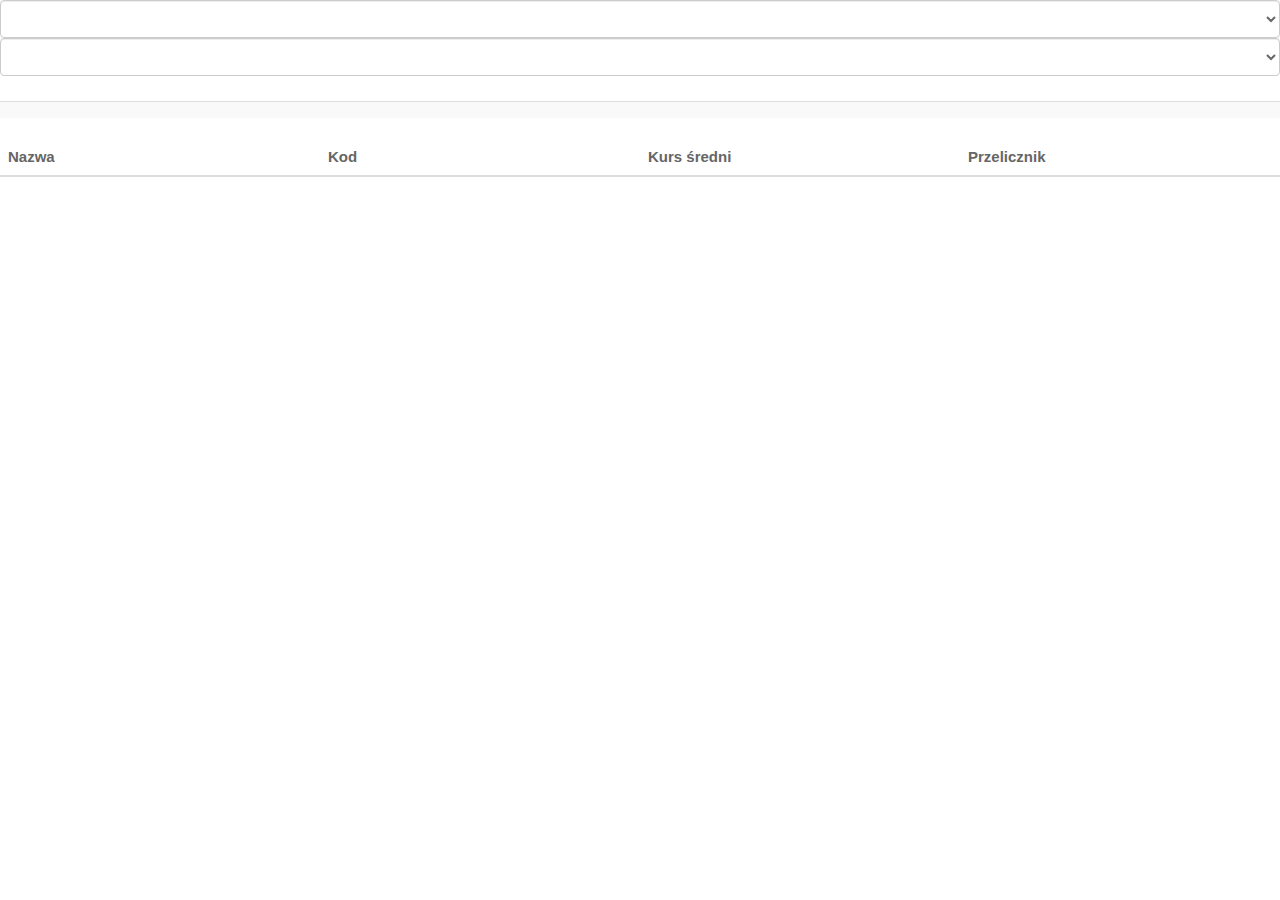
==== commit e01d3f5d: "Pełen zakres dat" ====
--- a/KursyWalut/index.html
+++ b/KursyWalut/index.html
@@ -13,14 +13,15 @@
 </head>
 <body class="win-type-body">
     <div>
-        <select class="form-control" id="date-select"></select>
+        <select class="form-control col-lg-2" id="year-select"></select>
+        <select class="form-control col-lg-2" id="date-select"></select>
     </div>
 
     <div id="someDiv" style="visibility:hidden">
         <progress class="win-progress-ring"></progress>
     </div>
 
-    <div id="tableContent" style="overflow: auto;height: 87%; width: 100%;">
+    <div id="tableContent" style="overflow: auto;height: 83%; width: 100%;">
         <table class="table table-striped table-hover ">
             <tbody id="myTemplate" class="div-display-items" data-win-control="WinJS.Binding.Template">
                 <tr>
@@ -41,8 +42,9 @@
     </div>
 
     <div id="info">
-        <p>Dane na podstawie NBP</p>
+        <p id="p-info"></p>
     </div>
+    
 
     <div class="basic-list-view" data-win-control="WinJS.UI.ListView" />
 
